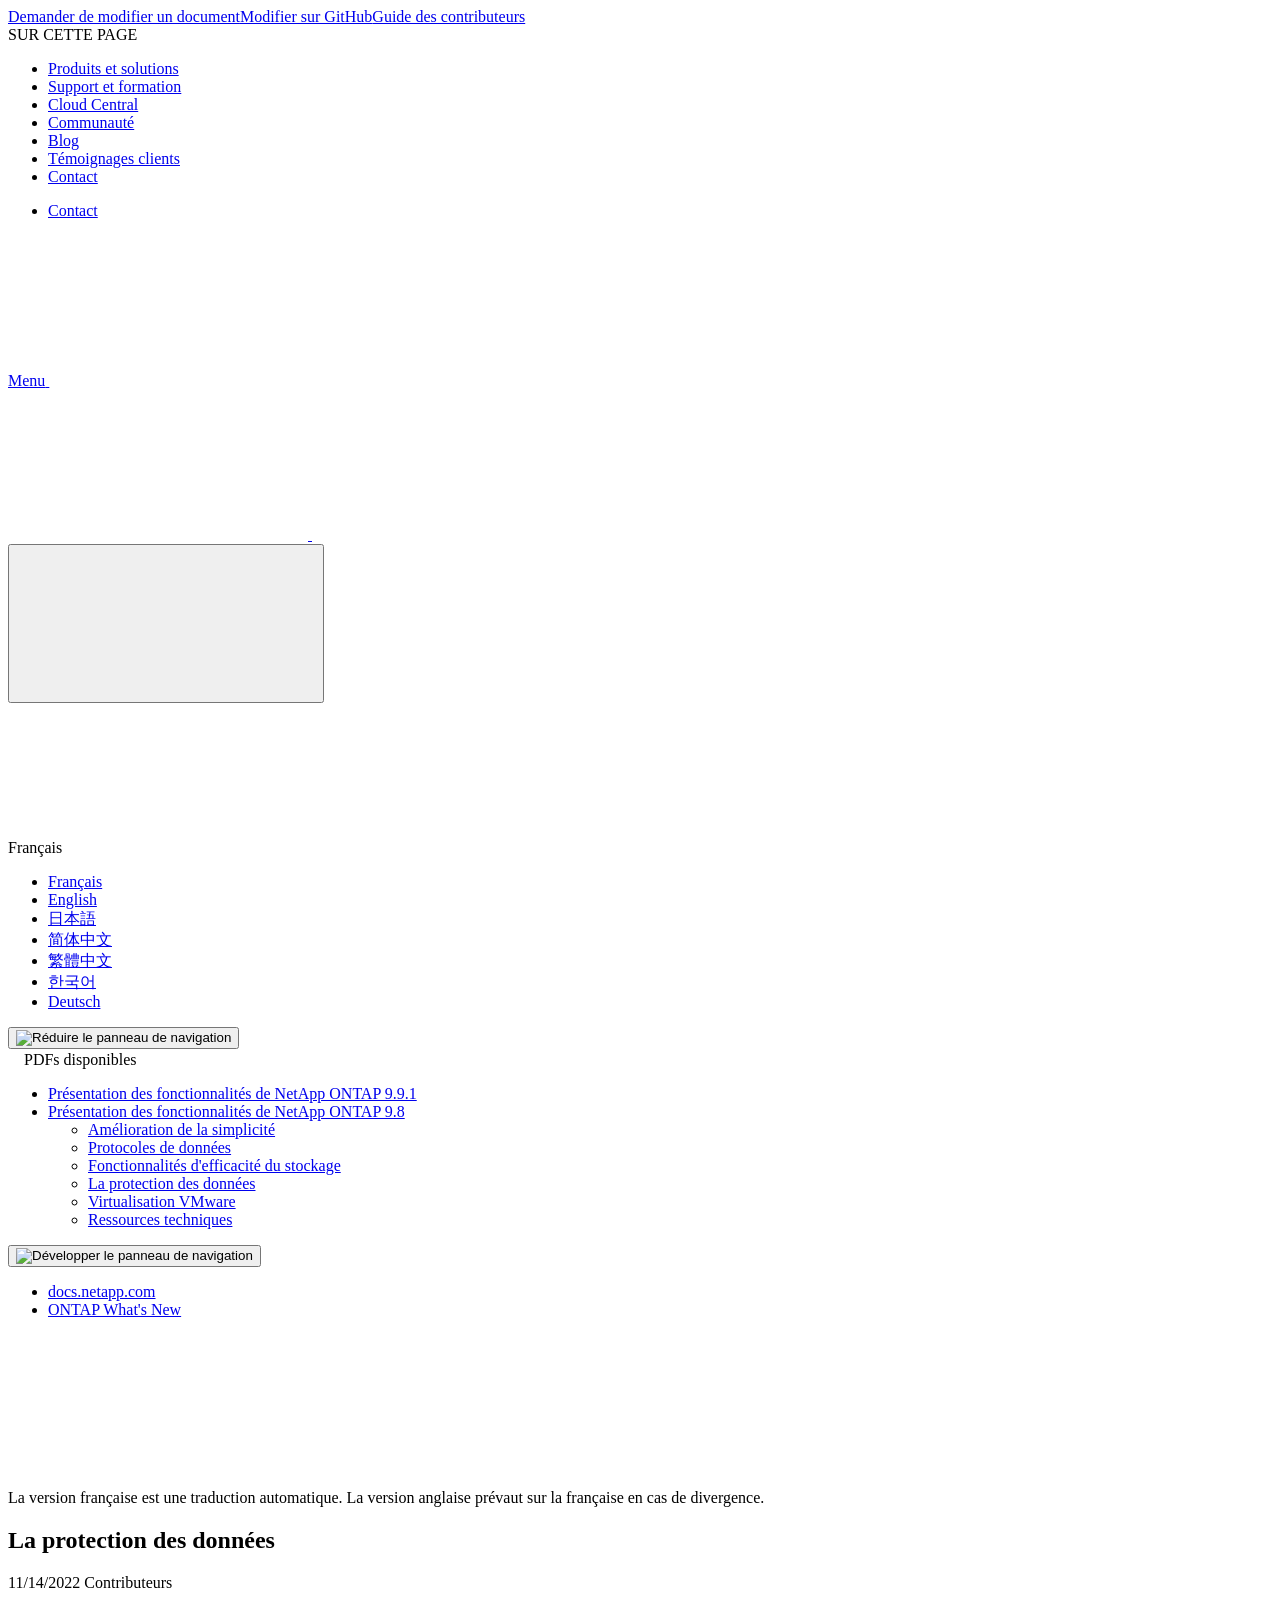
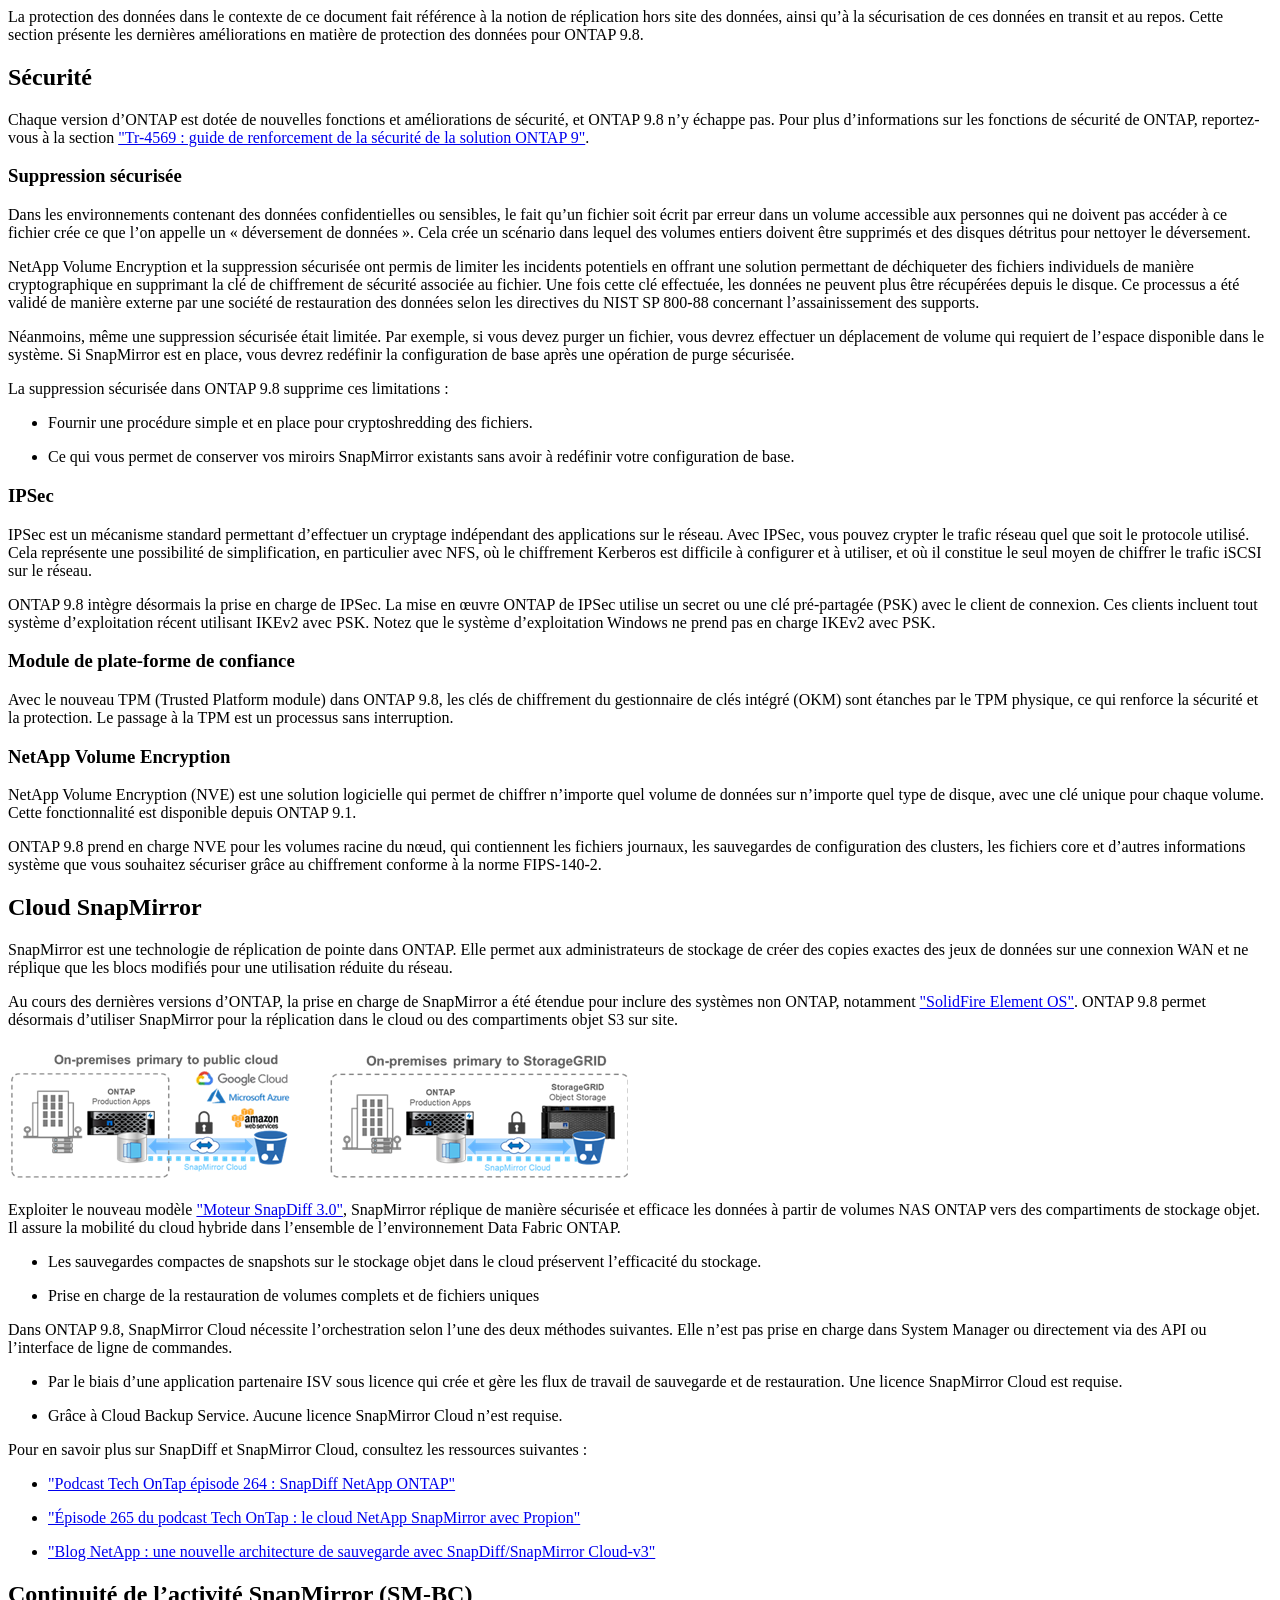
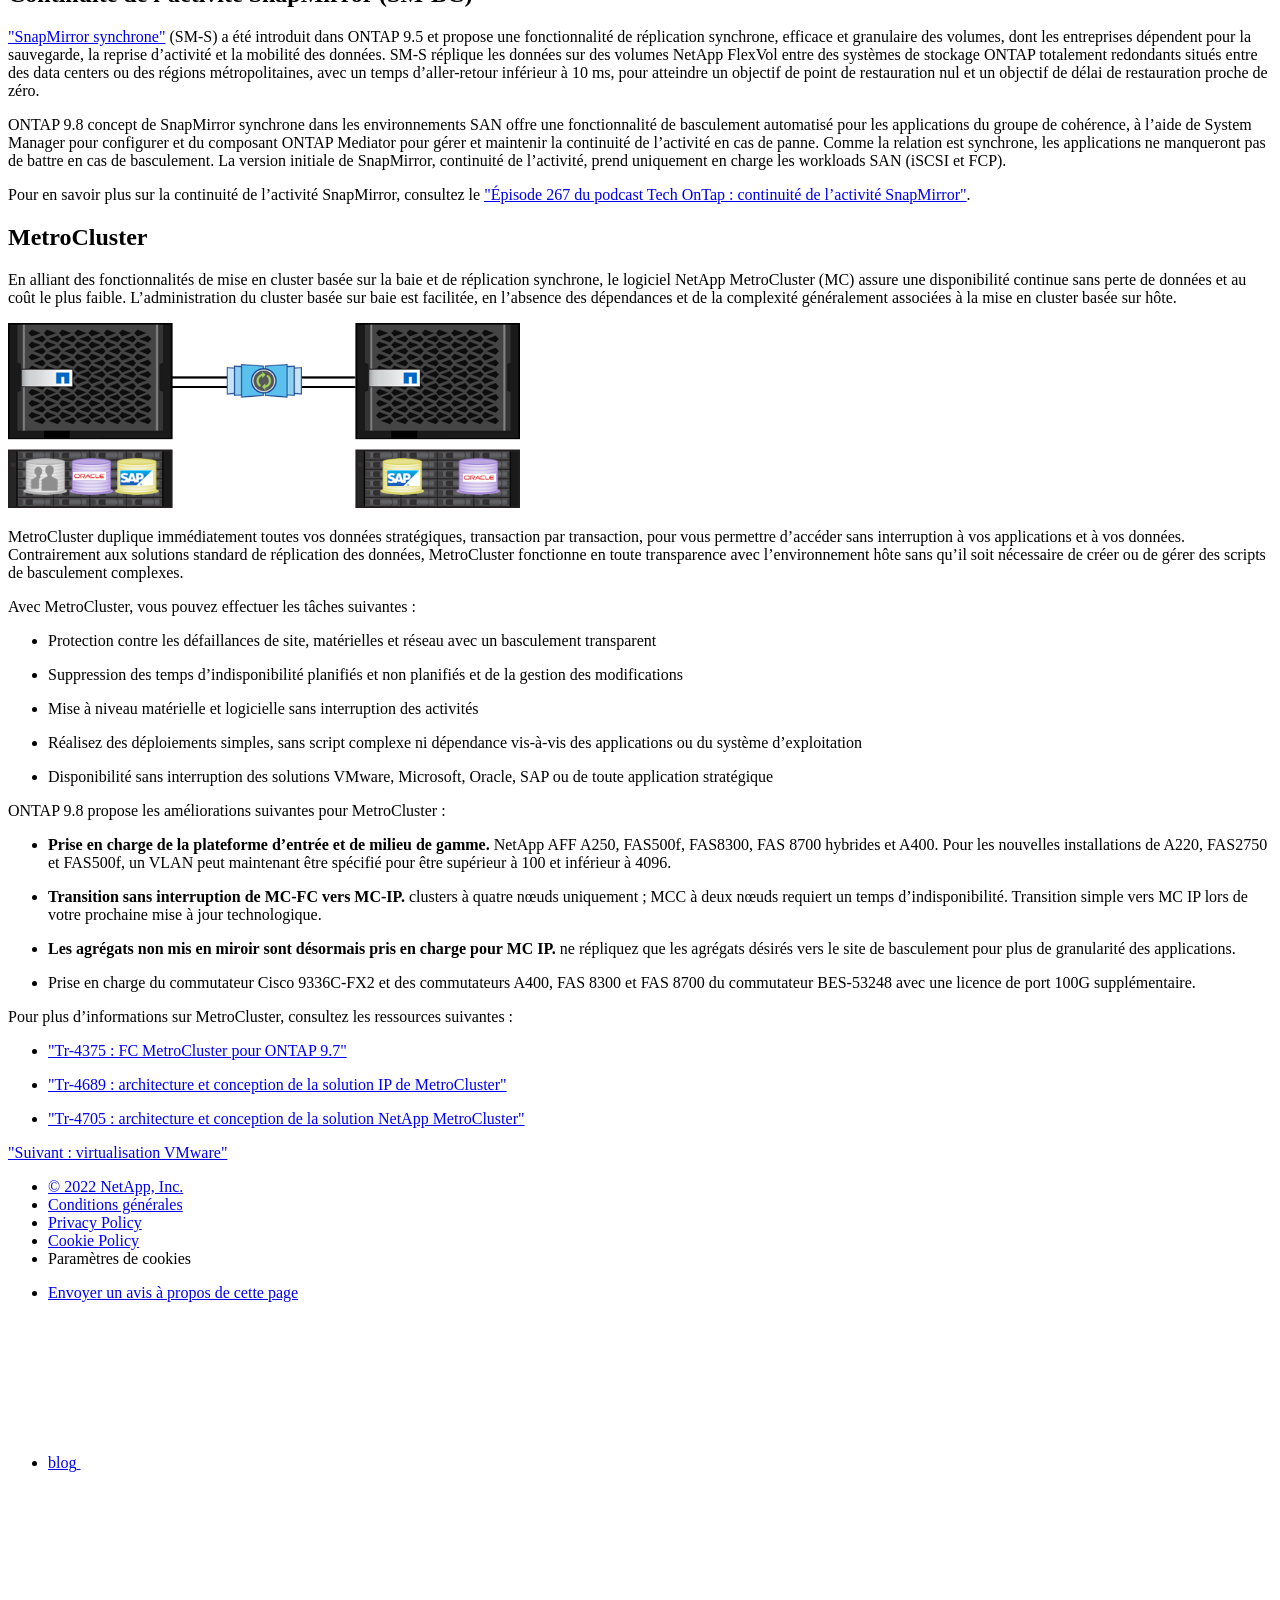
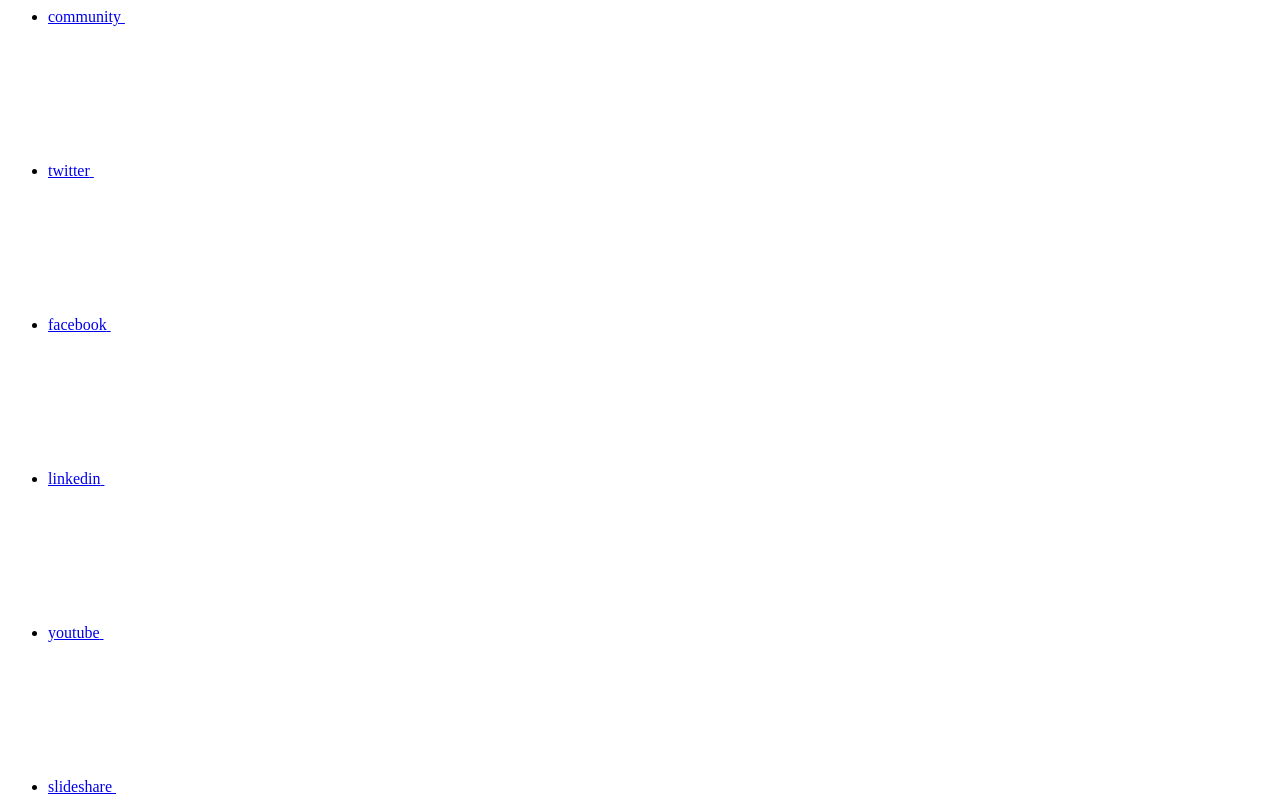
==== ontap98fo_data_protection.html @ 40cfe723 "Deploying to gh-pages from  @ 5d980a3601728f5c5541cc295f511326e43423eb 🚀" ====
<!DOCTYPE html>
<html lang="fr">
  <head class="at-element-marker">
  <title>La protection des données</title>
  <meta charset="utf-8">
  <meta http-equiv="x-ua-compatible" content="ie=edge,chrome=1">
  <meta http-equiv="language" content="en">
  <meta name="viewport" content="width=device-width, initial-scale=1">
  <meta property="og:title" content="La protection des données" />
	<meta property="og:type" content="website" />
	<meta property="og:url" content="https://docs.netapp.com/fr-fr/ontap-whatsnew/ontap98fo_data_protection.html" />
	<meta property="og:description" content="Cette page présente les dernières améliorations en matière de protection des données pour ONTAP 9.8, dont la notion de réplication hors site des données, ain..." />
  <meta property="og:image" content="https://docs.netapp.com/fr-fr/ontap-whatsnew/images/logo-tophat-social.png" />
  <meta property="og:image:alt" content="NetApp Logo" />
  <meta name="format-detection" content="telephone=no">
  <meta http-equiv="Content-Type" content="text/html; charset=utf-8">
  <meta http-equiv="encoding" content="utf-8">
  <meta http-equiv="nss-type" content="Product Documentation"/>
  <meta http-equiv="nss-subtype" content="User Guide"/><meta name="description" content="Cette page présente les dernières améliorations en matière de protection des données pour ONTAP 9.8, dont la notion de réplication hors site des données, ain...">
  <meta name="keywords" content=" TR-4872, Data Protection, Security, Secure Purge, IPSec, NetApp Volume Encryption, NVE, SnapMirror Cloud, SnapMirror Business Continuity (SM-BC)"><!-- Icons -->
  <link rel="icon" href="/fr-fr/ontap-whatsnew/images/favicon.ico" type="image/x-icon">

  <!-- RSS Feed --><!-- CSS Definitions: NetApp CSS should be defined after generic css -->

  <!-- Elastic Search -->
  <link rel="stylesheet" href="//cdn.jsdelivr.net/searchkit/0.10.0/theme.css">

  <!-- Combined CSS -->
  <link rel="stylesheet" type="text/css" href="/fr-fr/ontap-whatsnew/css/netappdocs.css">

  
  <link rel="stylesheet" href="/fr-fr/ontap-whatsnew/css/landing-page.css" type="text/css">
  <link rel="stylesheet" href="/fr-fr/ontap-whatsnew/css/tabbed-blocks.css" type="text/css">
  <!-- Canonical url -->
  <link rel='stylesheet' href='/fr-fr/ontap-whatsnew/css/na-feature.css' type='text/css'><!-- Top level site integrations --><script>
    function addAdobeLaunch(adobeId) {
      var head = document.getElementsByTagName('head')[0];
      var adobe = document.createElement("script");
      adobe.type = "text/plain";
      adobe.className = "optanon-category-C0002";
      adobe.src = "//assets.adobedtm.com/60287eadf1ee/c284da483c83/"+adobeId+".min.js";
      head.appendChild(adobe);
    }

    function addGoogleAnalytics(gtagId) {
      var google = document.createElement("script");
      google.type = "text/plain";
      google.className = "optanon-category-C0002";
      google.src = "https://www.googletagmanager.com/gtag/js?id="+gtagId;
      var head = document.getElementsByTagName('head')[0];
      head.appendChild(google);

      window.dataLayer = window.dataLayer || [];
      function gtag(){dataLayer.push(arguments);}
      gtag('js', new Date());
      gtag('config', gtagId);
    }

    function addConsent(consentId) {
      var head = document.getElementsByTagName('head')[0];
      var onetrustConsent = document.createElement("script");
      onetrustConsent.type = "text/javascript";
      onetrustConsent.src = "https://cdn.cookielaw.org/consent/"+consentId+"/OtAutoBlock.js";
      head.appendChild(onetrustConsent);

      var onetrustScript = document.createElement("script");
      onetrustScript.type = "text/javascript";
      onetrustScript.src = "https://cdn.cookielaw.org/scripttemplates/otSDKStub.js";
      onetrustScript.charset = "UTF-8";
      onetrustScript.dataset.documentLanguage = "true";
      onetrustScript.dataset.domainScript = consentId;
      head.appendChild(onetrustScript);
    }addConsent("72570c5c-fe30-465f-b0e0-b77f7fb4ae34");
    addAdobeLaunch("launch-e9ff3acac59f");
    addGoogleAnalytics("UA-81697994-3");function OptanonWrapper() { }
  </script>
  <script src="https://cdnjs.cloudflare.com/ajax/libs/jquery/2.1.4/jquery.min.js"></script>
  <script src="https://cdnjs.cloudflare.com/ajax/libs/jquery-cookie/1.4.1/jquery.cookie.min.js"></script>

  <!-- Used for Product Family Page Sidebar Visibility --><!-- Used to import Promise for IE. Required for SearchKit -->
  <script src="https://cdnjs.cloudflare.com/ajax/libs/bluebird/3.3.5/bluebird.min.js"></script><script src='/fr-fr/ontap-whatsnew/js/na-search.js'></script><script src='/fr-fr/ontap-whatsnew/js/na-pagenav.js'></script><script src='/fr-fr/ontap-whatsnew/js/na-utility.js'></script>
  <script src='/fr-fr/ontap-whatsnew/js/clouddocs.js'></script>
  <script src='/fr-fr/ontap-whatsnew/js/jquery.navgoco.min.js'></script>
  <script src="https://maxcdn.bootstrapcdn.com/bootstrap/3.3.7/js/bootstrap.min.js" integrity="sha384-Tc5IQib027qvyjSMfHjOMaLkfuWVxZxUPnCJA7l2mCWNIpG9mGCD8wGNIcPD7Txa" crossorigin="anonymous"></script>
  <script src='/fr-fr/ontap-whatsnew/js/toc.js'></script>
  <script src='/fr-fr/ontap-whatsnew/js/customscripts.js'></script><script>
      $(document).ready(function() {
          
          var collapseOnInit = true;
          

          var navSettings = {
              "caretHtml": '',
              "accordion": collapseOnInit,
              "openClass": 'active', // open
              "save": false, // leave false or nav highlighting doesn't work right
              "cookie": {
                  "name": 'navgoco',
                  "expires": false,
                  "path": '/'
              },
              "slide": {
                  "duration": 400,
                  "easing": 'swing'
              }
          };

          // Initialize navgoco with default options
          $("#mysidebar").navgoco(navSettings);
          

          $("#collapseAll").click(function(e) {
              e.preventDefault();
              $("#mysidebar").navgoco('toggle', false);
          });

          $("#expandAll").click(function(e) {
              e.preventDefault();
              $("#mysidebar").navgoco('toggle', true);
          });

          $(".sidebar-nav-container").on("scroll", function() {
            $.cookie("sidebarScroll", $(".sidebar-nav-container").scrollTop(), {
              path    : "/fr-fr/ontap-whatsnew"  
            });
          });
          $(function() {
            if ($.cookie("sidebarScroll")) {
              $(".sidebar-nav-container").scrollTop($.cookie("sidebarScroll"));
            }
          });

      });

  </script>
  <script>
      $(document).ready(function() {
          $("#tg-sb-link").click(function() {
              $("#tg-sb-sidebar").toggle();
              $("#tg-sb-content").toggleClass('col-md-9');
              $("#tg-sb-content").toggleClass('col-md-12');
              $("#tg-sb-icon").toggleClass('fa-toggle-on');
              $("#tg-sb-icon").toggleClass('fa-toggle-off');
          });
      });
  </script>
  <script src='/fr-fr/ontap-whatsnew/js/custom-dropdown.js'></script>
  <script src='/fr-fr/ontap-whatsnew/js/FileSaver.min.js'></script>
  <script src='/fr-fr/ontap-whatsnew/js/jszip-utils.min.js'></script>
  <script src='/fr-fr/ontap-whatsnew/js/jszip.min.js'></script>
  <script src='/fr-fr/ontap-whatsnew/js/pdf-ux.js'></script>
</head>


  <body class role="document" data-flavor="">
    <div id="page" class="n-off-canvas-menu">
      <div class="n-off-canvas-menu__menu"><!--TODO: Add offcanvas code --></div>
      <div class="n-off-canvas-menu__content-wrap">
        <header class="site-header" id="banner">
  
  <!-- Start Page Toolbar -->
  
  <div class="page-nav-toolbar"><div class="page-nav-contribute"><a target="_blank" href="https://github.com/NetAppDocs/ontap-whatsnew/issues/new?body=Page%3A%20[La protection des données](https://docs.netapp.com/fr-fr/ontap-whatsnew/ontap98fo_data_protection.html)&template=public-issue-template.md" class="page-nav-contribute-link" role="button"><img src="/fr-fr/ontap-whatsnew/images/discuss-sm.svg" alt="" class="github-icon" />Demander de modifier un document</a><a target="_blank" href="https://github.com/NetAppDocs/ontap-whatsnew/blob/main/ontap98fo_data_protection.adoc" class="page-nav-contribute-link" role="button"><img src="/fr-fr/ontap-whatsnew/images/edit-sm.svg" alt="" class="github-icon" />Modifier sur GitHub</a><a target="_blank" href="https://docs.netapp.com/us-en/contribute/" class="page-nav-contribute-link"  ><img src="/fr-fr/ontap-whatsnew/images/article-sm.svg" alt="" class="github-icon" />Guide des contributeurs</a></div>
    <div class="page-nav-container">
      <nav class="page-nav-fixed">
        <div class="page-nav-title">SUR CETTE PAGE</div>
        <div class="page-nav-links">
          <ul class="page-nav-inner" id="page-menu"></ul>
        </div>
      </nav>
    </div>
  </div>
  
  
  <!-- Start top_hat -->
  <div class="n-top-hat">
    <div class="n-container">
      <div class="n-top-hat__cross-property-nav">
        <ul class="n-top-hat__list">
          <li class="n-top-hat__list-item">
            <a href="https://www.netapp.com/products-a-z/" class="n-top-hat__link">Produits et solutions</a>
          </li>
          <li class="n-top-hat__list-item">
            <a href="https://www.netapp.com/support-and-training/netapp-university/" class="n-top-hat__link">Support et formation</a>
          </li>
          <li class="n-top-hat__list-item">
            <a href="https://cloud.netapp.com" class="n-top-hat__link">Cloud Central</a>
          </li>
          <li class="n-top-hat__list-item">
            <a href="https://community.netapp.com/" class="n-top-hat__link">Communauté</a>
          </li>
          <li class="n-top-hat__list-item">
            <a href="https://blog.netapp.com/" class="n-top-hat__link">Blog</a>
          </li>
          <li class="n-top-hat__list-item">
            <a href="https://customers.netapp.com/en/" class="n-top-hat__link">Témoignages clients</a>
          </li>
          <li class="n-top-hat__list-item">
            <a href="https://www.netapp.com/us/contact-us/index.aspx" target="_self" class="n-top-hat__link" data-ntap-ui="contact-us">Contact</a>
          </li>
        </ul>
      </div>
      <div class="n-top-hat__utils">
        <ul class="n-top-hat__list">
          <li class="n-top-hat__list-item">
            <a href="https://www.netapp.com/us/contact-us/index.aspx" target="_self" class="n-top-hat__link" data-ntap-ui="contact-us">Contact</a>
          </li>
        </ul>
      </div>
    </div>
  </div>
  <!-- End top_hat -->

  <!-- Start property bar -->
  <style>
    .n-property-navigation-bar__menus--desktop-experience .n-menu--mega__default-content__heading span {
    color: #34B0FF;
    }
  </style>
  <div class="n-property-bar " data-ntap-ui="sticky-nav">
    <div class="n-property-bar__inner-wrap">
      <div class="n-property-bar__menu-toggle">
        <a href="#" class="n-property-bar__menu-toggle-link">
          <span class="n-property-bar__menu-toggle-text">Menu</span>
          <svg class="n-icon-bars n-property-bar__menu-toggle-icon" aria-labelledby="title">
            <title>bars</title>
            <use xlink:href="/fr-fr/ontap-whatsnew/common/svg/sprite.svg#bars"></use>
          </svg>
        </a>
      </div>
      <div class="n-property-bar__property-mark ">
        <a href="https://www.netapp.com" class="n-property-bar__property-link">
          <div class="n-property-bar__logo">
            <svg class="n-icon-netapp-mark n-icon-netapp-mark n-property-bar__netapp-mark-icon" aria-labelledby="title">
              <title>netapp-mark</title>
              <use xlink:href="/fr-fr/ontap-whatsnew/common/svg/sprite.svg#netapp-mark"></use>
            </svg>
            <svg class="n-icon-netapp-logo n-property-bar__logo-svg" aria-labelledby="title">
              <title>netapp-logo</title>
              <use xlink:href="/fr-fr/ontap-whatsnew/common/svg/sprite.svg#netapp-logo"></use>
            </svg>
          </div>
        </a>
      </div>

      
      
      
      <div class="search-property-bar">
        <div id="search-demo-container" class="searchbox n-property-bar__search">
          <div id="react-search" 
          data-search-html="/fr-fr/ontap-whatsnew/search.html"
          data-type="widget" 
          data-placeholder="Rechercher une documentation"
          data-no-results-found="Aucun résultat n'a été trouvé pour {query}"
          data-did-you-mean="Rechercher {suggestion}."
          data-no-results-found-did-you-mean="Aucun résultat n’a été trouvé pour {query}. Voulez-vous dire {suggestion} ?"
          data-results-found="{hitCount} résultats trouvés"
          data-error-message="We're sorry, an issue occurred when fetching your results. Please try again."
          data-error-reset="Reset Search"
          data-sk-es-pf-indexes=""
          data-flavor=""></div>
          <button class="n-property-bar__search-toggle-button" type="button">
            <svg class="n-icon-search n-property-bar__search-toggle-button-icon" aria-labelledby="title">
              <title>search</title>
              <use xmlns:xlink="http://www.w3.org/1999/xlink" xlink:href="/fr-fr/ontap-whatsnew/common/svg/sprite.svg#search"></use>
            </svg>
          </button>
        </div>
      </div>
      
    </div>
  </div>
  <div class="n-property-bar__toolbar">
    <!-- Start Language Selector --><div id="language-dropdown" class="custom-dropdown custom-dropdown-lang">
      <div class="custom-dropdown-select custom-dropdown-select-lang">
      <span class="lang-name">Français</span>
          <svg class="n-globe__icon" aria-labelledby="title">
            <title>globe</title>
            <use xmlns:xlink="http://www.w3.org/1999/xlink" xlink:href="/fr-fr/ontap-whatsnew/common/svg/sprite.svg#globe"></use>
          </svg>
        </button>
      </div>

      <ul class="custom-dropdown-menu"><li>
          <a href="https://docs.netapp.com/fr-fr/ontap-whatsnew/ontap98fo_data_protection.html" target="_self"><span translate="no" class="notranslate">Français</span></a>
        </li><li>
          <a href="https://docs.netapp.com/us-en/ontap-whatsnew/ontap98fo_data_protection.html" target="_self"><span translate="no" class="notranslate">English</span></a>
        </li><li>
          <a href="https://docs.netapp.com/ja-jp/ontap-whatsnew/ontap98fo_data_protection.html" target="_self"><span translate="no" class="notranslate">日本語</span></a>
        </li><li>
          <a href="https://docs.netapp.com/zh-cn/ontap-whatsnew/ontap98fo_data_protection.html" target="_self"><span translate="no" class="notranslate">简体中文</span></a>
        </li><li>
          <a href="https://docs.netapp.com/zh-tw/ontap-whatsnew/ontap98fo_data_protection.html" target="_self"><span translate="no" class="notranslate">繁體中文</span></a>
        </li><li>
          <a href="https://docs.netapp.com/ko-kr/ontap-whatsnew/ontap98fo_data_protection.html" target="_self"><span translate="no" class="notranslate">한국어</span></a>
        </li><li>
          <a href="https://docs.netapp.com/de-de/ontap-whatsnew/ontap98fo_data_protection.html" target="_self"><span translate="no" class="notranslate">Deutsch</span></a>
        </li></ul>
    </div><!-- End Language Selector -->

    <div class="n-property-bar__cta"></div>
  </div>
  <script>
    $(function(){
        var currentLocalization = $('html').attr('lang');

        var localizationsDictionary = {
            "en-CA" : "https://www.netapp.com/search/index.aspx?for_cr=canada&",
            "en-IN" : "https://www.netapp.com/search/index.aspx?for_cr=india&",
            "nl-NL" : "https://www.netapp.com/search/index.aspx?for_cr=netherlands&",
            "ru-RU" : "https://www.netapp.com/search/index.aspx?for_cr=russia&",
            "sv-SE" : "https://www.netapp.com/search/index.aspx?for_cr=sweden&",
            "it-IT" : "https://www.netapp.com/search/index.aspx?for_cr=italy&",
            "he-IL" : "https://www.netapp.com/search/index.aspx?for_cr=israel&",
            "ko-KR" : "https://www.netapp.com/search/index.aspx?for_cr=korea&",
            "zh-TW" : "https://www.netapp.com/search/index.aspx?for_cr=taiwan&",
            "en-GB" : "https://www.netapp.com/search/index.aspx?for_cr=unitedkingdom&",
            "en-SG" : "https://www.netapp.com/search/index.aspx?for_cr=asean&",
            "en-AU" : "https://www.netapp.com/search/index.aspx?for_cr=australia&",
            "pt-BR" : "https://www.netapp.com/search/index.aspx?for_cr=brasil&",
            "de-CH" : "https://www.netapp.com/search/index.aspx?for_cr=switzerland&",
            "es-MX" : "https://www.netapp.com/search/index.aspx?for_cr=mexico&"
        };

        if($('html').hasClass('ntap-whitelisted') && localizationsDictionary.hasOwnProperty(currentLocalization)) {
            $('.n-property-bar__property-link').attr('href', '/');
        }
    });
  </script>
  <!-- End property bar -->
</header>


        <main id="n-main-content" class="n-main-content">
          <!-- Start Documentation Content -->
<div class="ie-main">
  <!-- Sidebar Column -->
  
  <div class="col-md-3" id="sidebar-height">
      <button id="btn-sidebar-collapse" onclick="hideSidebar()"><img src="/fr-fr/ontap-whatsnew/images/collapse.png" alt="Réduire le panneau de navigation"></button>
      <div class="n-pdf-header">
  <a id="toggleButtonPdf" class="n-pdf-button" type="button">
    <img src="/fr-fr/ontap-whatsnew/images/pdf.png" alt="" width="16" height="16"/>PDFs disponibles<span>
    </span>
  </a>
</div>
<div class="n-pdf-body-container">
  <ul id="toggleContainerPdf" class="n-pdf-body" style="display:none;"><li class="pdf-ux-container">
        
        
        
        <a target="_blank" href="/fr-fr/ontap-whatsnew/pdfs/fullsite-sidebar/Tr_4894___présentation_des_fonctionnalités_de_NetApp_ONTAP_9_9_1.pdf" >
          <img src="/fr-fr/ontap-whatsnew/images/pdf.png" alt="" width="16" height="16"/>PDF de ce site de documentation</a>

    
      <ul class="subfolders" style="display:none;">
        <li class="pdf-ux-container">
          
          
          
          <a target="_blank" 
            
              href="/fr-fr/ontap-whatsnew/pdfs/sidebar/Présentation_des_fonctionnalités_de_NetApp_ONTAP_9_9_1.pdf" 
            
          >
            <img src="/fr-fr/ontap-whatsnew/images/pdf.png" alt="" width="16" height="16"/>
            Présentation des fonctionnalités de NetApp ONTAP 9.9.1
          </a>
          










        </li>
      </ul>
    

  



    
      <ul class="subfolders" style="display:none;">
        <li class="pdf-ux-container">
          
          
          
          <a target="_blank" 
            
              href="/fr-fr/ontap-whatsnew/pdfs/sidebar/Présentation_des_fonctionnalités_de_NetApp_ONTAP_9_8.pdf" 
            
          >
            <img src="/fr-fr/ontap-whatsnew/images/pdf.png" alt="" width="16" height="16"/>
            Présentation des fonctionnalités de NetApp ONTAP 9.8
          </a>
          






    <ul class="subfolders" id="pdf-remove" style="display:none;"><li class="active"></li></ul>
  






        </li>
      </ul>
    

  

</li></ul>
  <div class="zip-pdf-link-container" style="display: none;">   
    <a href="#" id="zipPdf">
      <img src="/fr-fr/ontap-whatsnew/images/pdf-zip.png" alt="" width="16" height="16"/>
      <pre>Collection de documents PDF séparés<span class="zip-size"></span></pre>
    </a><div id="zip-link-popup" class="hide">
    <div class="inner-modal">
        <div class="downloading-progress">
            <div class="spinner"></div>
            <h1>Creating your file...</h1>
            <div>This may take a few minutes. Thanks for your patience.</div>
            <button class="cancel-download-btn" type="button">Cancel</button>
        </div>
        <div class="download-complete hide">
            <div class="done-icon">
                <svg xmlns="http://www.w3.org/2000/svg" width="24" height="24" viewBox="0 0 24 24"><path d="M20.285 2l-11.285 11.567-5.286-5.011-3.714 3.716 9 8.728 15-15.285z"/></svg>
            </div>
            <div>Your file is ready</div>
            <button class="cancel-download-btn" type="button">OK</button>
        </div>
    </div>
</div>
<script>
    $(".cancel-download-btn").click(function(){
        $("#zip-link-popup").addClass("hide");
        $("#zip-link-popup .downloading-progress").removeClass("hide");
        $("#zip-link-popup .download-complete").addClass("hide");
    });
</script></div>
</div>
<script>
  $("#toggleContainerPdf li.active:last-child").parents('ul.subfolders').toggle('display');
  $("#toggleButtonPdf").click(function () {
    $("#toggleContainerPdf").toggle('display');
    $(".n-pdf-body-container .zip-pdf-link-container").toggle('display');
  });
</script><div class="sidebar-nav-container" id="mysidebardiv">
  <ul id="mysidebar" class="nav"><li 
      data-pdf-exists="true" 
      data-pdf-filename="Présentation des fonctionnalités de NetApp ONTAP 9.9.1"
      data-li-level="1" 
      class="subfolders "
    ><a href="/fr-fr/ontap-whatsnew/index.html">
        <div class="na-navbar-padding"> Présentation des fonctionnalités de NetApp ONTAP 9.9.1</div>
      </a>
      <ul style="display: none;">
        <li 
      data-pdf-exists="true" 
      data-pdf-filename="Améliorations apportées à System Manager"
      data-li-level="2#" 
      class=" "
    ><a class="na-navbar-padding" href="/fr-fr/ontap-whatsnew/ontap991fo_system_manager_enhancements.html">
        Améliorations apportées à System Manager
      </a></li><li 
      data-pdf-exists="true" 
      data-pdf-filename="Améliorations SAN"
      data-li-level="2#" 
      class=" "
    ><a class="na-navbar-padding" href="/fr-fr/ontap-whatsnew/ontap991fo_san_enhancements.html">
        Améliorations SAN
      </a></li><li 
      data-pdf-exists="true" 
      data-pdf-filename="Amélioration de la protection des données"
      data-li-level="2#" 
      class=" "
    ><a class="na-navbar-padding" href="/fr-fr/ontap-whatsnew/ontap991fo_data_protection_enhancements.html">
        Amélioration de la protection des données
      </a></li><li 
      data-pdf-exists="true" 
      data-pdf-filename="Autres ajouts importants"
      data-li-level="2#" 
      class=" "
    ><a class="na-navbar-padding" href="/fr-fr/ontap-whatsnew/ontap991fo_other_major_additions.html">
        Autres ajouts importants
      </a></li><li 
      data-pdf-exists="true" 
      data-pdf-filename="Ressources techniques"
      data-li-level="2#" 
      class=" "
    ><a class="na-navbar-padding" href="/fr-fr/ontap-whatsnew/ontap991fo_technical_resources.html">
        Ressources techniques
      </a></li></ul></li><li 
      data-pdf-exists="true" 
      data-pdf-filename="Présentation des fonctionnalités de NetApp ONTAP 9.8"
      data-li-level="1" 
      class="subfolders "
    ><a href="/fr-fr/ontap-whatsnew/ontap98fo_netapp_ontap.html">
        <div class="na-navbar-padding"> Présentation des fonctionnalités de NetApp ONTAP 9.8</div>
      </a>
      <ul style="display: none;">
        <li 
      data-pdf-exists="true" 
      data-pdf-filename="Amélioration de la simplicité"
      data-li-level="2#" 
      class=" "
    ><a class="na-navbar-padding" href="/fr-fr/ontap-whatsnew/ontap98fo_simplicity_enhancements.html">
        Amélioration de la simplicité
      </a></li><li 
      data-pdf-exists="true" 
      data-pdf-filename="Protocoles de données"
      data-li-level="2#" 
      class=" "
    ><a class="na-navbar-padding" href="/fr-fr/ontap-whatsnew/ontap98fo_data_protocols.html">
        Protocoles de données
      </a></li><li 
      data-pdf-exists="true" 
      data-pdf-filename="Fonctionnalités d'efficacité du stockage"
      data-li-level="2#" 
      class=" "
    ><a class="na-navbar-padding" href="/fr-fr/ontap-whatsnew/ontap98fo_storage_efficiencies.html">
        Fonctionnalités d'efficacité du stockage
      </a></li><li 
      data-pdf-exists="true" 
      data-pdf-filename="La protection des données"
      data-li-level="2#" 
      class="  active "
    ><a class="na-navbar-padding" href="/fr-fr/ontap-whatsnew/ontap98fo_data_protection.html">
        La protection des données
      </a></li><li 
      data-pdf-exists="true" 
      data-pdf-filename="Virtualisation VMware"
      data-li-level="2#" 
      class=" "
    ><a class="na-navbar-padding" href="/fr-fr/ontap-whatsnew/ontap98fo_vmware_virtualization.html">
        Virtualisation VMware
      </a></li><li 
      data-pdf-exists="true" 
      data-pdf-filename="Ressources techniques"
      data-li-level="2#" 
      class=" "
    ><a class="na-navbar-padding" href="/fr-fr/ontap-whatsnew/ontap98fo_technical_resources.html">
        Ressources techniques
      </a></li></ul></li></ul>
</div>
<script>
  window.onscroll = () => {
    const value = -40 - (document.body.scrollHeight - (window.innerHeight + document.scrollingElement.scrollTop));
    
    document.getElementById("sidebar-height").style.bottom = Math.max(0,value) + "px";
};
</script>
<!-- this highlights the active parent class in the navgoco sidebar. this is critical so that the parent expands when you're viewing a page. This must appear below the sidebar code above. Otherwise, if placed inside customscripts.js, the script runs before the sidebar code runs and the class never gets inserted.-->
<script>$("li.active").parents('li').toggleClass("active");</script>
<script>$("#mysidebar li.active").parents('ul').css("display","block");</script>


  </div>
  

  <div class="ie-content-pane n-doc__component-detail-content n-doc__component-detail-content--show-code">
    <!-- Begin of page container --><article class="page-content" id="main">
      <div class="ie-utility">
  <button id="btn-sidebar-expand" onclick="showSidebar()"><img src="/fr-fr/ontap-whatsnew/images/expand.png" alt="Développer le panneau de navigation"></button>
  <div class="ie-menu">
    <div class="n-breadcrumb">
      <ul class="n-breadcrumb__list">
        <li class="n-breadcrumb__list-item">
          <a href="https://docs.netapp.com">docs.netapp.com</a>
        </li>
        

        

        <li class="n-breadcrumb__list-item">
          <a href="/fr-fr/ontap-whatsnew/">ONTAP&nbsp;What's&nbsp;New</a>
        </li>

      </ul>
    </div>
    <div style="clear: both"></div><!-- Main needs to have height -->
  </div>
</div>

      <div class="ie-nmt-disclaimer">
  <span>
    <div class="ie-nmt-disclaimer-container">
      <div class="ie-nmt-disclaimer-icon">
        <svg class="luci-icon" aria-hidden="true">
          <use xlink:href="/fr-fr/ontap-whatsnew/common/svg/sprite.svg#circle-info">
        </svg>
      </div>
      <div class="ie-nmt-disclaimer-content">
        <span> La version française est une traduction automatique. La version anglaise prévaut sur la française en cas de divergence. </span>
      </div>
      <div style="clear:both;"></div>
    </div>
  </span>
</div><div class="n-doc__component-detail-heading-wrap">
  <h1 class="n-doc__component-detail-heading">La protection des données</h1>
</div>


<p class="page-details">
  
    
    <time datetime="2022-11-14 19:53:08 +0000">11/14/2022</time>
    
  

<span>Contributeurs
</span>


</p>

<div id="preamble">
<div class="sectionbody">
<div class="paragraph">
<p>La protection des données dans le contexte de ce document fait référence à la notion de réplication hors site des données, ainsi qu&#8217;à la sécurisation de ces données en transit et au repos. Cette section présente les dernières améliorations en matière de protection des données pour ONTAP 9.8.</p>
</div>
</div>
</div>
<div class="sect1">
<h2 id="sécurité">Sécurité</h2>
<div class="sectionbody">
<div class="paragraph">
<p>Chaque version d&#8217;ONTAP est dotée de nouvelles fonctions et améliorations de sécurité, et ONTAP 9.8 n&#8217;y échappe pas. Pour plus d&#8217;informations sur les fonctions de sécurité de ONTAP, reportez-vous à la section <a href="https://www.netapp.com/pdf.html?item=/media/10674-tr4569pdf.pdf" target="_blank" rel="noopener">"Tr-4569 : guide de renforcement de la sécurité de la solution ONTAP 9"</a>.</p>
</div>
<div class="sect2">
<h3 id="suppression-sécurisée">Suppression sécurisée</h3>
<div class="paragraph">
<p>Dans les environnements contenant des données confidentielles ou sensibles, le fait qu&#8217;un fichier soit écrit par erreur dans un volume accessible aux personnes qui ne doivent pas accéder à ce fichier crée ce que l&#8217;on appelle un « déversement de données ». Cela crée un scénario dans lequel des volumes entiers doivent être supprimés et des disques détritus pour nettoyer le déversement.</p>
</div>
<div class="paragraph">
<p>NetApp Volume Encryption et la suppression sécurisée ont permis de limiter les incidents potentiels en offrant une solution permettant de déchiqueter des fichiers individuels de manière cryptographique en supprimant la clé de chiffrement de sécurité associée au fichier. Une fois cette clé effectuée, les données ne peuvent plus être récupérées depuis le disque. Ce processus a été validé de manière externe par une société de restauration des données selon les directives du NIST SP 800-88 concernant l&#8217;assainissement des supports.</p>
</div>
<div class="paragraph">
<p>Néanmoins, même une suppression sécurisée était limitée. Par exemple, si vous devez purger un fichier, vous devrez effectuer un déplacement de volume qui requiert de l&#8217;espace disponible dans le système. Si SnapMirror est en place, vous devrez redéfinir la configuration de base après une opération de purge sécurisée.</p>
</div>
<div class="paragraph">
<p>La suppression sécurisée dans ONTAP 9.8 supprime ces limitations :</p>
</div>
<div class="ulist">
<ul>
<li>
<p>Fournir une procédure simple et en place pour cryptoshredding des fichiers.</p>
</li>
<li>
<p>Ce qui vous permet de conserver vos miroirs SnapMirror existants sans avoir à redéfinir votre configuration de base.</p>
</li>
</ul>
</div>
</div>
<div class="sect2">
<h3 id="ipsec">IPSec</h3>
<div class="paragraph">
<p>IPSec est un mécanisme standard permettant d&#8217;effectuer un cryptage indépendant des applications sur le réseau. Avec IPSec, vous pouvez crypter le trafic réseau quel que soit le protocole utilisé. Cela représente une possibilité de simplification, en particulier avec NFS, où le chiffrement Kerberos est difficile à configurer et à utiliser, et où il constitue le seul moyen de chiffrer le trafic iSCSI sur le réseau.</p>
</div>
<div class="paragraph">
<p>ONTAP 9.8 intègre désormais la prise en charge de IPSec. La mise en œuvre ONTAP de IPSec utilise un secret ou une clé pré-partagée (PSK) avec le client de connexion. Ces clients incluent tout système d&#8217;exploitation récent utilisant IKEv2 avec PSK. Notez que le système d&#8217;exploitation Windows ne prend pas en charge IKEv2 avec PSK.</p>
</div>
</div>
<div class="sect2">
<h3 id="module-de-plate-forme-de-confiance">Module de plate-forme de confiance</h3>
<div class="paragraph">
<p>Avec le nouveau TPM (Trusted Platform module) dans ONTAP 9.8, les clés de chiffrement du gestionnaire de clés intégré (OKM) sont étanches par le TPM physique, ce qui renforce la sécurité et la protection. Le passage à la TPM est un processus sans interruption.</p>
</div>
</div>
<div class="sect2">
<h3 id="netapp-volume-encryption">NetApp Volume Encryption</h3>
<div class="paragraph">
<p>NetApp Volume Encryption (NVE) est une solution logicielle qui permet de chiffrer n&#8217;importe quel volume de données sur n&#8217;importe quel type de disque, avec une clé unique pour chaque volume. Cette fonctionnalité est disponible depuis ONTAP 9.1.</p>
</div>
<div class="paragraph">
<p>ONTAP 9.8 prend en charge NVE pour les volumes racine du nœud, qui contiennent les fichiers journaux, les sauvegardes de configuration des clusters, les fichiers core et d&#8217;autres informations système que vous souhaitez sécuriser grâce au chiffrement conforme à la norme FIPS-140-2.</p>
</div>
</div>
</div>
</div>
<div class="sect1">
<h2 id="cloud-snapmirror">Cloud SnapMirror</h2>
<div class="sectionbody">
<div class="paragraph">
<p>SnapMirror est une technologie de réplication de pointe dans ONTAP. Elle permet aux administrateurs de stockage de créer des copies exactes des jeux de données sur une connexion WAN et ne réplique que les blocs modifiés pour une utilisation réduite du réseau.</p>
</div>
<div class="paragraph">
<p>Au cours des dernières versions d&#8217;ONTAP, la prise en charge de SnapMirror a été étendue pour inclure des systèmes non ONTAP, notamment <a href="https://blog.netapp.com/introducing-snapmirror-for-solidfire-element-os-enabling-data-replication-across-the-data-fabric/" target="_blank" rel="noopener">"SolidFire Element OS"</a>. ONTAP 9.8 permet désormais d&#8217;utiliser SnapMirror pour la réplication dans le cloud ou des compartiments objet S3 sur site.</p>
</div>
<div class="paragraph">
<p><span class="image"><img src="./media/ontap98fo_image23.png" alt="Erreur : image graphique manquante"></span></p>
</div>
<div class="paragraph">
<p>Exploiter le nouveau modèle <a href="https://blog.netapp.com/new-backup-architecture-snapdiff-v3" target="_blank" rel="noopener">"Moteur SnapDiff 3.0"</a>, SnapMirror réplique de manière sécurisée et efficace les données à partir de volumes NAS ONTAP vers des compartiments de stockage objet. Il assure la mobilité du cloud hybride dans l&#8217;ensemble de l&#8217;environnement Data Fabric ONTAP.</p>
</div>
<div class="ulist">
<ul>
<li>
<p>Les sauvegardes compactes de snapshots sur le stockage objet dans le cloud préservent l&#8217;efficacité du stockage.</p>
</li>
<li>
<p>Prise en charge de la restauration de volumes complets et de fichiers uniques</p>
</li>
</ul>
</div>
<div class="paragraph">
<p>Dans ONTAP 9.8, SnapMirror Cloud nécessite l&#8217;orchestration selon l&#8217;une des deux méthodes suivantes. Elle n&#8217;est pas prise en charge dans System Manager ou directement via des API ou l&#8217;interface de ligne de commandes.</p>
</div>
<div class="ulist">
<ul>
<li>
<p>Par le biais d&#8217;une application partenaire ISV sous licence qui crée et gère les flux de travail de sauvegarde et de restauration. Une licence SnapMirror Cloud est requise.</p>
</li>
<li>
<p>Grâce à Cloud Backup Service. Aucune licence SnapMirror Cloud n&#8217;est requise.</p>
</li>
</ul>
</div>
<div class="paragraph">
<p>Pour en savoir plus sur SnapDiff et SnapMirror Cloud, consultez les ressources suivantes :</p>
</div>
<div class="ulist">
<ul>
<li>
<p><a href="https://soundcloud.com/techontap_podcast/episode-264-netapp-ontap-snapdiff" target="_blank" rel="noopener">"Podcast Tech OnTap épisode 264 : SnapDiff NetApp ONTAP"</a></p>
</li>
<li>
<p><a href="https://soundcloud.com/techontap_podcast/episode-265-netapp-snapmirror-cloud-featuring-prolion" target="_blank" rel="noopener">"Épisode 265 du podcast Tech OnTap : le cloud NetApp SnapMirror avec Propion"</a></p>
</li>
<li>
<p><a href="https://blog.netapp.com/new-backup-architecture-snapdiff-v3" target="_blank" rel="noopener">"Blog NetApp : une nouvelle architecture de sauvegarde avec SnapDiff/SnapMirror Cloud-v3"</a></p>
</li>
</ul>
</div>
</div>
</div>
<div class="sect1">
<h2 id="continuité-de-lactivité-snapmirror-sm-bc">Continuité de l&#8217;activité SnapMirror (SM-BC)</h2>
<div class="sectionbody">
<div class="paragraph">
<p><a href="https://blog.netapp.com/snapmirror-synchronous-ontap-9-6/" target="_blank" rel="noopener">"SnapMirror synchrone"</a> (SM-S) a été introduit dans ONTAP 9.5 et propose une fonctionnalité de réplication synchrone, efficace et granulaire des volumes, dont les entreprises dépendent pour la sauvegarde, la reprise d&#8217;activité et la mobilité des données. SM-S réplique les données sur des volumes NetApp FlexVol entre des systèmes de stockage ONTAP totalement redondants situés entre des data centers ou des régions métropolitaines, avec un temps d&#8217;aller-retour inférieur à 10 ms, pour atteindre un objectif de point de restauration nul et un objectif de délai de restauration proche de zéro.</p>
</div>
<div class="paragraph">
<p>ONTAP 9.8 concept de SnapMirror synchrone dans les environnements SAN offre une fonctionnalité de basculement automatisé pour les applications du groupe de cohérence, à l&#8217;aide de System Manager pour configurer et du composant ONTAP Mediator pour gérer et maintenir la continuité de l&#8217;activité en cas de panne. Comme la relation est synchrone, les applications ne manqueront pas de battre en cas de basculement. La version initiale de SnapMirror, continuité de l&#8217;activité, prend uniquement en charge les workloads SAN (iSCSI et FCP).</p>
</div>
<div class="paragraph">
<p>Pour en savoir plus sur la continuité de l&#8217;activité SnapMirror, consultez le <a href="https://soundcloud.com/techontap_podcast/episode-267-snapmirror-business-continuity-sm-bc-for-ontap-98" target="_blank" rel="noopener">"Épisode 267 du podcast Tech OnTap : continuité de l&#8217;activité SnapMirror"</a>.</p>
</div>
</div>
</div>
<div class="sect1">
<h2 id="metrocluster">MetroCluster</h2>
<div class="sectionbody">
<div class="paragraph">
<p>En alliant des fonctionnalités de mise en cluster basée sur la baie et de réplication synchrone, le logiciel NetApp MetroCluster (MC) assure une disponibilité continue sans perte de données et au coût le plus faible. L&#8217;administration du cluster basée sur baie est facilitée, en l&#8217;absence des dépendances et de la complexité généralement associées à la mise en cluster basée sur hôte.</p>
</div>
<div class="paragraph">
<p><span class="image"><img src="./media/ontap98fo_image24.png" alt="Erreur : image graphique manquante"></span></p>
</div>
<div class="paragraph">
<p>MetroCluster duplique immédiatement toutes vos données stratégiques, transaction par transaction, pour vous permettre d&#8217;accéder sans interruption à vos applications et à vos données. Contrairement aux solutions standard de réplication des données, MetroCluster fonctionne en toute transparence avec l&#8217;environnement hôte sans qu&#8217;il soit nécessaire de créer ou de gérer des scripts de basculement complexes.</p>
</div>
<div class="paragraph">
<p>Avec MetroCluster, vous pouvez effectuer les tâches suivantes :</p>
</div>
<div class="ulist">
<ul>
<li>
<p>Protection contre les défaillances de site, matérielles et réseau avec un basculement transparent</p>
</li>
<li>
<p>Suppression des temps d&#8217;indisponibilité planifiés et non planifiés et de la gestion des modifications</p>
</li>
<li>
<p>Mise à niveau matérielle et logicielle sans interruption des activités</p>
</li>
<li>
<p>Réalisez des déploiements simples, sans script complexe ni dépendance vis-à-vis des applications ou du système d&#8217;exploitation</p>
</li>
<li>
<p>Disponibilité sans interruption des solutions VMware, Microsoft, Oracle, SAP ou de toute application stratégique</p>
</li>
</ul>
</div>
<div class="paragraph">
<p>ONTAP 9.8 propose les améliorations suivantes pour MetroCluster :</p>
</div>
<div class="ulist">
<ul>
<li>
<p><strong>Prise en charge de la plateforme d&#8217;entrée et de milieu de gamme.</strong> NetApp AFF A250, FAS500f, FAS8300, FAS 8700 hybrides et A400. Pour les nouvelles installations de A220, FAS2750 et FAS500f, un VLAN peut maintenant être spécifié pour être supérieur à 100 et inférieur à 4096.</p>
</li>
<li>
<p><strong>Transition sans interruption de MC-FC vers MC-IP.</strong> clusters à quatre nœuds uniquement ; MCC à deux nœuds requiert un temps d&#8217;indisponibilité. Transition simple vers MC IP lors de votre prochaine mise à jour technologique.</p>
</li>
<li>
<p><strong>Les agrégats non mis en miroir sont désormais pris en charge pour MC IP.</strong> ne répliquez que les agrégats désirés vers le site de basculement pour plus de granularité des applications.</p>
</li>
<li>
<p>Prise en charge du commutateur Cisco 9336C-FX2 et des commutateurs A400, FAS 8300 et FAS 8700 du commutateur BES-53248 avec une licence de port 100G supplémentaire.</p>
</li>
</ul>
</div>
<div class="paragraph">
<p>Pour plus d&#8217;informations sur MetroCluster, consultez les ressources suivantes :</p>
</div>
<div class="ulist">
<ul>
<li>
<p><a href="https://www.netapp.com/us/media/tr-4375.pdf" target="_blank" rel="noopener">"Tr-4375 : FC MetroCluster pour ONTAP 9.7"</a></p>
</li>
<li>
<p><a href="https://www.netapp.com/us/media/tr-4689.pdf" target="_blank" rel="noopener">"Tr-4689 : architecture et conception de la solution IP de MetroCluster"</a></p>
</li>
<li>
<p><a href="https://www.netapp.com/pdf.html?item=/media/13480-tr4705pdf.pdf" target="_blank" rel="noopener">"Tr-4705 : architecture et conception de la solution NetApp MetroCluster"</a></p>
</li>
</ul>
</div>
<div class="paragraph">
<p><a href="ontap98fo_vmware_virtualization.html">"Suivant : virtualisation VMware"</a></p>
</div>
</div>
</div>

    </article>
    <!-- Page Container -->
  </div>

  <div style="clear: both"></div><!-- Main needs to have height --></div>

        </main>

        <footer class="n-footer">
  <div class="n-footer__bottom">
    <div class="n-container">
      <div class="n-footer__bottom-left">
        <div class="n-footer__copyright">
          <ul class="n-footer__copyright-list">
            <li class="n-footer__copyright-link">
              <a href="https://www.netapp.com/us/legal/copyright.aspx">© 2022 NetApp, Inc.</a>
            </li>
            <li class="n-footer__copyright-link">
              <a href="https://www.netapp.com/company/legal/terms-of-use/">Conditions générales</a>
            </li>
            <li class="n-footer__copyright-link">
              <a href="https://www.netapp.com/company/legal/privacy-policy/">Privacy Policy</a>
            </li>
            <li class="n-footer__copyright-link">
              <a href="https://www.netapp.com/company/legal/cookie-policy/">Cookie Policy</a>
            </li>
            <li class="n-footer__copyright-link">
              <a class="ot-sdk-show-settings">Paramètres de cookies</a>
            </li>
          </ul>
        </div>
      </div>
      <div class="n-footer__bottom-right">
        <div class="n-footer__copyright">
          <ul class="n-footer__copyright-list">
            <li class="n-footer__copyright-link">
              <a target="_self" href="javascript:netapp_mailto()">Envoyer un avis à propos de cette page</a>
            </li>
          </ul>
        </div>
        <div class="n-footer__social-links">
          <ul class="n-footer__social-link-list">
            <li class="n-footer__social-link-list-item">
              <a class="n-footer__social-link" data-ntap-social="follow-blog" href="https://blog.netapp.com"
                target="_blank" title="blog" alt="blog">
                <span class="n-footer__social-link-text">blog</span>
                <svg class="n-icon-blog n-footer__social-link-icon" aria-labelledby="title">
                  <title>blog@</title>
                  <use xmlns:xlink="http://www.w3.org/1999/xlink"
                    xlink:href="/fr-fr/ontap-whatsnew/common/svg/sprite.svg#blog"></use>
                </svg>
              </a>
            </li>
            <li class="n-footer__social-link-list-item">
              <a class="n-footer__social-link" data-ntap-social="follow-community" href="https://community.netapp.com/"
                target="_blank" title="community" alt="community">
                <span class="n-footer__social-link-text">community</span>
                <svg class="n-icon-community n-footer__social-link-icon" aria-labelledby="title">
                  <title>community@</title>
                  <use xmlns:xlink="http://www.w3.org/1999/xlink"
                    xlink:href="/fr-fr/ontap-whatsnew/common/svg/sprite.svg#comments"></use>
                </svg>
              </a>
            </li>
            <li class="n-footer__social-link-list-item">
              <a class="n-footer__social-link" data-ntap-social="follow-twitter" href="https://twitter.com/netapp"
                target="_blank" title="twitter" alt="twitter">
                <span class="n-footer__social-link-text">twitter</span>
                <svg class="n-icon-twitter n-footer__social-link-icon" aria-labelledby="title">
                  <title>twitter@</title>
                  <use xmlns:xlink="http://www.w3.org/1999/xlink"
                    xlink:href="/fr-fr/ontap-whatsnew/common/svg/sprite.svg#twitter"></use>
                </svg>
              </a>
            </li>
            <li class="n-footer__social-link-list-item">
              <a class="n-footer__social-link" data-ntap-social="follow-facebook" href="https://www.facebook.com/NetApp"
                target="_blank" title="facebook" alt="facebook">
                <span class="n-footer__social-link-text">facebook</span>
                <svg class="n-icon-facebook n-footer__social-link-icon" aria-labelledby="title">
                  <title>facebook@</title>
                  <use xmlns:xlink="http://www.w3.org/1999/xlink"
                    xlink:href="/fr-fr/ontap-whatsnew/common/svg/sprite.svg#facebook"></use>
                </svg>
              </a>
            </li>
            <li class="n-footer__social-link-list-item">
              <a class="n-footer__social-link" data-ntap-social="follow-linkedin"
                href="https://www.linkedin.com/company/netapp" target="_blank" title="linkedin" alt="linkedin">
                <span class="n-footer__social-link-text">linkedin</span>
                <svg class="n-icon-linkedin n-footer__social-link-icon" aria-labelledby="title">
                  <title>linkedin@</title>
                  <use xmlns:xlink="http://www.w3.org/1999/xlink"
                    xlink:href="/fr-fr/ontap-whatsnew/common/svg/sprite.svg#linkedin"></use>
                </svg>
              </a>
            </li>
            <li class="n-footer__social-link-list-item">
              <a class="n-footer__social-link" data-ntap-social="follow-youtube"
                href="https://www.youtube.com/user/NetAppTV" target="_blank" title="youtube" alt="youtube">
                <span class="n-footer__social-link-text">youtube</span>
                <svg class="n-icon-youtube n-footer__social-link-icon" aria-labelledby="title">
                  <title>youtube@</title>
                  <use xmlns:xlink="http://www.w3.org/1999/xlink"
                    xlink:href="/fr-fr/ontap-whatsnew/common/svg/sprite.svg#youtube"></use>
                </svg>
              </a>
            </li>
            <li class="n-footer__social-link-list-item">
              <a class="n-footer__social-link" data-ntap-social="follow-slideshare"
                href="https://www.slideshare.net/NetApp" target="_blank" title="slideshare" alt="slideshare">
                <span class="n-footer__social-link-text">slideshare</span>
                <svg class="n-icon-slideshare n-footer__social-link-icon" aria-labelledby="title">
                  <title>slideshare@</title>
                  <use xmlns:xlink="http://www.w3.org/1999/xlink"
                    xlink:href="/fr-fr/ontap-whatsnew/common/svg/sprite.svg#slideshare"></use>
                </svg>
              </a>
            </li>
          </ul>
        </div>
      </div>
    </div>
  </div>
</footer>

      </div><!-- Elasticsearch JS -->
      <script type="text/javascript" src='/fr-fr/ontap-whatsnew/js/bundle.js'></script>

      <!-- Syntax Highlighting -->
      <script type="text/javascript" src='/fr-fr/ontap-whatsnew/js/prism.js'></script>
      <script type="text/javascript" src='/fr-fr/ontap-whatsnew/js/prism-curl.js'></script>
    </div>
    <script>
      document.body.offsetWidth=1903;
      cookieLaw = {}
      cookieLaw.euCountry = "US";
      cookieLaw.invoke = function(){return false;}
    </script>
    <script src='/fr-fr/ontap-whatsnew/js/www-ntap.js'></script>
    <script src='/fr-fr/ontap-whatsnew/js/tabbed-blocks.js'></script>
    <script src='/fr-fr/ontap-whatsnew/js/sidebar.js'></script>
  </body></html>
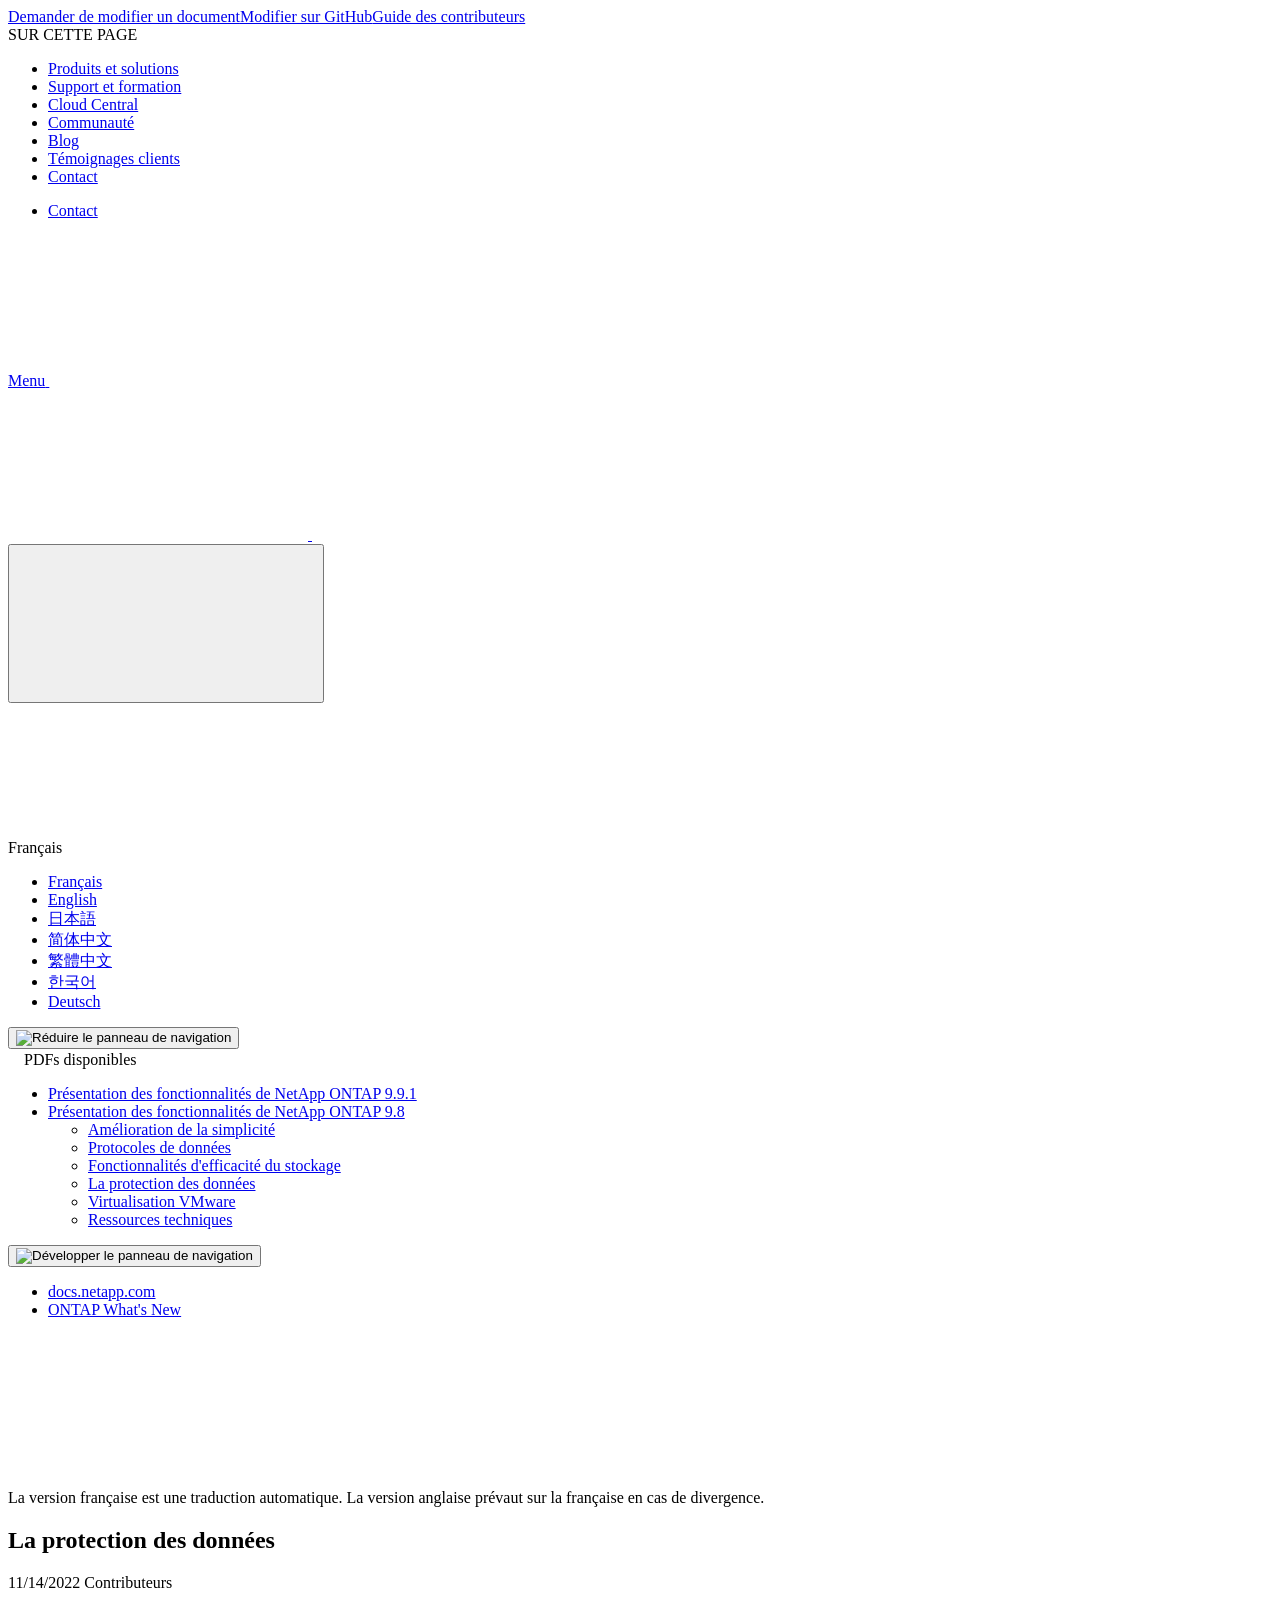
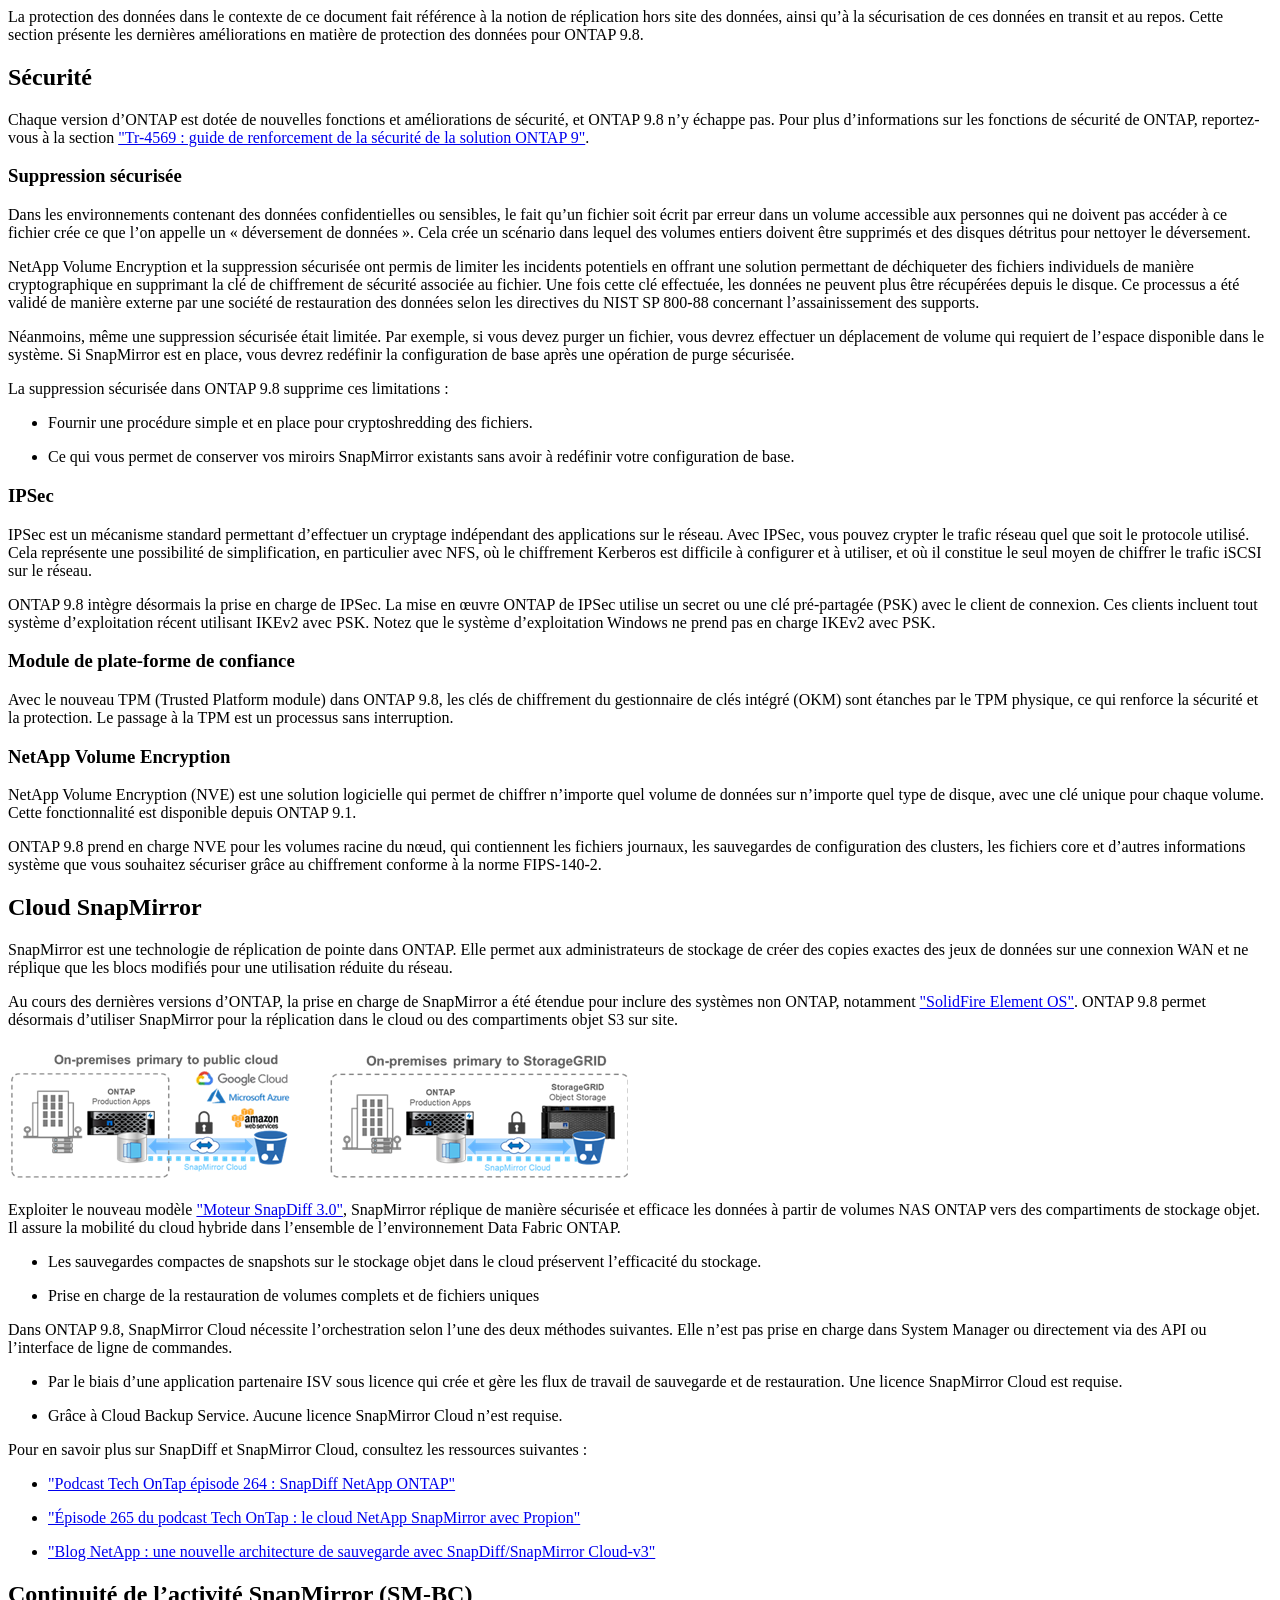
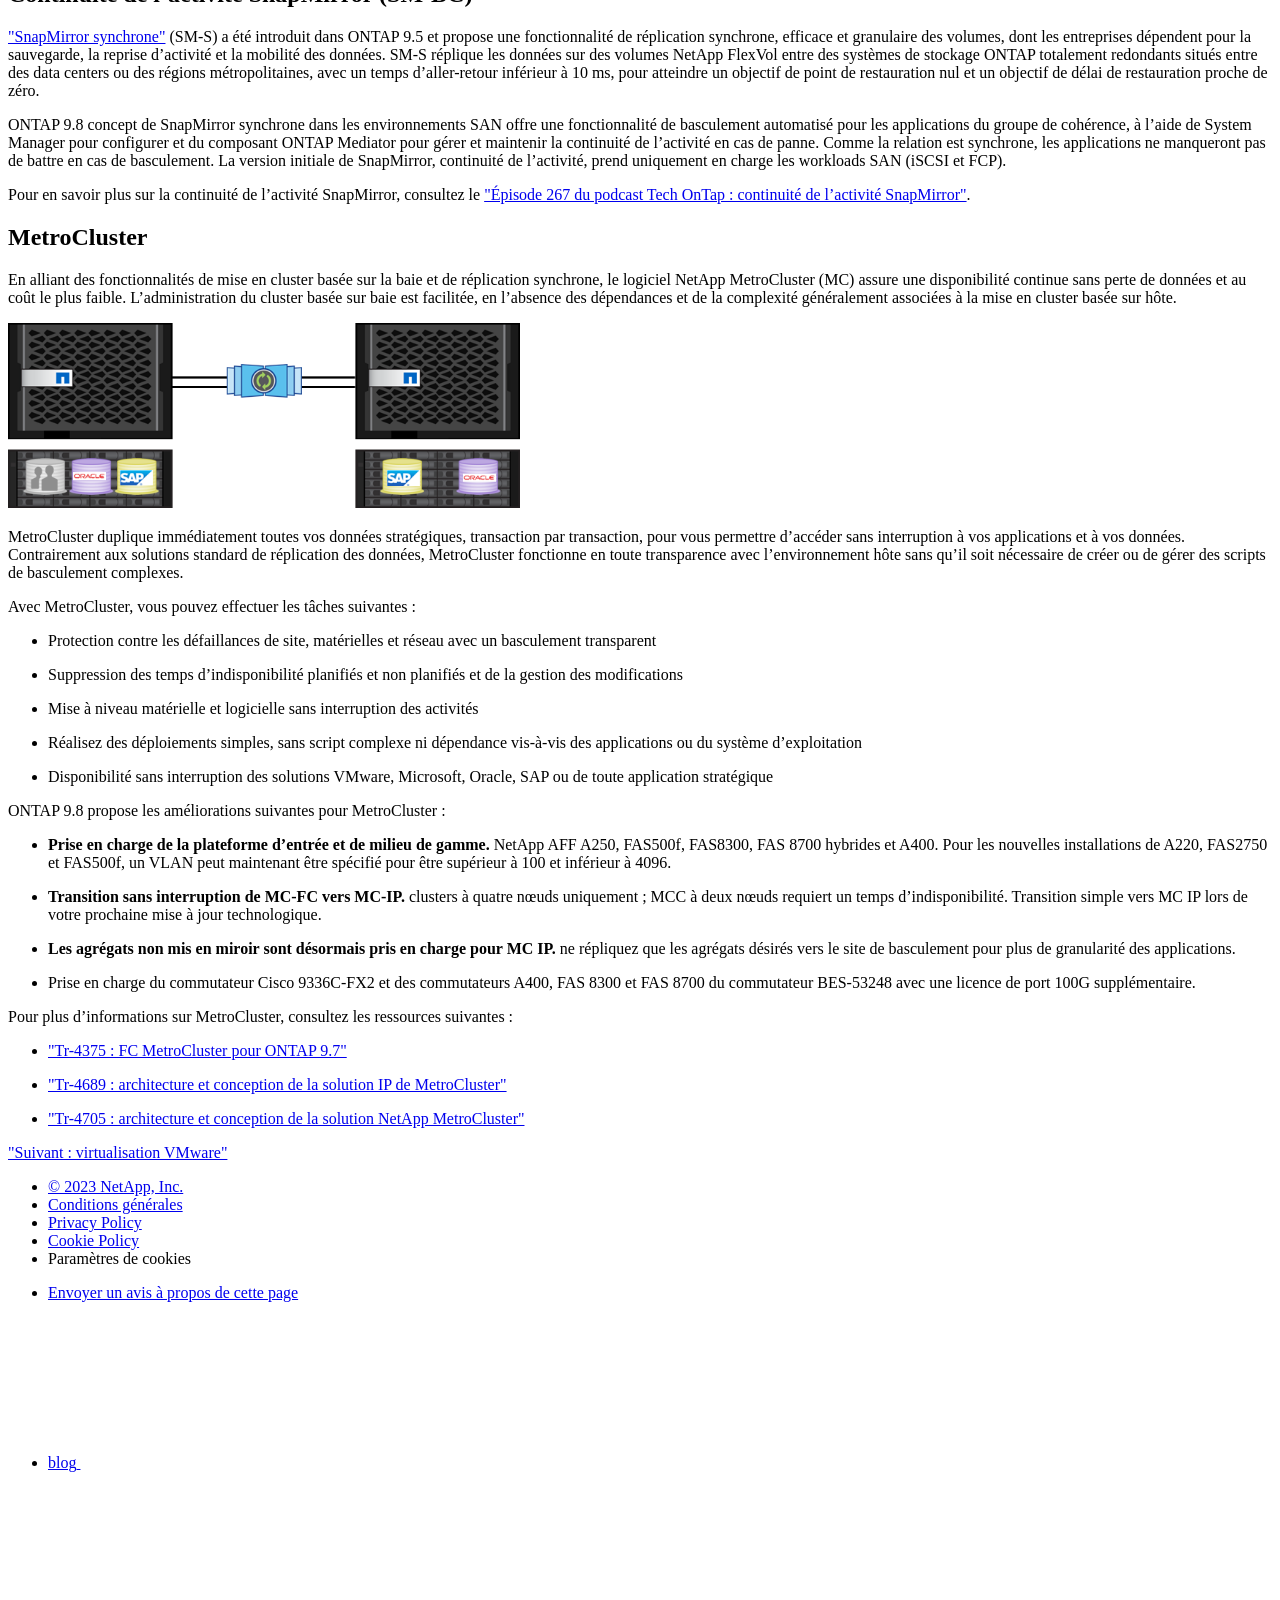
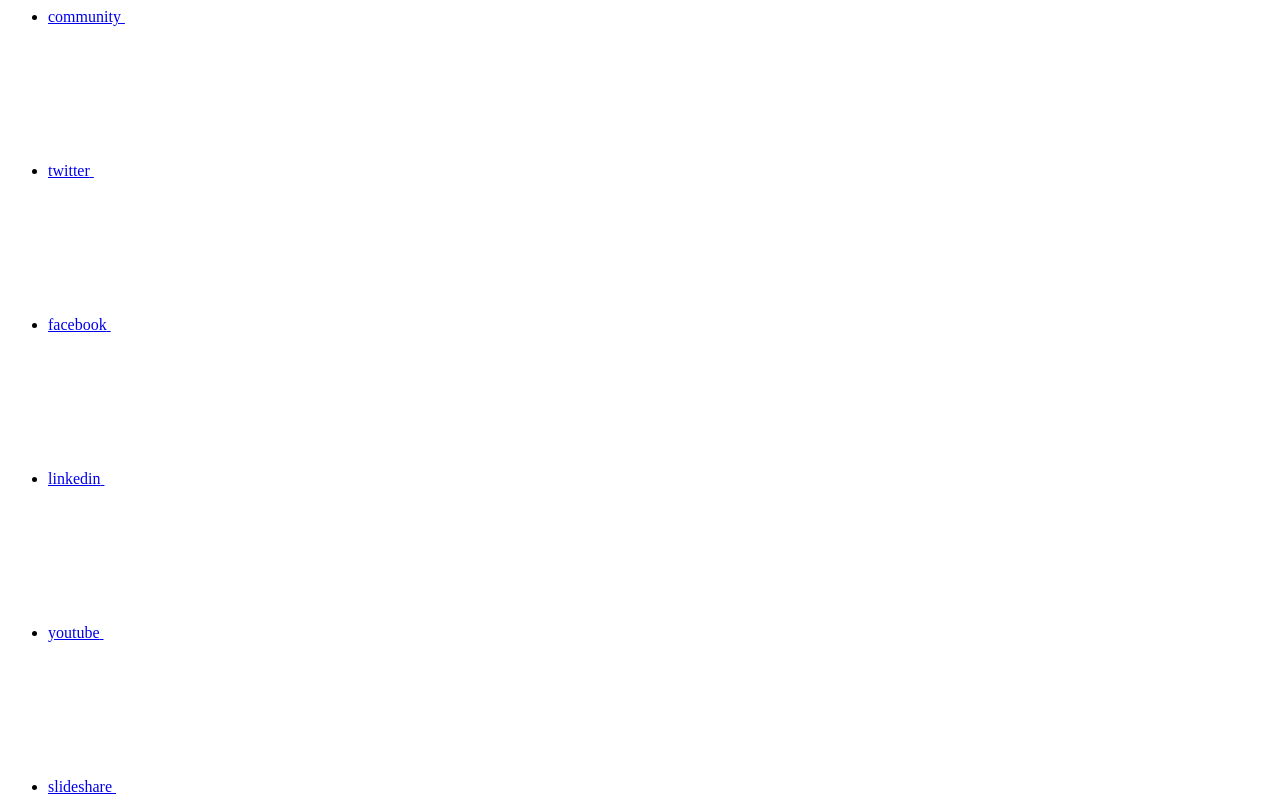
==== commit d0150b44: "Deploying to gh-pages from  @ 2d2bab5cb56187cb8d8ef48a72f1f67d9537a2cd 🚀" ====
--- a/ontap98fo_data_protection.html
+++ b/ontap98fo_data_protection.html
@@ -850,7 +850,7 @@
         <div class="n-footer__copyright">
           <ul class="n-footer__copyright-list">
             <li class="n-footer__copyright-link">
-              <a href="https://www.netapp.com/us/legal/copyright.aspx">© 2022 NetApp, Inc.</a>
+              <a href="https://www.netapp.com/us/legal/copyright.aspx">© 2023 NetApp, Inc.</a>
             </li>
             <li class="n-footer__copyright-link">
               <a href="https://www.netapp.com/company/legal/terms-of-use/">Conditions générales</a>
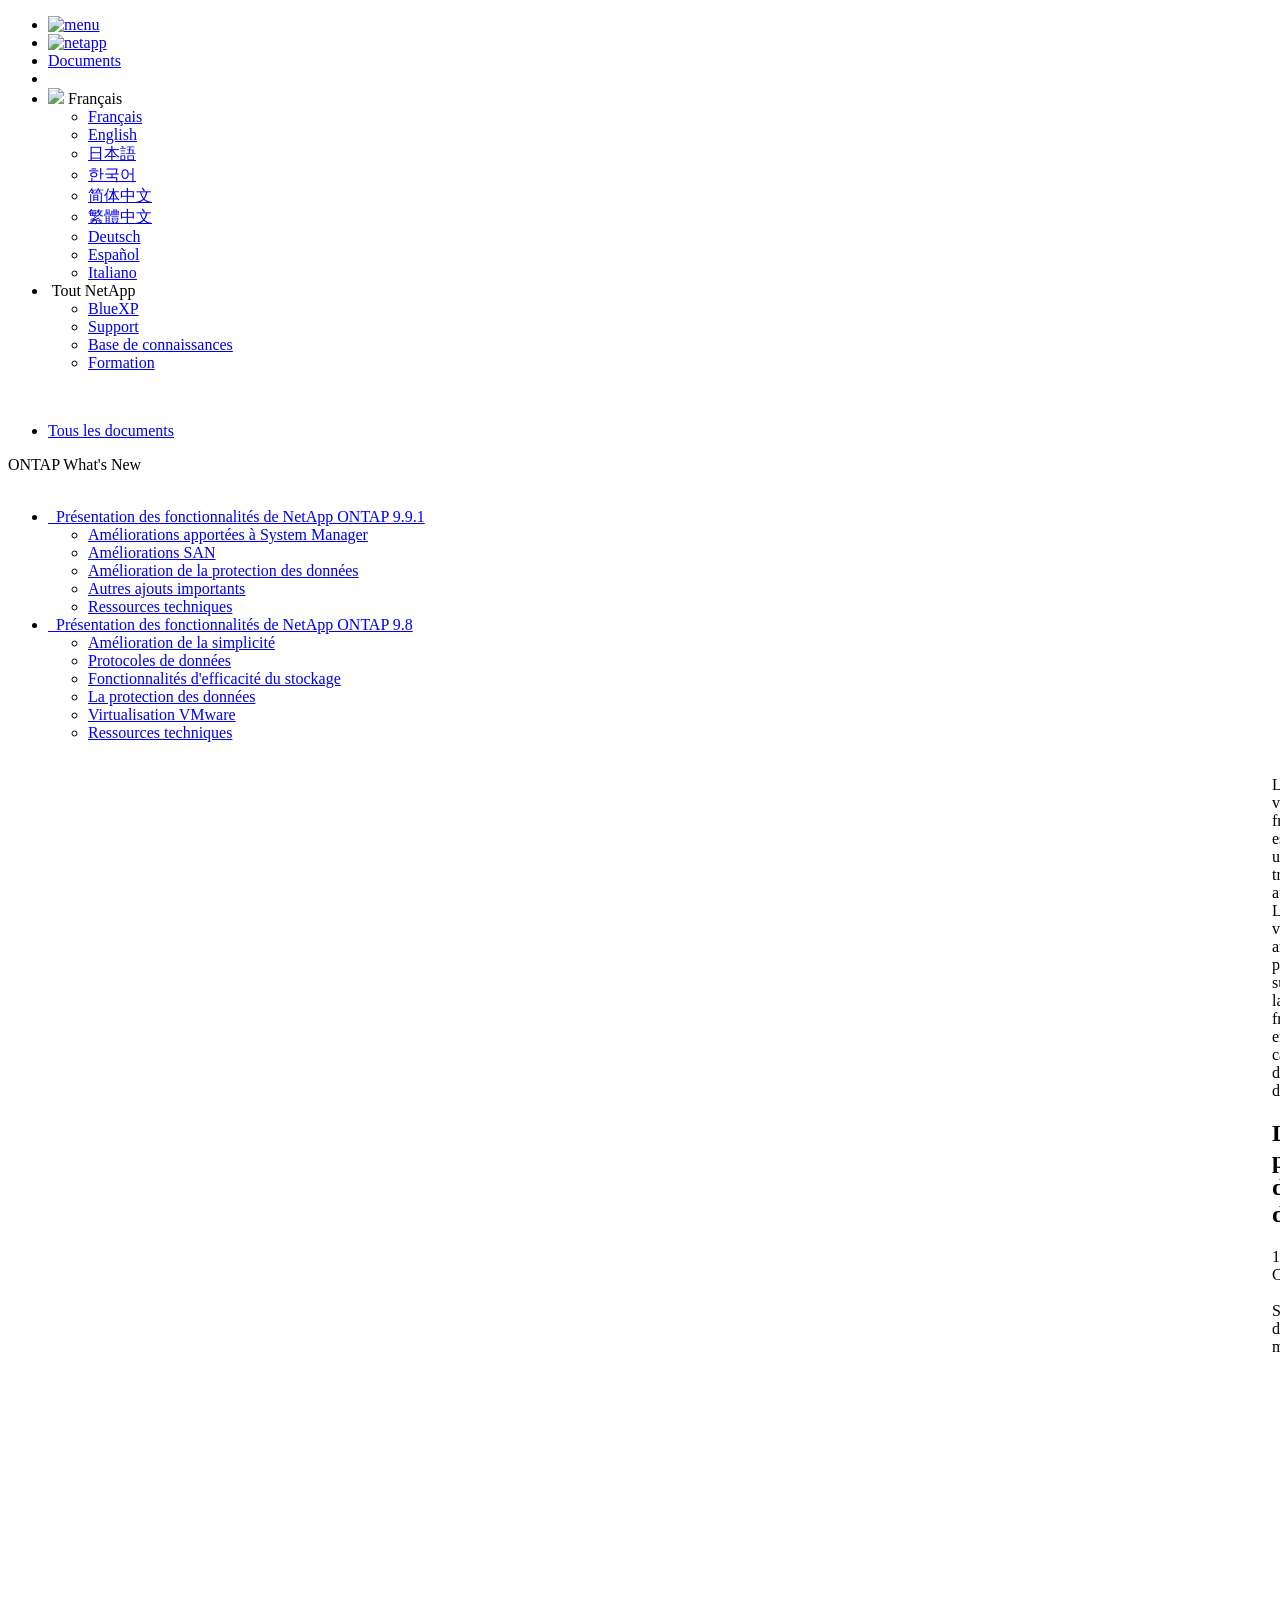
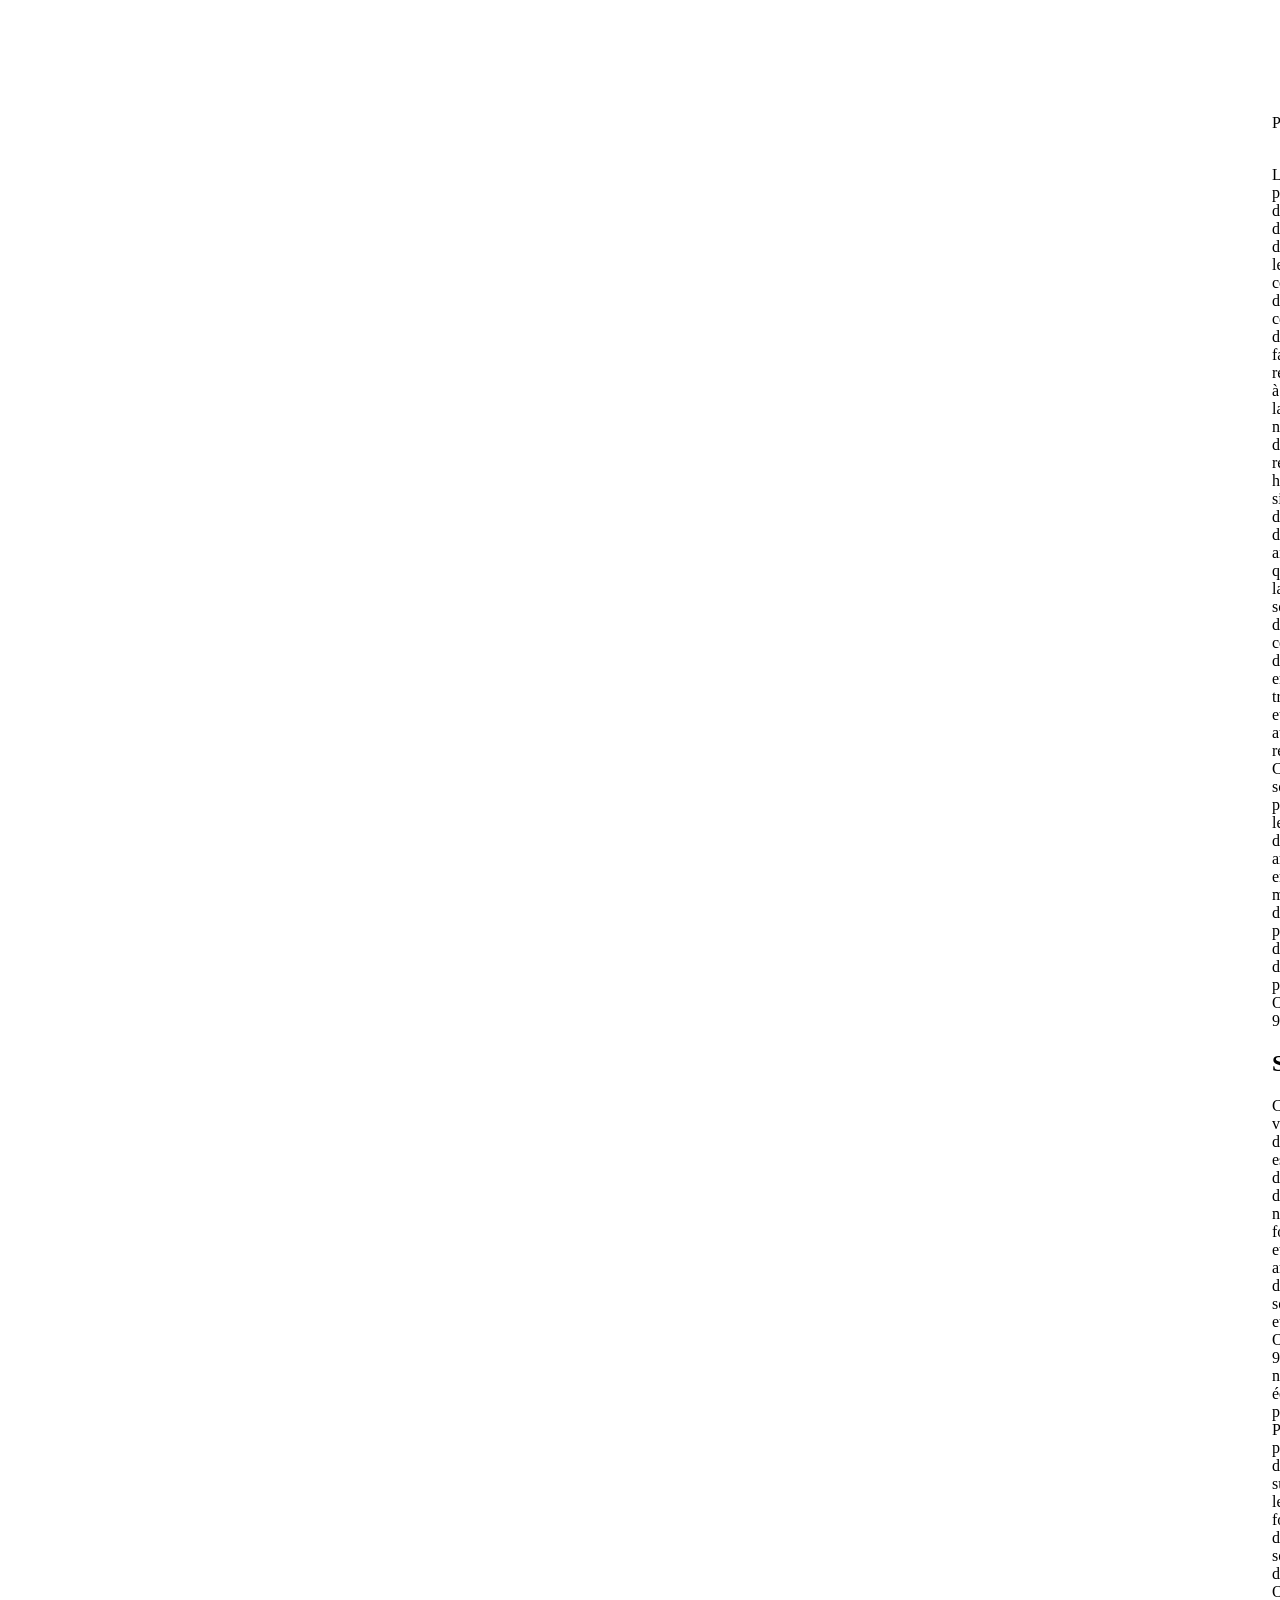
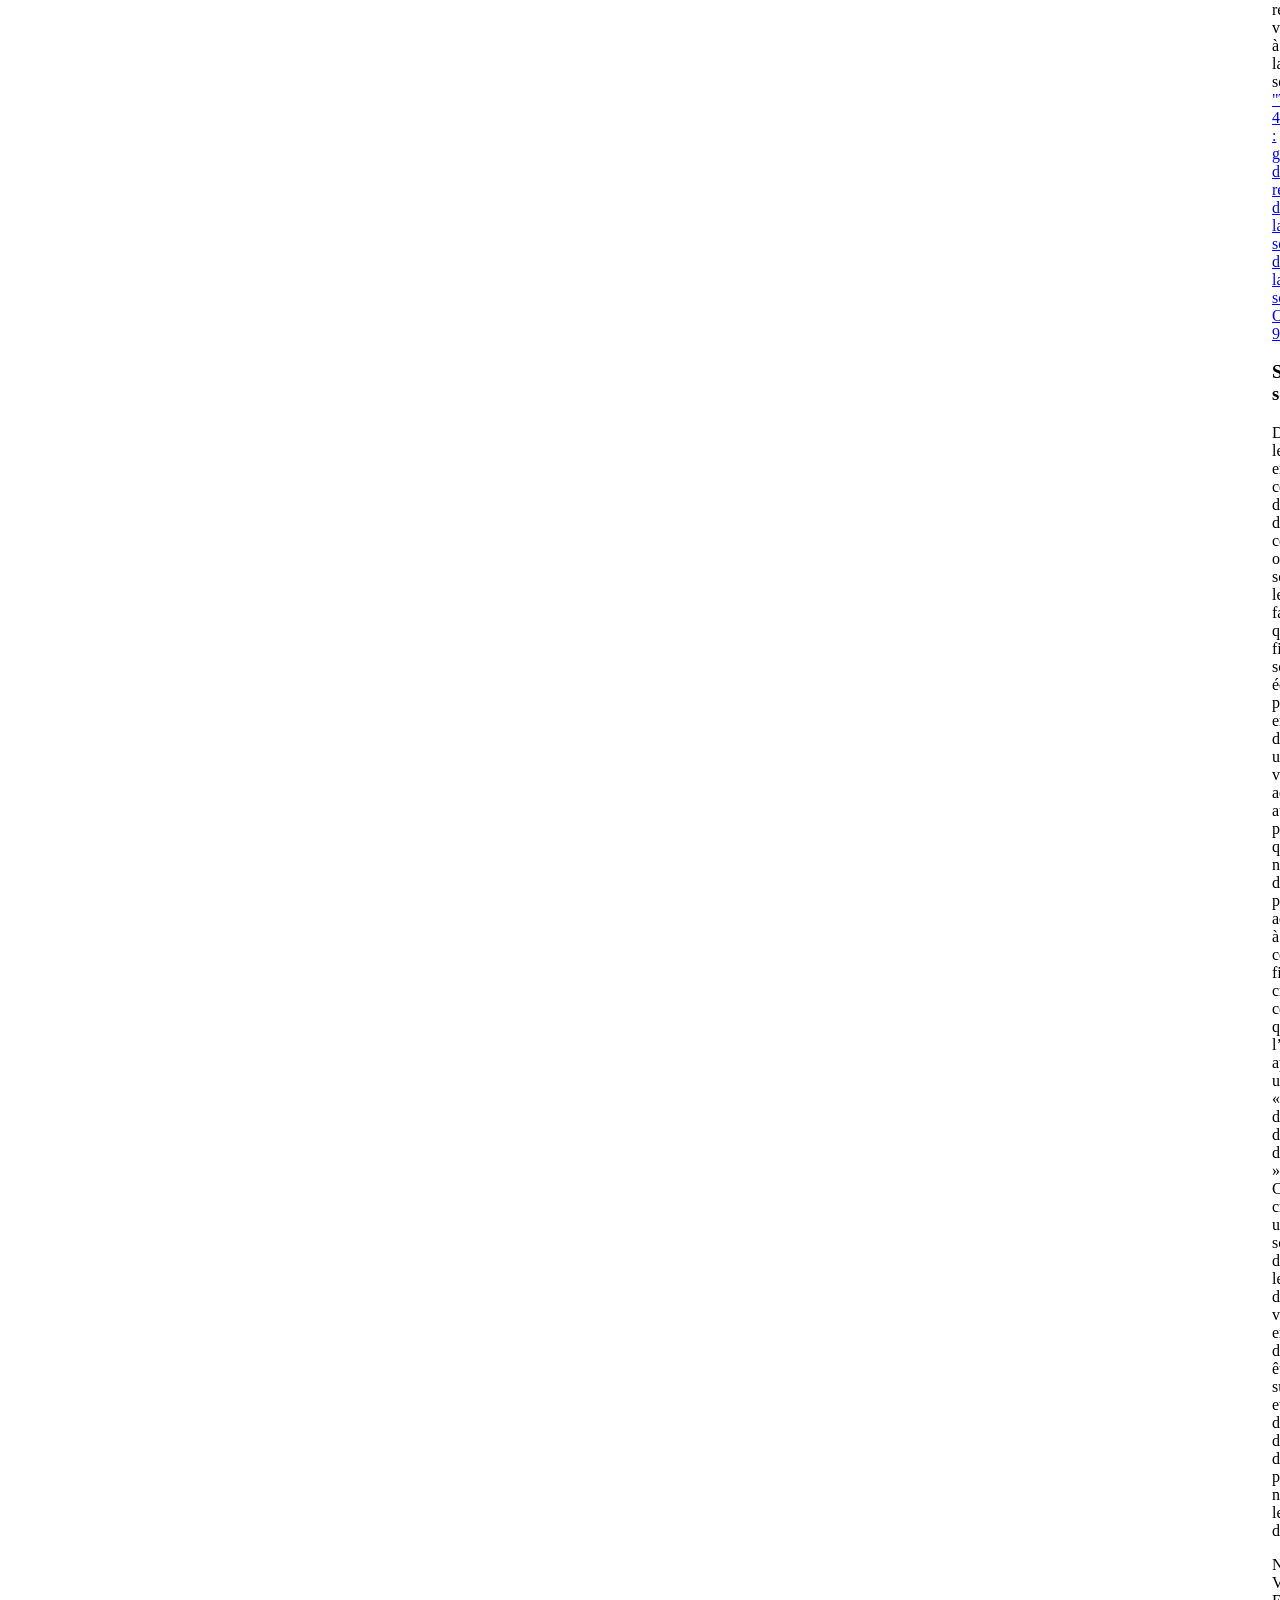
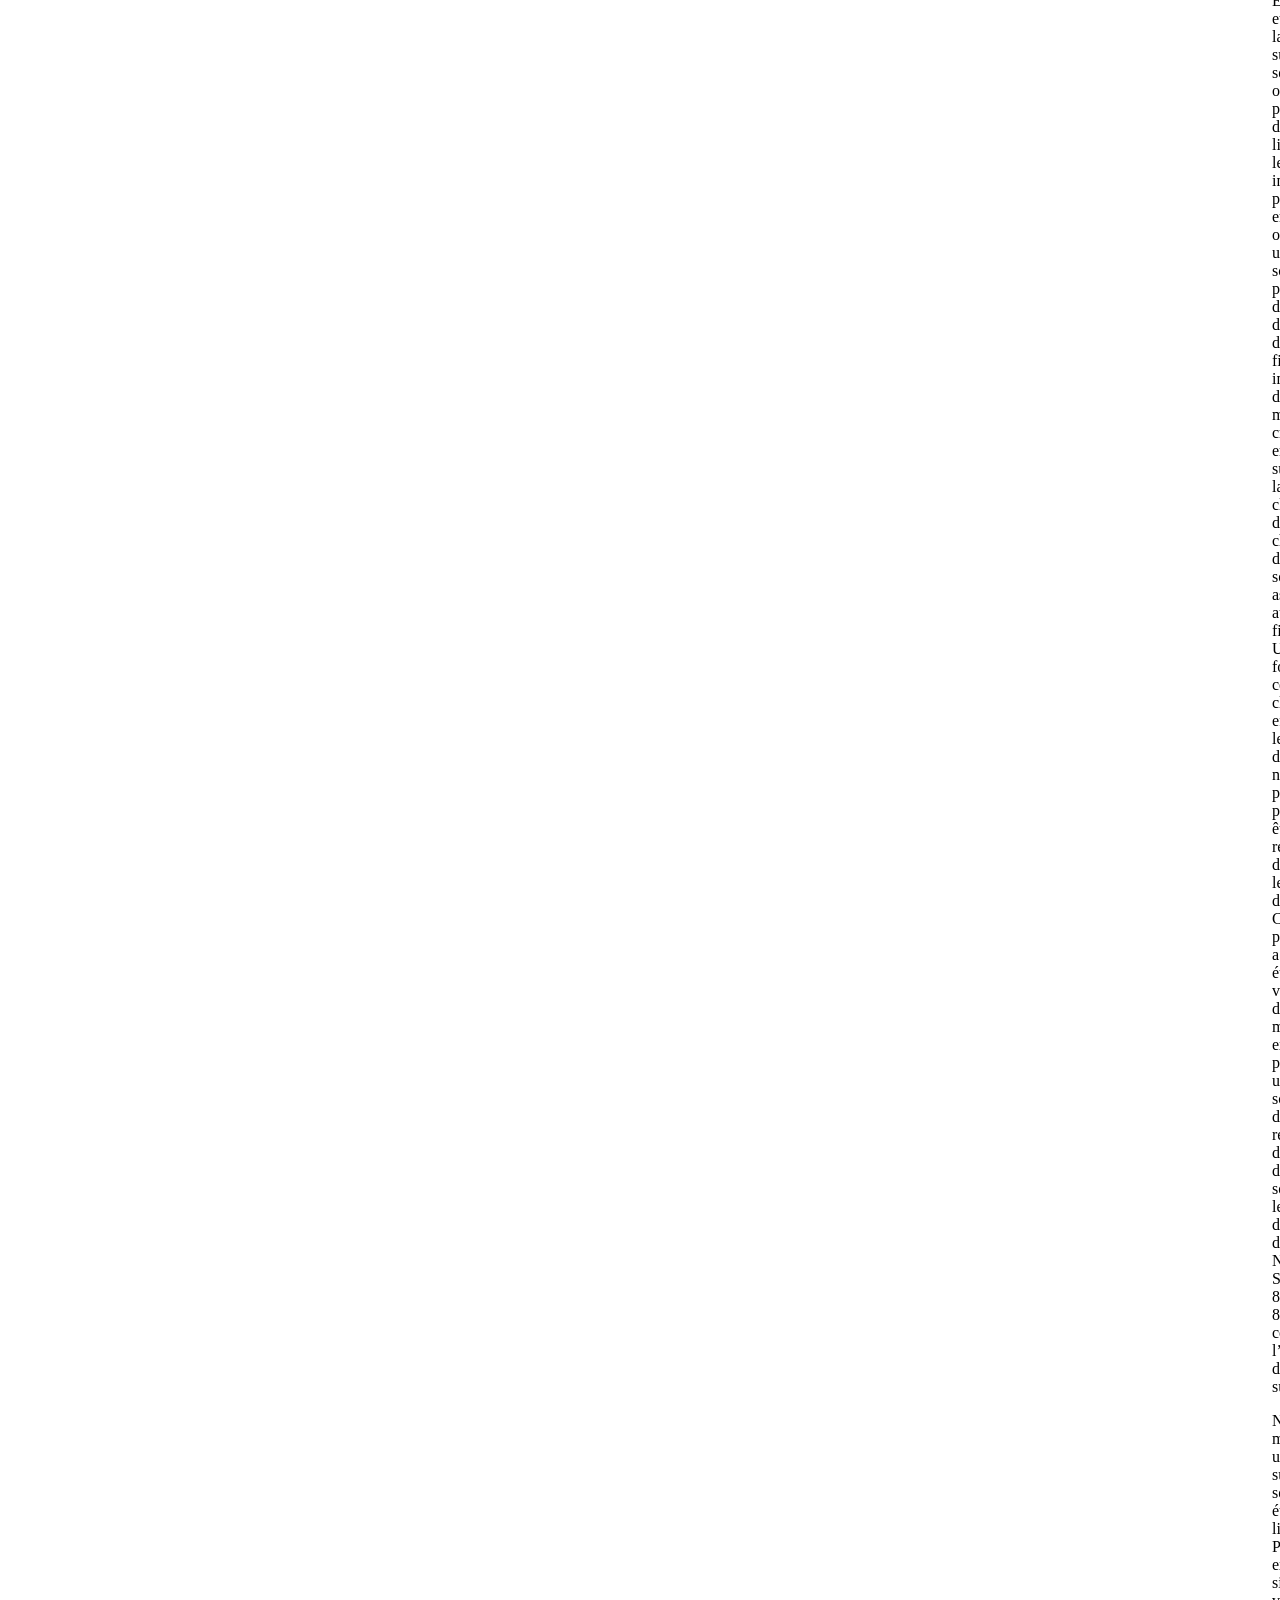
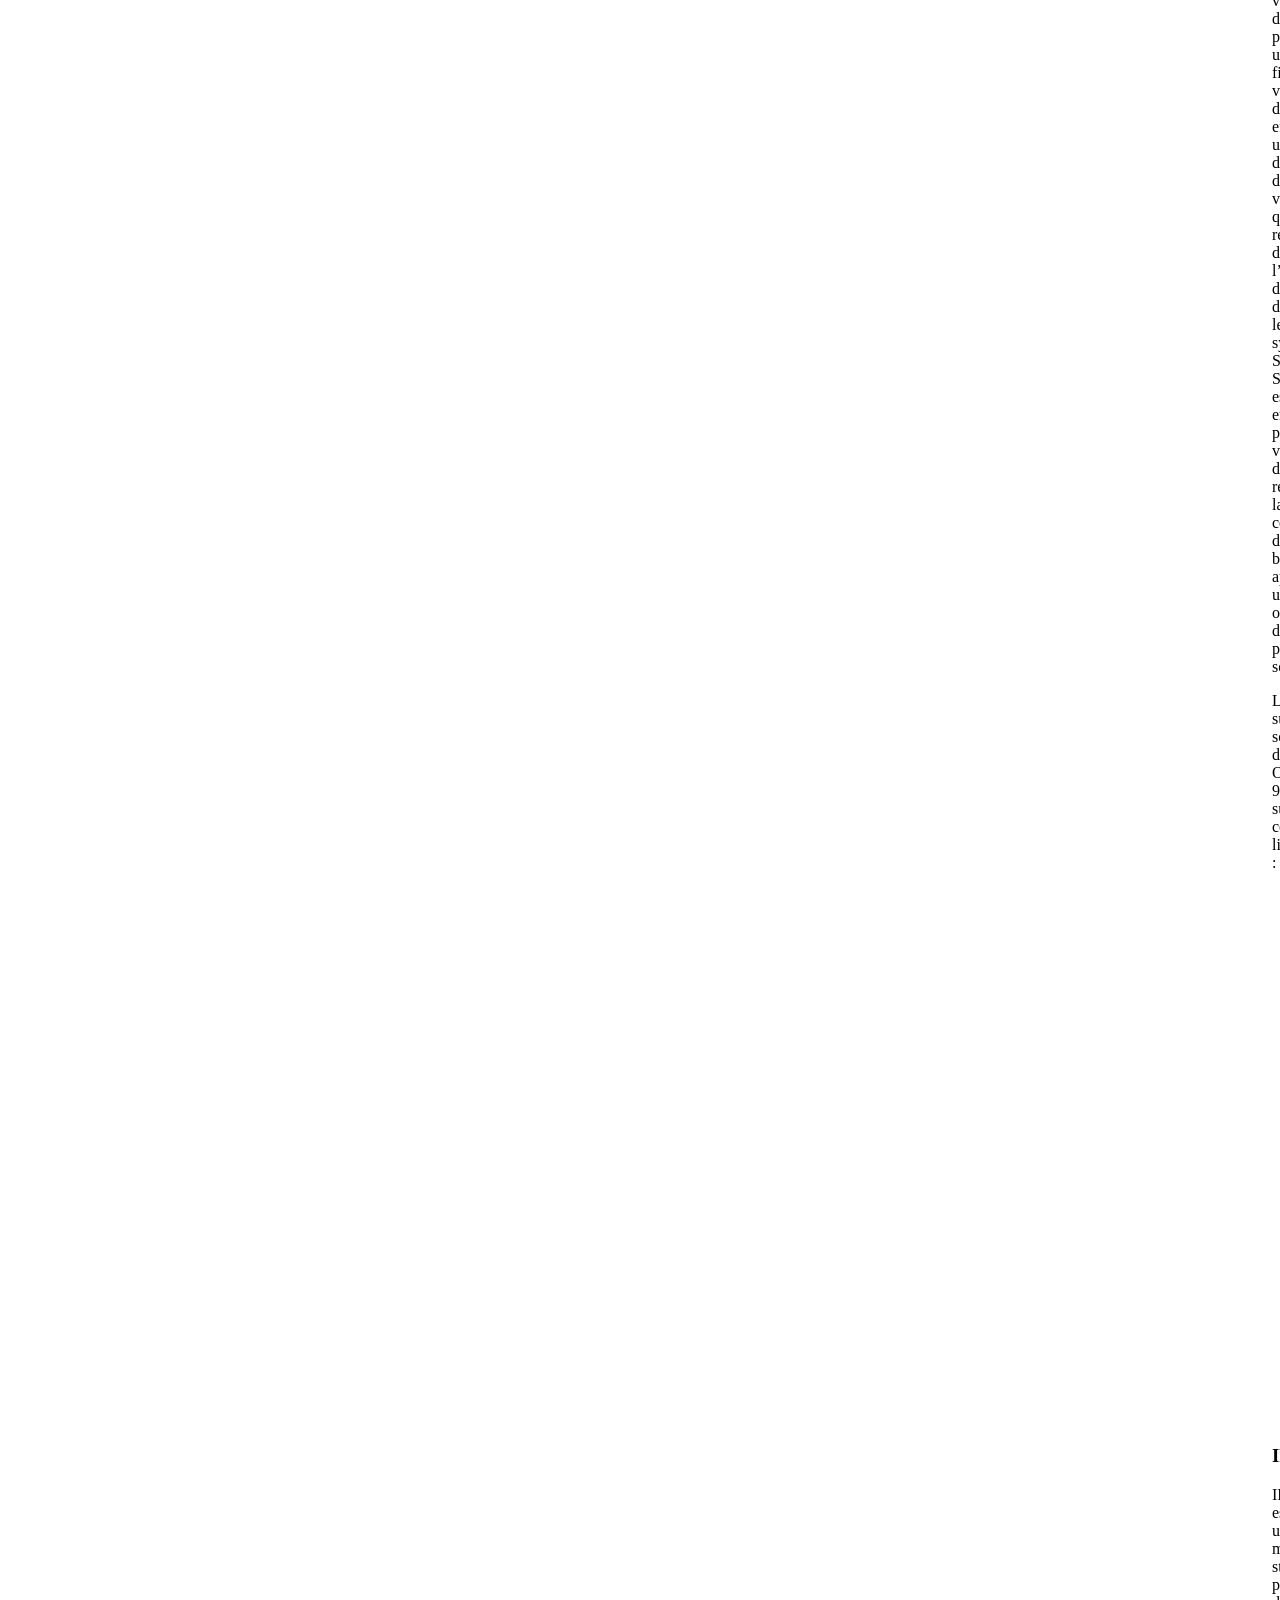
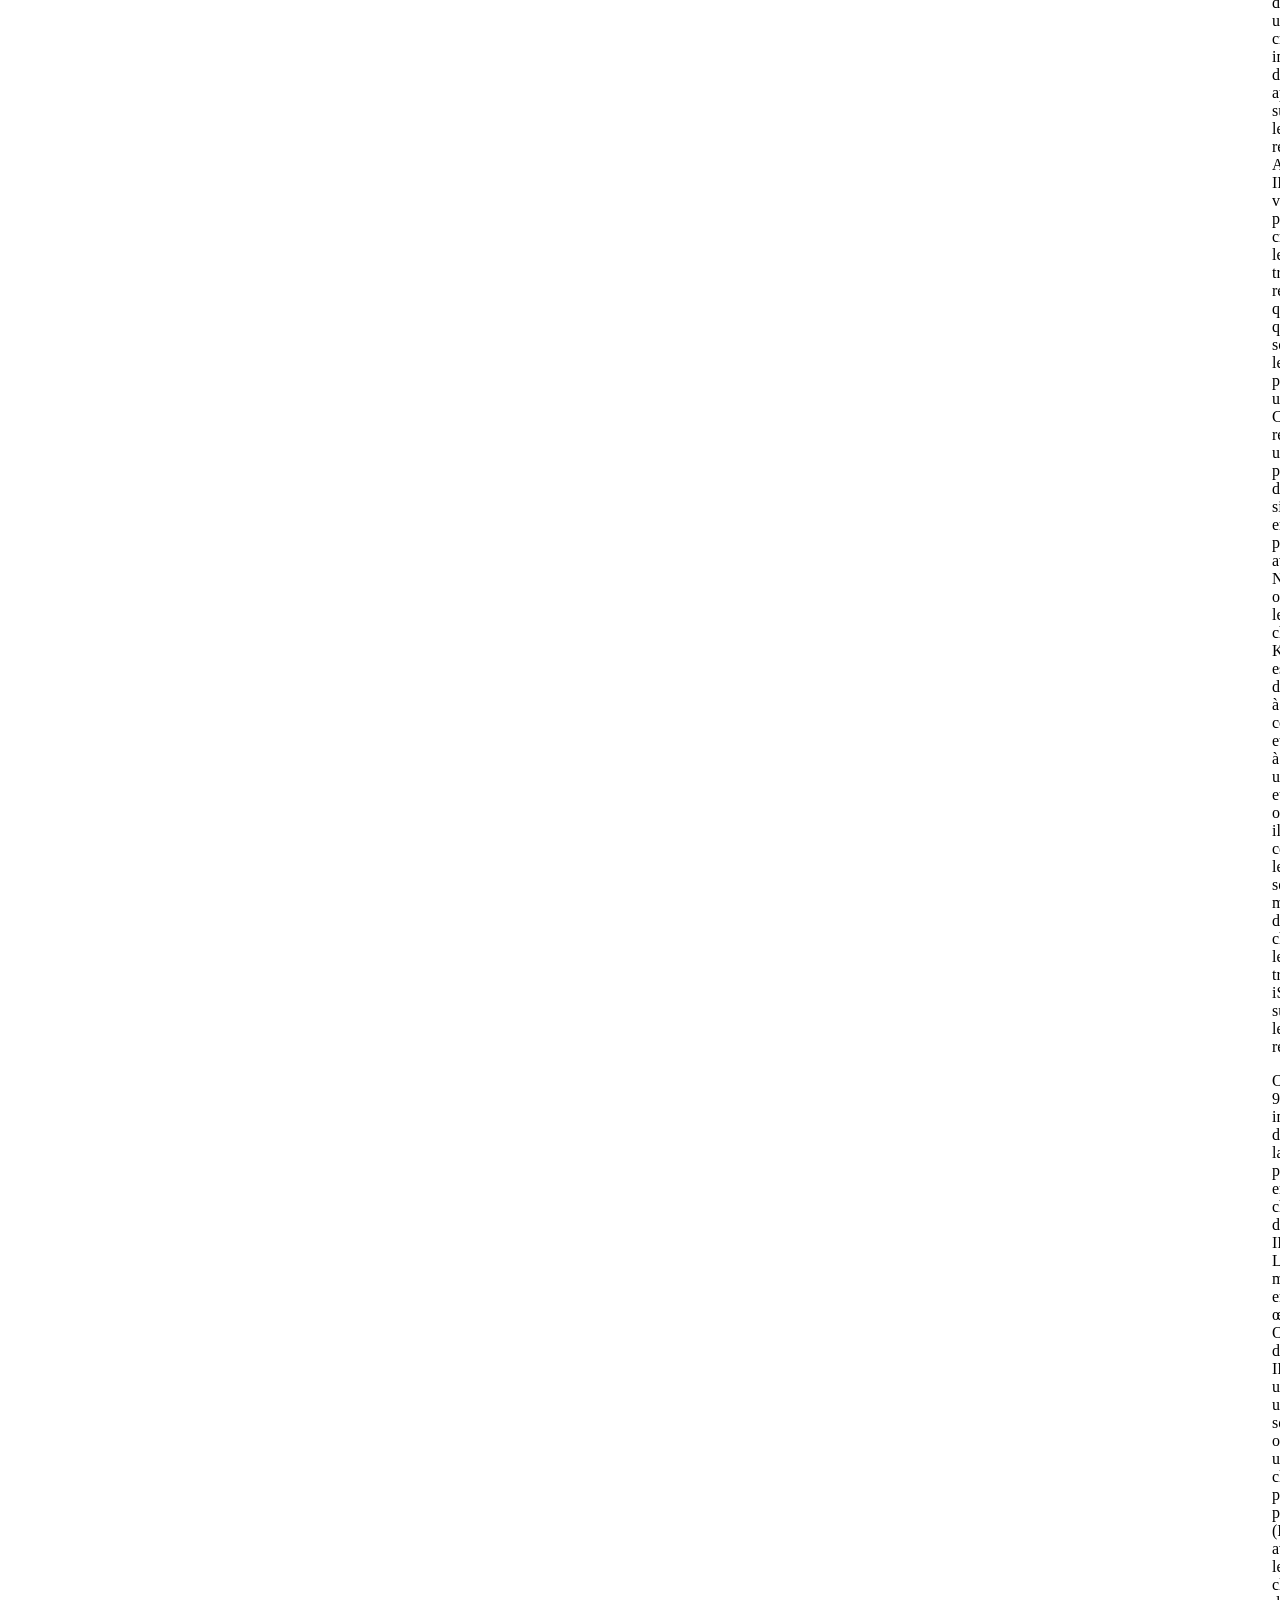
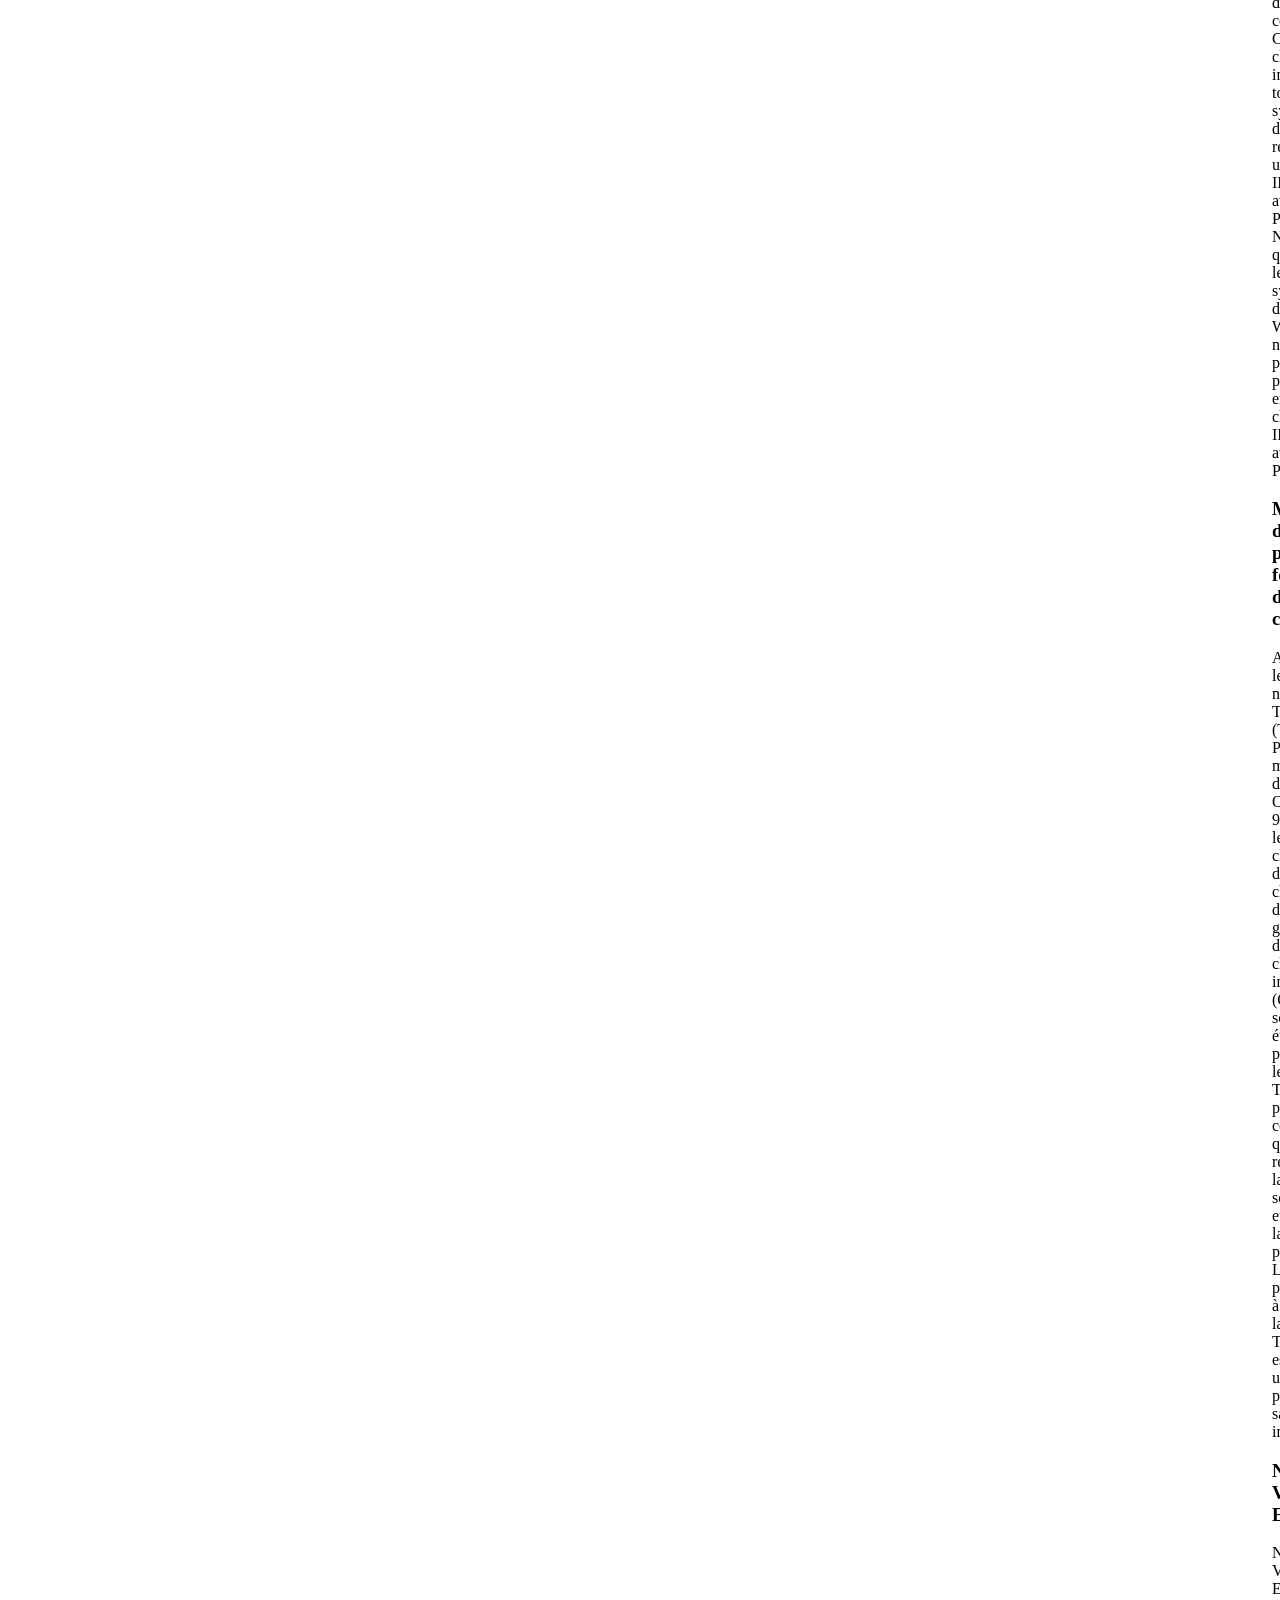
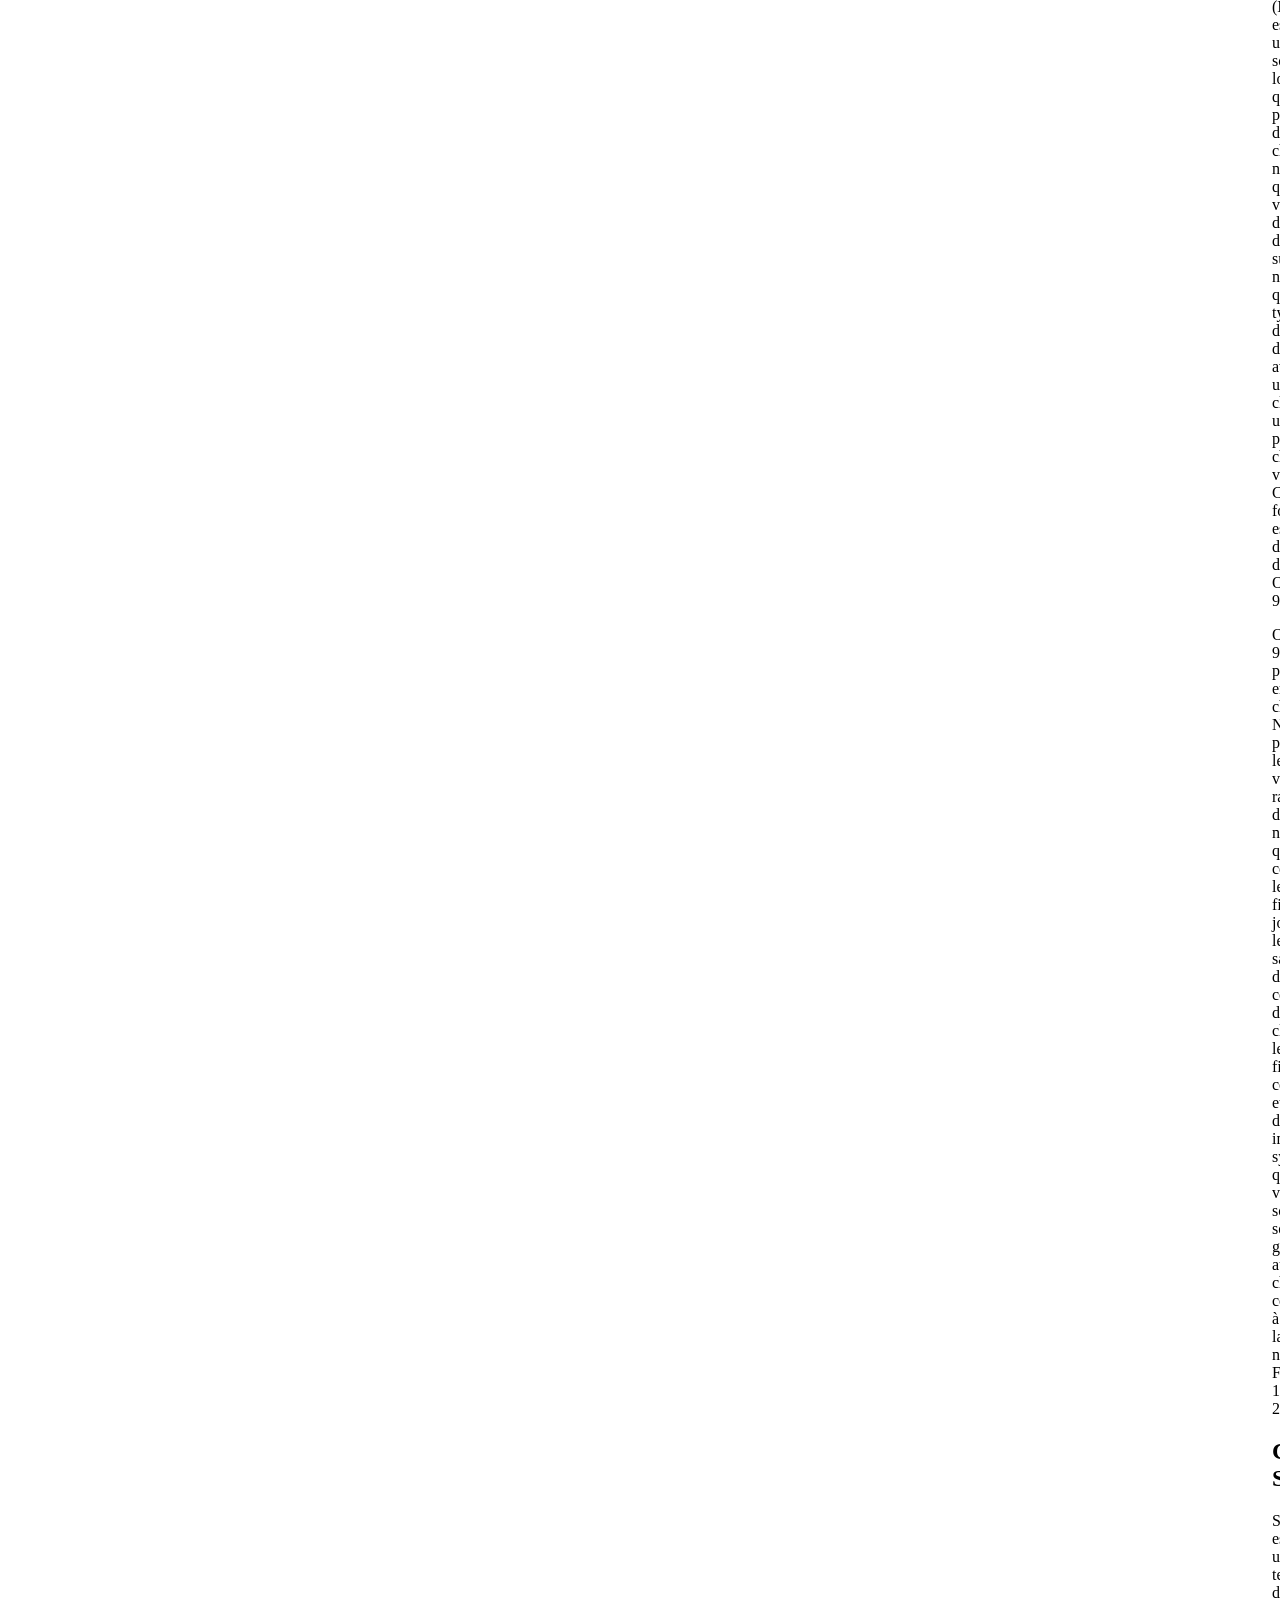
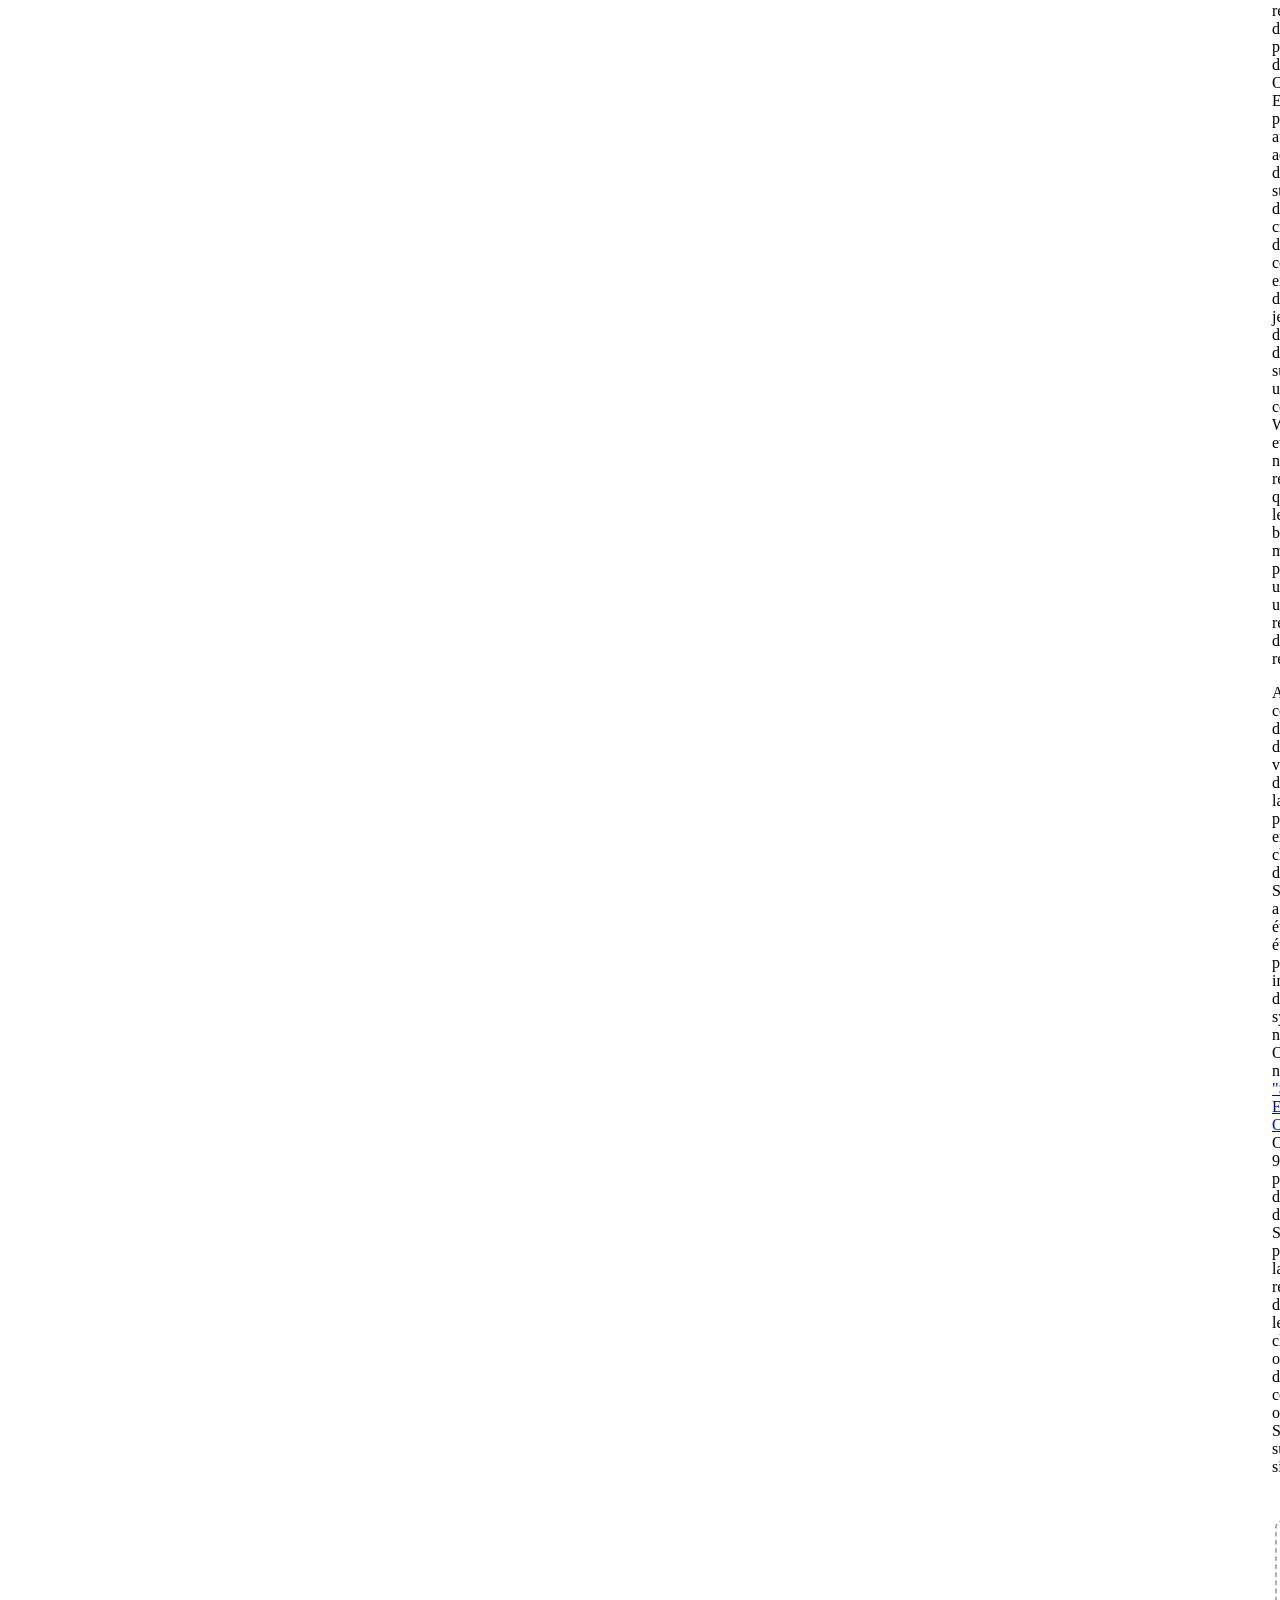
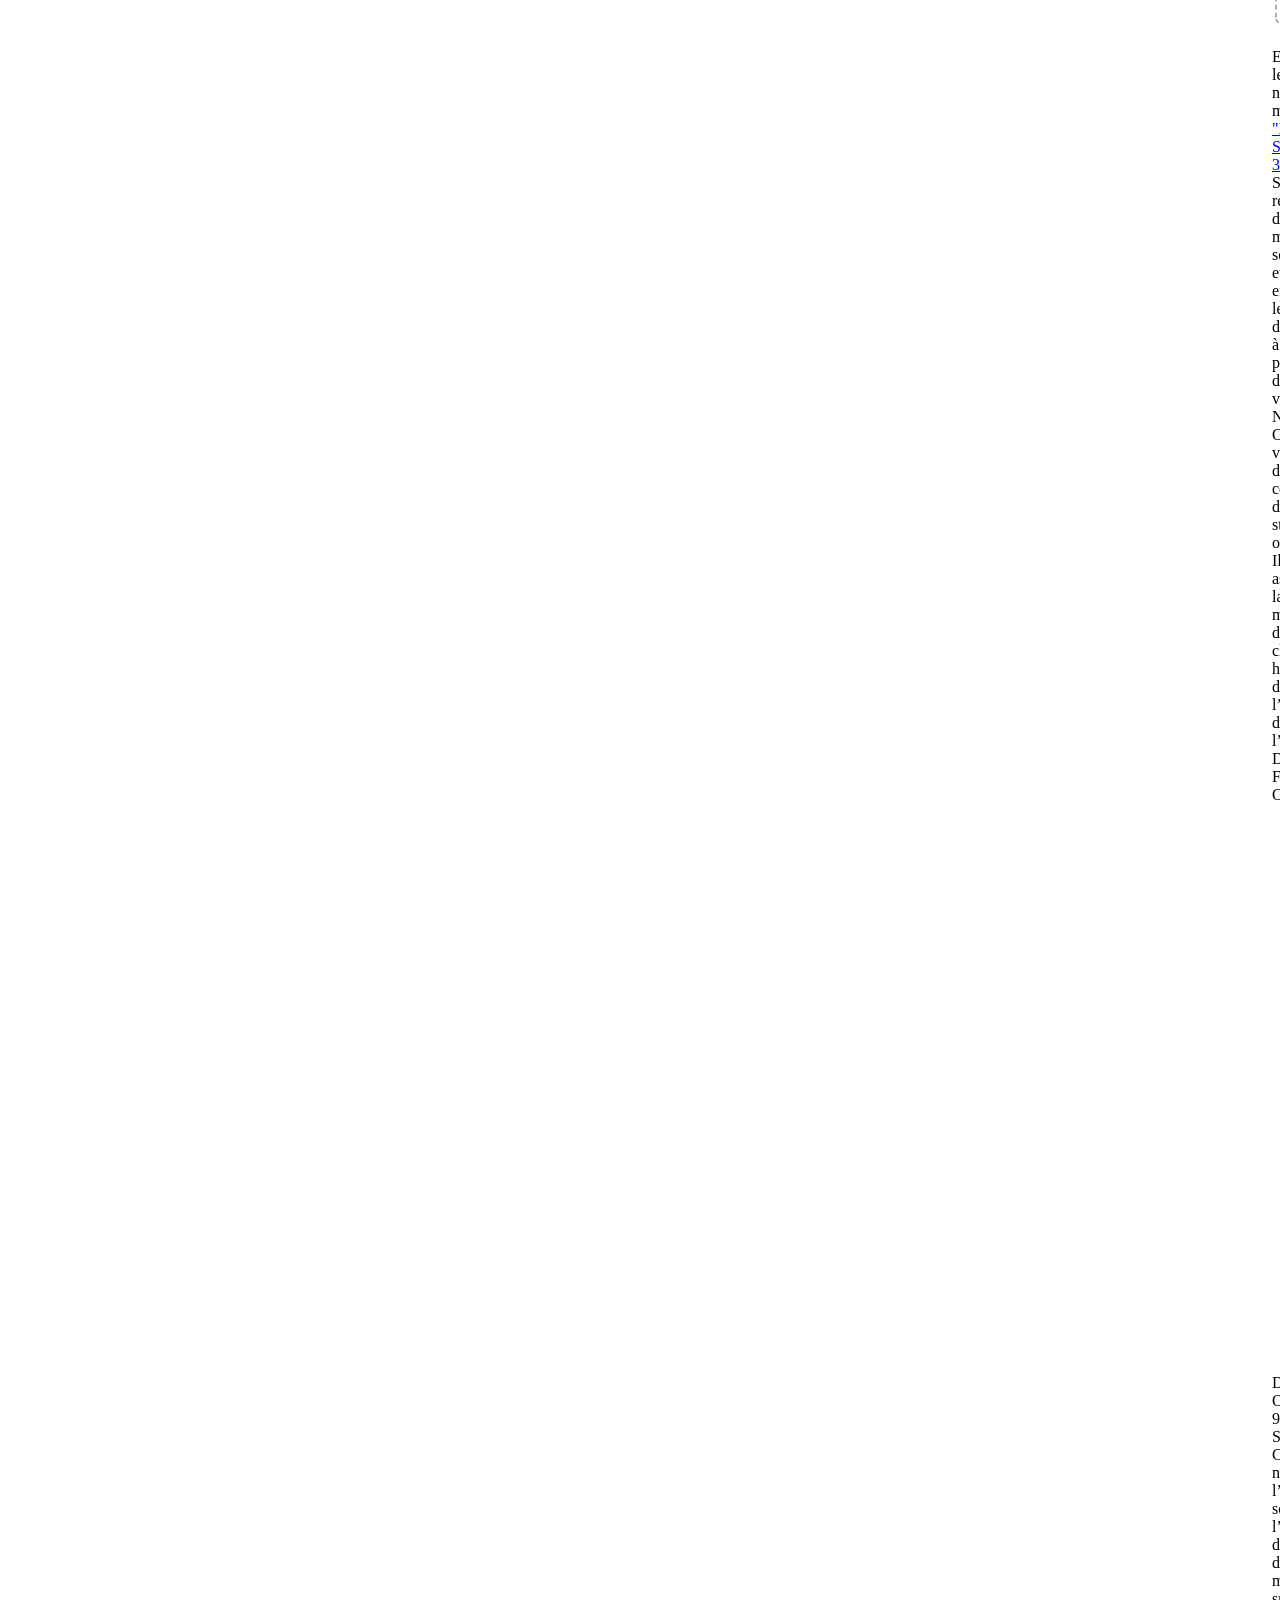
==== commit 13091acf: "Built from 4b3b28a NetAppDocs/netappdocs-build@be8ef0b9cd8c529ac7e777b02defdfe8e4872c66" ====
--- a/ontap98fo_data_protection.html
+++ b/ontap98fo_data_protection.html
@@ -22,118 +22,68 @@
 
   <!-- RSS Feed --><!-- CSS Definitions: NetApp CSS should be defined after generic css -->
 
-  <!-- Elastic Search -->
-  <link rel="stylesheet" href="//cdn.jsdelivr.net/searchkit/0.10.0/theme.css">
 
   <!-- Combined CSS -->
-  <link rel="stylesheet" type="text/css" href="/fr-fr/ontap-whatsnew/css/netappdocs.css">
+  <link rel="stylesheet" type="text/css" href="/fr-fr/ontap-whatsnew/css/ie-netappdocs.css">
 
   
-  <link rel="stylesheet" href="/fr-fr/ontap-whatsnew/css/landing-page.css" type="text/css">
-  <link rel="stylesheet" href="/fr-fr/ontap-whatsnew/css/tabbed-blocks.css" type="text/css">
+  <link rel="stylesheet" href="/fr-fr/ontap-whatsnew/css/ie-landing-page.css" type="text/css">
+  <link rel="stylesheet" href="/fr-fr/ontap-whatsnew/css/ie-tabbed-blocks.css" type="text/css">
   <!-- Canonical url -->
-  <link rel='stylesheet' href='/fr-fr/ontap-whatsnew/css/na-feature.css' type='text/css'><!-- Top level site integrations --><script>
-    function addAdobeLaunch(adobeId) {
-      var head = document.getElementsByTagName('head')[0];
-      var adobe = document.createElement("script");
-      adobe.type = "text/plain";
-      adobe.className = "optanon-category-C0002";
-      adobe.src = "//assets.adobedtm.com/60287eadf1ee/c284da483c83/"+adobeId+".min.js";
-      head.appendChild(adobe);
-    }
-
-    function addGoogleAnalytics(gtagId) {
-      var google = document.createElement("script");
-      google.type = "text/plain";
-      google.className = "optanon-category-C0002";
-      google.src = "https://www.googletagmanager.com/gtag/js?id="+gtagId;
-      var head = document.getElementsByTagName('head')[0];
-      head.appendChild(google);
-
-      window.dataLayer = window.dataLayer || [];
-      function gtag(){dataLayer.push(arguments);}
-      gtag('js', new Date());
-      gtag('config', gtagId);
-    }
-
-    function addConsent(consentId) {
-      var head = document.getElementsByTagName('head')[0];
-      var onetrustConsent = document.createElement("script");
-      onetrustConsent.type = "text/javascript";
-      onetrustConsent.src = "https://cdn.cookielaw.org/consent/"+consentId+"/OtAutoBlock.js";
-      head.appendChild(onetrustConsent);
-
-      var onetrustScript = document.createElement("script");
-      onetrustScript.type = "text/javascript";
-      onetrustScript.src = "https://cdn.cookielaw.org/scripttemplates/otSDKStub.js";
-      onetrustScript.charset = "UTF-8";
-      onetrustScript.dataset.documentLanguage = "true";
-      onetrustScript.dataset.domainScript = consentId;
-      head.appendChild(onetrustScript);
-    }addConsent("72570c5c-fe30-465f-b0e0-b77f7fb4ae34");
-    addAdobeLaunch("launch-e9ff3acac59f");
-    addGoogleAnalytics("UA-81697994-3");function OptanonWrapper() { }
+  <link rel="canonical" href="https://docs.netapp.com/fr-fr/ontap-whatsnew/ontap98fo_data_protection.html" />
+  <link rel="alternate" hreflang="x-default" href="https://docs.netapp.com/us-en/ontap-whatsnew/ontap98fo_data_protection.html" />
+  <link rel="alternate" hreflang="fr" href="https://docs.netapp.com/fr-fr/ontap-whatsnew/ontap98fo_data_protection.html" />
+  <link rel="alternate" hreflang="en" href="https://docs.netapp.com/us-en/ontap-whatsnew/ontap98fo_data_protection.html" />
+  <link rel="alternate" hreflang="ja" href="https://docs.netapp.com/ja-jp/ontap-whatsnew/ontap98fo_data_protection.html" />
+  <link rel="alternate" hreflang="ko" href="https://docs.netapp.com/ko-kr/ontap-whatsnew/ontap98fo_data_protection.html" />
+  <link rel="alternate" hreflang="zh-Hans" href="https://docs.netapp.com/zh-cn/ontap-whatsnew/ontap98fo_data_protection.html" />
+  <link rel="alternate" hreflang="zh-Hant" href="https://docs.netapp.com/zh-tw/ontap-whatsnew/ontap98fo_data_protection.html" />
+  <link rel="alternate" hreflang="de" href="https://docs.netapp.com/de-de/ontap-whatsnew/ontap98fo_data_protection.html" />
+  <link rel="alternate" hreflang="es" href="https://docs.netapp.com/es-es/ontap-whatsnew/ontap98fo_data_protection.html" />
+  <link rel="alternate" hreflang="it" href="https://docs.netapp.com/it-it/ontap-whatsnew/ontap98fo_data_protection.html" />
+  <!-- Top level site integrations -->
+<script type="text/javascript" src="https://cdn.cookielaw.org/consent/72570c5c-fe30-465f-b0e0-b77f7fb4ae34/OtAutoBlock.js"></script>
+    <script type="text/javascript" src="https://cdn.cookielaw.org/scripttemplates/otSDKStub.js" charset="UTF-8" data-document-language="true" data-domain-script="72570c5c-fe30-465f-b0e0-b77f7fb4ae34"></script>
+    <script type="text/javascript">function OptanonWrapper() { }</script>
+    <script type="text/plain" class="optanon-category-C0002" src="https://assets.adobedtm.com/60287eadf1ee/c284da483c83/launch-e9ff3acac59f.min.js"></script>
+    <script class="optanon-category-C0001">(function(w,d,s,l,i){w[l]=w[l]||[];w[l].push({'gtm.start':
+        new Date().getTime(),event:'gtm.js'});var f=d.getElementsByTagName(s)[0],
+        j=d.createElement(s),dl=l!='dataLayer'?'&l='+l:'';j.setAttributeNode(d.createAttribute('data-ot-ignore'));j.setAttribute('class','optanon-category-C0001');j.async=true;
+        j.src='https://www.googletagmanager.com/gtm.js?id='+i+dl+'';f.parentNode.insertBefore(j,f);
+        })(window,document,'script','dataLayer','GTM-MD73T9M');</script>
+
+  <script src="https://cdnjs.cloudflare.com/ajax/libs/jquery/2.1.4/jquery.min.js"></script>
+  
+  <script>
+    $(document).ready(function() {
+      const MASTHEAD_OFFSET = 65;
+      const SECTIONS = $("main h2, main h3");
+      // PAGE NAV - Init
+      if (SECTIONS.length == 0) {
+        // remove if there is no elements
+        /*
+        $("#ie-right-navbar").remove();
+        $("#ie-right-navbar-collapse").remove();
+        */
+      } else {
+        $(".page-nav-title").css('display', 'block');
+        for (var i = 0; i < SECTIONS.length; i++) {
+          var sectionId = $(SECTIONS[i]).attr('id');
+          var sectionName = $(SECTIONS[i]).text();
+          var subClass = $(SECTIONS[i]).is("h3") ? ' page-nav__sublink' : '';
+          $("#page-menu").append('<li class="page-nav-item"><a href="#' + sectionId + '" class="page-nav__link' + subClass + '">' + sectionName + '</a></li>');
+        }
+        $(".page-nav__link").first().addClass('page-nav__link--active');
+      }
+    });
   </script>
-  <script src="https://cdnjs.cloudflare.com/ajax/libs/jquery/2.1.4/jquery.min.js"></script>
+  
   <script src="https://cdnjs.cloudflare.com/ajax/libs/jquery-cookie/1.4.1/jquery.cookie.min.js"></script>
 
   <!-- Used for Product Family Page Sidebar Visibility --><!-- Used to import Promise for IE. Required for SearchKit -->
-  <script src="https://cdnjs.cloudflare.com/ajax/libs/bluebird/3.3.5/bluebird.min.js"></script><script src='/fr-fr/ontap-whatsnew/js/na-search.js'></script><script src='/fr-fr/ontap-whatsnew/js/na-pagenav.js'></script><script src='/fr-fr/ontap-whatsnew/js/na-utility.js'></script>
-  <script src='/fr-fr/ontap-whatsnew/js/clouddocs.js'></script>
-  <script src='/fr-fr/ontap-whatsnew/js/jquery.navgoco.min.js'></script>
-  <script src="https://maxcdn.bootstrapcdn.com/bootstrap/3.3.7/js/bootstrap.min.js" integrity="sha384-Tc5IQib027qvyjSMfHjOMaLkfuWVxZxUPnCJA7l2mCWNIpG9mGCD8wGNIcPD7Txa" crossorigin="anonymous"></script>
-  <script src='/fr-fr/ontap-whatsnew/js/toc.js'></script>
-  <script src='/fr-fr/ontap-whatsnew/js/customscripts.js'></script><script>
-      $(document).ready(function() {
-          
-          var collapseOnInit = true;
-          
-
-          var navSettings = {
-              "caretHtml": '',
-              "accordion": collapseOnInit,
-              "openClass": 'active', // open
-              "save": false, // leave false or nav highlighting doesn't work right
-              "cookie": {
-                  "name": 'navgoco',
-                  "expires": false,
-                  "path": '/'
-              },
-              "slide": {
-                  "duration": 400,
-                  "easing": 'swing'
-              }
-          };
-
-          // Initialize navgoco with default options
-          $("#mysidebar").navgoco(navSettings);
-          
-
-          $("#collapseAll").click(function(e) {
-              e.preventDefault();
-              $("#mysidebar").navgoco('toggle', false);
-          });
-
-          $("#expandAll").click(function(e) {
-              e.preventDefault();
-              $("#mysidebar").navgoco('toggle', true);
-          });
-
-          $(".sidebar-nav-container").on("scroll", function() {
-            $.cookie("sidebarScroll", $(".sidebar-nav-container").scrollTop(), {
-              path    : "/fr-fr/ontap-whatsnew"  
-            });
-          });
-          $(function() {
-            if ($.cookie("sidebarScroll")) {
-              $(".sidebar-nav-container").scrollTop($.cookie("sidebarScroll"));
-            }
-          });
-
-      });
-
-  </script>
-  <script>
+  <script src="https://cdnjs.cloudflare.com/ajax/libs/bluebird/3.3.5/bluebird.min.js"></script><script src='/fr-fr/ontap-whatsnew/js/na-search.js'></script><script src='/fr-fr/ontap-whatsnew/js/ie-clouddocs.js'></script>
+  <script src="https://maxcdn.bootstrapcdn.com/bootstrap/3.3.7/js/bootstrap.min.js" integrity="sha384-Tc5IQib027qvyjSMfHjOMaLkfuWVxZxUPnCJA7l2mCWNIpG9mGCD8wGNIcPD7Txa" crossorigin="anonymous"></script><script>
+    /*
       $(document).ready(function() {
           $("#tg-sb-link").click(function() {
               $("#tg-sb-sidebar").toggle();
@@ -143,215 +93,528 @@
               $("#tg-sb-icon").toggleClass('fa-toggle-off');
           });
       });
+      */
   </script>
   <script src='/fr-fr/ontap-whatsnew/js/custom-dropdown.js'></script>
   <script src='/fr-fr/ontap-whatsnew/js/FileSaver.min.js'></script>
   <script src='/fr-fr/ontap-whatsnew/js/jszip-utils.min.js'></script>
-  <script src='/fr-fr/ontap-whatsnew/js/jszip.min.js'></script>
-  <script src='/fr-fr/ontap-whatsnew/js/pdf-ux.js'></script>
-</head>
-
-
-  <body class role="document" data-flavor="">
-    <div id="page" class="n-off-canvas-menu">
-      <div class="n-off-canvas-menu__menu"><!--TODO: Add offcanvas code --></div>
-      <div class="n-off-canvas-menu__content-wrap">
-        <header class="site-header" id="banner">
-  
-  <!-- Start Page Toolbar -->
-  
-  <div class="page-nav-toolbar"><div class="page-nav-contribute"><a target="_blank" href="https://github.com/NetAppDocs/ontap-whatsnew/issues/new?body=Page%3A%20[La protection des données](https://docs.netapp.com/fr-fr/ontap-whatsnew/ontap98fo_data_protection.html)&template=public-issue-template.md" class="page-nav-contribute-link" role="button"><img src="/fr-fr/ontap-whatsnew/images/discuss-sm.svg" alt="" class="github-icon" />Demander de modifier un document</a><a target="_blank" href="https://github.com/NetAppDocs/ontap-whatsnew/blob/main/ontap98fo_data_protection.adoc" class="page-nav-contribute-link" role="button"><img src="/fr-fr/ontap-whatsnew/images/edit-sm.svg" alt="" class="github-icon" />Modifier sur GitHub</a><a target="_blank" href="https://docs.netapp.com/us-en/contribute/" class="page-nav-contribute-link"  ><img src="/fr-fr/ontap-whatsnew/images/article-sm.svg" alt="" class="github-icon" />Guide des contributeurs</a></div>
-    <div class="page-nav-container">
-      <nav class="page-nav-fixed">
-        <div class="page-nav-title">SUR CETTE PAGE</div>
-        <div class="page-nav-links">
-          <ul class="page-nav-inner" id="page-menu"></ul>
-        </div>
-      </nav>
-    </div>
-  </div>
-  
-  
-  <!-- Start top_hat -->
-  <div class="n-top-hat">
-    <div class="n-container">
-      <div class="n-top-hat__cross-property-nav">
-        <ul class="n-top-hat__list">
-          <li class="n-top-hat__list-item">
-            <a href="https://www.netapp.com/products-a-z/" class="n-top-hat__link">Produits et solutions</a>
-          </li>
-          <li class="n-top-hat__list-item">
-            <a href="https://www.netapp.com/support-and-training/netapp-university/" class="n-top-hat__link">Support et formation</a>
-          </li>
-          <li class="n-top-hat__list-item">
-            <a href="https://cloud.netapp.com" class="n-top-hat__link">Cloud Central</a>
-          </li>
-          <li class="n-top-hat__list-item">
-            <a href="https://community.netapp.com/" class="n-top-hat__link">Communauté</a>
-          </li>
-          <li class="n-top-hat__list-item">
-            <a href="https://blog.netapp.com/" class="n-top-hat__link">Blog</a>
-          </li>
-          <li class="n-top-hat__list-item">
-            <a href="https://customers.netapp.com/en/" class="n-top-hat__link">Témoignages clients</a>
-          </li>
-          <li class="n-top-hat__list-item">
-            <a href="https://www.netapp.com/us/contact-us/index.aspx" target="_self" class="n-top-hat__link" data-ntap-ui="contact-us">Contact</a>
-          </li>
-        </ul>
-      </div>
-      <div class="n-top-hat__utils">
-        <ul class="n-top-hat__list">
-          <li class="n-top-hat__list-item">
-            <a href="https://www.netapp.com/us/contact-us/index.aspx" target="_self" class="n-top-hat__link" data-ntap-ui="contact-us">Contact</a>
-          </li>
-        </ul>
-      </div>
-    </div>
-  </div>
-  <!-- End top_hat -->
-
-  <!-- Start property bar -->
-  <style>
-    .n-property-navigation-bar__menus--desktop-experience .n-menu--mega__default-content__heading span {
-    color: #34B0FF;
-    }
-  </style>
-  <div class="n-property-bar " data-ntap-ui="sticky-nav">
-    <div class="n-property-bar__inner-wrap">
-      <div class="n-property-bar__menu-toggle">
-        <a href="#" class="n-property-bar__menu-toggle-link">
-          <span class="n-property-bar__menu-toggle-text">Menu</span>
-          <svg class="n-icon-bars n-property-bar__menu-toggle-icon" aria-labelledby="title">
-            <title>bars</title>
-            <use xlink:href="/fr-fr/ontap-whatsnew/common/svg/sprite.svg#bars"></use>
-          </svg>
-        </a>
-      </div>
-      <div class="n-property-bar__property-mark ">
-        <a href="https://www.netapp.com" class="n-property-bar__property-link">
-          <div class="n-property-bar__logo">
-            <svg class="n-icon-netapp-mark n-icon-netapp-mark n-property-bar__netapp-mark-icon" aria-labelledby="title">
-              <title>netapp-mark</title>
-              <use xlink:href="/fr-fr/ontap-whatsnew/common/svg/sprite.svg#netapp-mark"></use>
-            </svg>
-            <svg class="n-icon-netapp-logo n-property-bar__logo-svg" aria-labelledby="title">
-              <title>netapp-logo</title>
-              <use xlink:href="/fr-fr/ontap-whatsnew/common/svg/sprite.svg#netapp-logo"></use>
-            </svg>
-          </div>
-        </a>
-      </div>
-
-      
-      
-      
-      <div class="search-property-bar">
-        <div id="search-demo-container" class="searchbox n-property-bar__search">
-          <div id="react-search" 
-          data-search-html="/fr-fr/ontap-whatsnew/search.html"
-          data-type="widget" 
-          data-placeholder="Rechercher une documentation"
-          data-no-results-found="Aucun résultat n'a été trouvé pour {query}"
-          data-did-you-mean="Rechercher {suggestion}."
-          data-no-results-found-did-you-mean="Aucun résultat n’a été trouvé pour {query}. Voulez-vous dire {suggestion} ?"
-          data-results-found="{hitCount} résultats trouvés"
-          data-error-message="We're sorry, an issue occurred when fetching your results. Please try again."
-          data-error-reset="Reset Search"
-          data-sk-es-pf-indexes=""
-          data-flavor=""></div>
-          <button class="n-property-bar__search-toggle-button" type="button">
-            <svg class="n-icon-search n-property-bar__search-toggle-button-icon" aria-labelledby="title">
-              <title>search</title>
-              <use xmlns:xlink="http://www.w3.org/1999/xlink" xlink:href="/fr-fr/ontap-whatsnew/common/svg/sprite.svg#search"></use>
-            </svg>
-          </button>
-        </div>
-      </div>
-      
-    </div>
-  </div>
-  <div class="n-property-bar__toolbar">
-    <!-- Start Language Selector --><div id="language-dropdown" class="custom-dropdown custom-dropdown-lang">
-      <div class="custom-dropdown-select custom-dropdown-select-lang">
-      <span class="lang-name">Français</span>
-          <svg class="n-globe__icon" aria-labelledby="title">
-            <title>globe</title>
-            <use xmlns:xlink="http://www.w3.org/1999/xlink" xlink:href="/fr-fr/ontap-whatsnew/common/svg/sprite.svg#globe"></use>
-          </svg>
-        </button>
-      </div>
-
-      <ul class="custom-dropdown-menu"><li>
-          <a href="https://docs.netapp.com/fr-fr/ontap-whatsnew/ontap98fo_data_protection.html" target="_self"><span translate="no" class="notranslate">Français</span></a>
-        </li><li>
-          <a href="https://docs.netapp.com/us-en/ontap-whatsnew/ontap98fo_data_protection.html" target="_self"><span translate="no" class="notranslate">English</span></a>
-        </li><li>
-          <a href="https://docs.netapp.com/ja-jp/ontap-whatsnew/ontap98fo_data_protection.html" target="_self"><span translate="no" class="notranslate">日本語</span></a>
-        </li><li>
-          <a href="https://docs.netapp.com/zh-cn/ontap-whatsnew/ontap98fo_data_protection.html" target="_self"><span translate="no" class="notranslate">简体中文</span></a>
-        </li><li>
-          <a href="https://docs.netapp.com/zh-tw/ontap-whatsnew/ontap98fo_data_protection.html" target="_self"><span translate="no" class="notranslate">繁體中文</span></a>
-        </li><li>
-          <a href="https://docs.netapp.com/ko-kr/ontap-whatsnew/ontap98fo_data_protection.html" target="_self"><span translate="no" class="notranslate">한국어</span></a>
-        </li><li>
-          <a href="https://docs.netapp.com/de-de/ontap-whatsnew/ontap98fo_data_protection.html" target="_self"><span translate="no" class="notranslate">Deutsch</span></a>
-        </li></ul>
-    </div><!-- End Language Selector -->
-
-    <div class="n-property-bar__cta"></div>
-  </div>
-  <script>
-    $(function(){
-        var currentLocalization = $('html').attr('lang');
-
-        var localizationsDictionary = {
-            "en-CA" : "https://www.netapp.com/search/index.aspx?for_cr=canada&",
-            "en-IN" : "https://www.netapp.com/search/index.aspx?for_cr=india&",
-            "nl-NL" : "https://www.netapp.com/search/index.aspx?for_cr=netherlands&",
-            "ru-RU" : "https://www.netapp.com/search/index.aspx?for_cr=russia&",
-            "sv-SE" : "https://www.netapp.com/search/index.aspx?for_cr=sweden&",
-            "it-IT" : "https://www.netapp.com/search/index.aspx?for_cr=italy&",
-            "he-IL" : "https://www.netapp.com/search/index.aspx?for_cr=israel&",
-            "ko-KR" : "https://www.netapp.com/search/index.aspx?for_cr=korea&",
-            "zh-TW" : "https://www.netapp.com/search/index.aspx?for_cr=taiwan&",
-            "en-GB" : "https://www.netapp.com/search/index.aspx?for_cr=unitedkingdom&",
-            "en-SG" : "https://www.netapp.com/search/index.aspx?for_cr=asean&",
-            "en-AU" : "https://www.netapp.com/search/index.aspx?for_cr=australia&",
-            "pt-BR" : "https://www.netapp.com/search/index.aspx?for_cr=brasil&",
-            "de-CH" : "https://www.netapp.com/search/index.aspx?for_cr=switzerland&",
-            "es-MX" : "https://www.netapp.com/search/index.aspx?for_cr=mexico&"
-        };
-
-        if($('html').hasClass('ntap-whitelisted') && localizationsDictionary.hasOwnProperty(currentLocalization)) {
-            $('.n-property-bar__property-link').attr('href', '/');
-        }
-    });
-  </script>
-  <!-- End property bar -->
-</header>
-
+  <script src='/fr-fr/ontap-whatsnew/js/jszip.min.js'></script><script src='/fr-fr/ontap-whatsnew/js/ie-pdf-ux.js'></script></head>
+
+
+  <body class role="document" data-flavor=""><noscript><iframe src="https://www.googletagmanager.com/ns.html?id=GTM-MD73T9M"
+      height="0" width="0" style="display:none;visibility:hidden"></iframe></noscript><div id="page" class="">
+      <div id="ie-phone-menu" class=""></div>
+      <div id="ie-content-wrap" class="">
+        <nav id="ie-new-header">
+    <ul>
+        <li id="ie-phone-menu-button">
+            <a href="#">
+                <image id="" src="/fr-fr/ontap-whatsnew/images/hamburger.svg" alt="menu" />
+            </a>
+        </li>
+
+        <li>
+            <a href="https://www.netapp.com/fr">
+                <image id="ie-header-logo" src="/fr-fr/ontap-whatsnew/images/netapp_logo.svg" alt="netapp" />
+            </a>
+        </li>
+        <li id="ie-header-docs">
+            <a href="https://www.netapp.com/fr/support-and-training/documentation/">Documents</a>
+        </li>
+
+        <!-- Empty container to push header left with or without lang selector -->
+        <li id="empty-container" style="margin-left: auto">
+        </li>
+        <!-- Start Language Selector --><li id="ie-language-dropdown">
+            <div id="language-dropdown" class="custom-dropdown custom-dropdown-lang">
+                <div class="custom-dropdown-select custom-dropdown-select-lang">
+                    <img src="/fr-fr/ontap-whatsnew/images/language_white_24dp.svg" class="n-globe__icon" />
+                    <span class="lang-name">Français</span>
+                    <img src="/fr-fr/ontap-whatsnew/images/dropdown-arrow.svg" alt="" class="custom-icon chevrondown header invisible" />
+                    <img src="/fr-fr/ontap-whatsnew/images/dropdown-arrow.svg" alt="" class="custom-icon chevronup header" />
+                    </button>
+                </div>
+
+                <ul class="custom-dropdown-menu"><li>
+                        <a href="https://docs.netapp.com/fr-fr/ontap-whatsnew/ontap98fo_data_protection.html"
+                            target="_self"><span translate="no" class="notranslate">Français</span></a>
+                    </li><li>
+                        <a href="https://docs.netapp.com/us-en/ontap-whatsnew/ontap98fo_data_protection.html"
+                            target="_self"><span translate="no" class="notranslate">English</span></a>
+                    </li><li>
+                        <a href="https://docs.netapp.com/ja-jp/ontap-whatsnew/ontap98fo_data_protection.html"
+                            target="_self"><span translate="no" class="notranslate">日本語</span></a>
+                    </li><li>
+                        <a href="https://docs.netapp.com/ko-kr/ontap-whatsnew/ontap98fo_data_protection.html"
+                            target="_self"><span translate="no" class="notranslate">한국어</span></a>
+                    </li><li>
+                        <a href="https://docs.netapp.com/zh-cn/ontap-whatsnew/ontap98fo_data_protection.html"
+                            target="_self"><span translate="no" class="notranslate">简体中文</span></a>
+                    </li><li>
+                        <a href="https://docs.netapp.com/zh-tw/ontap-whatsnew/ontap98fo_data_protection.html"
+                            target="_self"><span translate="no" class="notranslate">繁體中文</span></a>
+                    </li><li>
+                        <a href="https://docs.netapp.com/de-de/ontap-whatsnew/ontap98fo_data_protection.html"
+                            target="_self"><span translate="no" class="notranslate">Deutsch</span></a>
+                    </li><li>
+                        <a href="https://docs.netapp.com/es-es/ontap-whatsnew/ontap98fo_data_protection.html"
+                            target="_self"><span translate="no" class="notranslate">Español</span></a>
+                    </li><li>
+                        <a href="https://docs.netapp.com/it-it/ontap-whatsnew/ontap98fo_data_protection.html"
+                            target="_self"><span translate="no" class="notranslate">Italiano</span></a>
+                    </li></ul>
+            </div>
+            </li>
+        <!-- End Language Selector -->
+
+
+        <li id="ie-allnetapp">
+            <div id="allnetapp-dropdown" class="custom-dropdown custom-dropdown-allnetapp">
+                <div class="custom-dropdown-select custom-dropdown-select-allnetapp">
+                    <img src="/fr-fr/ontap-whatsnew/images/apps_white_24dp.svg" alt="" class="allnetapp-icon" />
+                    <span class="allnetapp-name">Tout NetApp</span>
+                    <img src="/fr-fr/ontap-whatsnew/images/dropdown-arrow.svg" alt="" class="custom-icon chevrondown header invisible" />
+                    <img src="/fr-fr/ontap-whatsnew/images/dropdown-arrow.svg" alt="" class="custom-icon chevronup header" />
+                    </button>
+                </div>
+
+                <ul class="custom-dropdown-menu allnetapp-dropdown">
+                    <li>
+                        <a href="https://bluexp.netapp.com/fr/"
+                            target="_self"><span translate="no" class="notranslate">BlueXP</span></a>
+                    </li>
+                    <li>
+                        <a href="https://mysupport.netapp.com/site/"
+                            target="_self"><span translate="no" class="notranslate">Support</span></a>
+                    </li>
+                    <li>
+                        <a href="https://kb.netapp.com/"
+                            target="_self"><span translate="no" class="notranslate">Base de connaissances</span></a>
+                    </li>
+                    <li>
+                        <a href="https://www.netapp.com/fr/support-and-training/netapp-learning-services/"
+                            target="_self"><span translate="no" class="notranslate">Formation</span></a>
+                    </li>
+                </ul>
+            </div>
+
+        </li>
+
+    </ul>
+</nav>
 
         <main id="n-main-content" class="n-main-content">
           <!-- Start Documentation Content -->
 <div class="ie-main">
-  <!-- Sidebar Column -->
+
+<div id="ie-new-sidebar-collapse" style="display: none">
+    <img id="sidebar-expand" class="ie-searchbox-icon" src="/fr-fr/ontap-whatsnew/images/double_arrow.svg" alt="" />
+</div>
+<div id="ie-new-sidebar">
+    <div id="ie-product-identity-lockup">
+        <div id="sidebar-collapse" class="">
+            <img src="/fr-fr/ontap-whatsnew/images/double_arrow.svg" alt="" />
+        </div>
+        <div id="ie-breadcrumb" class="">
+  <ul class="ie-breadcrumb">
+    <li class="">
+      <a href="https://docs.netapp.com">Tous les documents</a>
+    </li>
+    
+    
+
+    
+  </ul>
   
-  <div class="col-md-3" id="sidebar-height">
-      <button id="btn-sidebar-collapse" onclick="hideSidebar()"><img src="/fr-fr/ontap-whatsnew/images/collapse.png" alt="Réduire le panneau de navigation"></button>
-      <div class="n-pdf-header">
-  <a id="toggleButtonPdf" class="n-pdf-button" type="button">
-    <img src="/fr-fr/ontap-whatsnew/images/pdf.png" alt="" width="16" height="16"/>PDFs disponibles<span>
-    </span>
-  </a>
-</div>
-<div class="n-pdf-body-container">
-  <ul id="toggleContainerPdf" class="n-pdf-body" style="display:none;"><li class="pdf-ux-container">
+  <div class="ie-product-name" >
+    <!--<a href="/fr-fr/ontap-whatsnew/">-->
+      ONTAP What's New
+    <!--</a>-->
+  </div>
+</div>
+
+            
+
         
         
+
+<div id="ie-searchbox" class="ie-searchbox-sidebar ">
+    <img class="ie-searchbox-icon" src="/fr-fr/ontap-whatsnew/images/loupe.svg" alt=""/>
+    <div id="react-search" 
+        data-search-html="/fr-fr/ontap-whatsnew/search.html" 
+        data-type="widget"
+        data-placeholder="Rechercher dans la documentation"
+        data-no-results-found="Aucun résultat trouvé pour : {query}"
+        data-did-you-mean="Rechercher {suggestion}."
+        data-no-results-found-did-you-mean="Aucun résultat n'a été trouvé pour {query}. Voulez-vous dire {suggestion} ?"
+        data-results-found="{hitCount} résultats"
+        data-error-message="Une erreur s'est produite. Merci de réessayer."
+        data-error-reset="Réinitialiser la recherche"
+        data-sk-es-pf-indexes="" 
+        data-flavor="">
+    </div>
+</div>
         
-        <a target="_blank" href="/fr-fr/ontap-whatsnew/pdfs/fullsite-sidebar/Tr_4894___présentation_des_fonctionnalités_de_NetApp_ONTAP_9_9_1.pdf" >
-          <img src="/fr-fr/ontap-whatsnew/images/pdf.png" alt="" width="16" height="16"/>PDF de ce site de documentation</a>
+    </div>
+    <div id="ie-new-toc"><script>
+  let sidebarAccordion = true;
+
+  /* specific css rules for Mac */
+  if(navigator.platform.match('Mac') !== null) {
+    document.body.setAttribute('class', 'OSX');
+  }
+
+</script>
+
+<div id="ie-sidebar-container">
+  <ul id="ie-sidebar-list" ><li 
+      data-pdf-exists="true" 
+      data-pdf-filename="Présentation des fonctionnalités de NetApp ONTAP 9.9.1"
+      data-li-level="1" 
+      class=" sidebar-folder    "
+      dale-page-url="/ontap98fo_data_protection.html" 
+      dale-entry-url="/index.html" 
+    ><a class="ie-sidebar-menuitem-1 " href="/fr-fr/ontap-whatsnew/index.html">
+        <img class="ie-sidebar-icon ie-sidebar-button open" src="/fr-fr/ontap-whatsnew/images/link_expand.svg" alt="" />
+        <img class="ie-sidebar-icon ie-sidebar-button close" src="/fr-fr/ontap-whatsnew/images/link_collapse.svg" alt="" />
+        <!--<div class="" style="display: inline;"> Présentation des fonctionnalités de NetApp ONTAP 9.9.1</div>-->
+         Présentation des fonctionnalités de NetApp ONTAP 9.9.1
+      </a>
+      <ul class="">
+        <li 
+      data-pdf-exists="true" 
+      data-pdf-filename="Améliorations apportées à System Manager"
+      data-li-level="2#" 
+      class="   "
+      dale-page-url="/ontap98fo_data_protection.html" 
+      dale-entry-url="/ontap991fo_system_manager_enhancements.html" 
+    ><a class="ie-sidebar-menuitem-2 " href="/fr-fr/ontap-whatsnew/ontap991fo_system_manager_enhancements.html">
+        Améliorations apportées à System Manager
+      </a></li><li 
+      data-pdf-exists="true" 
+      data-pdf-filename="Améliorations SAN"
+      data-li-level="2#" 
+      class="   "
+      dale-page-url="/ontap98fo_data_protection.html" 
+      dale-entry-url="/ontap991fo_san_enhancements.html" 
+    ><a class="ie-sidebar-menuitem-2 " href="/fr-fr/ontap-whatsnew/ontap991fo_san_enhancements.html">
+        Améliorations SAN
+      </a></li><li 
+      data-pdf-exists="true" 
+      data-pdf-filename="Amélioration de la protection des données"
+      data-li-level="2#" 
+      class="   "
+      dale-page-url="/ontap98fo_data_protection.html" 
+      dale-entry-url="/ontap991fo_data_protection_enhancements.html" 
+    ><a class="ie-sidebar-menuitem-2 " href="/fr-fr/ontap-whatsnew/ontap991fo_data_protection_enhancements.html">
+        Amélioration de la protection des données
+      </a></li><li 
+      data-pdf-exists="true" 
+      data-pdf-filename="Autres ajouts importants"
+      data-li-level="2#" 
+      class="   "
+      dale-page-url="/ontap98fo_data_protection.html" 
+      dale-entry-url="/ontap991fo_other_major_additions.html" 
+    ><a class="ie-sidebar-menuitem-2 " href="/fr-fr/ontap-whatsnew/ontap991fo_other_major_additions.html">
+        Autres ajouts importants
+      </a></li><li 
+      data-pdf-exists="true" 
+      data-pdf-filename="Ressources techniques"
+      data-li-level="2#" 
+      class="   "
+      dale-page-url="/ontap98fo_data_protection.html" 
+      dale-entry-url="/ontap991fo_technical_resources.html" 
+    ><a class="ie-sidebar-menuitem-2 " href="/fr-fr/ontap-whatsnew/ontap991fo_technical_resources.html">
+        Ressources techniques
+      </a></li></ul></li><li 
+      data-pdf-exists="true" 
+      data-pdf-filename="Présentation des fonctionnalités de NetApp ONTAP 9.8"
+      data-li-level="1" 
+      class=" sidebar-folder    "
+      dale-page-url="/ontap98fo_data_protection.html" 
+      dale-entry-url="/ontap98fo_netapp_ontap.html" 
+    ><a class="ie-sidebar-menuitem-1 " href="/fr-fr/ontap-whatsnew/ontap98fo_netapp_ontap.html">
+        <img class="ie-sidebar-icon ie-sidebar-button open" src="/fr-fr/ontap-whatsnew/images/link_expand.svg" alt="" />
+        <img class="ie-sidebar-icon ie-sidebar-button close" src="/fr-fr/ontap-whatsnew/images/link_collapse.svg" alt="" />
+        <!--<div class="" style="display: inline;"> Présentation des fonctionnalités de NetApp ONTAP 9.8</div>-->
+         Présentation des fonctionnalités de NetApp ONTAP 9.8
+      </a>
+      <ul class="">
+        <li 
+      data-pdf-exists="true" 
+      data-pdf-filename="Amélioration de la simplicité"
+      data-li-level="2#" 
+      class="   "
+      dale-page-url="/ontap98fo_data_protection.html" 
+      dale-entry-url="/ontap98fo_simplicity_enhancements.html" 
+    ><a class="ie-sidebar-menuitem-2 " href="/fr-fr/ontap-whatsnew/ontap98fo_simplicity_enhancements.html">
+        Amélioration de la simplicité
+      </a></li><li 
+      data-pdf-exists="true" 
+      data-pdf-filename="Protocoles de données"
+      data-li-level="2#" 
+      class="   "
+      dale-page-url="/ontap98fo_data_protection.html" 
+      dale-entry-url="/ontap98fo_data_protocols.html" 
+    ><a class="ie-sidebar-menuitem-2 " href="/fr-fr/ontap-whatsnew/ontap98fo_data_protocols.html">
+        Protocoles de données
+      </a></li><li 
+      data-pdf-exists="true" 
+      data-pdf-filename="Fonctionnalités d'efficacité du stockage"
+      data-li-level="2#" 
+      class="   "
+      dale-page-url="/ontap98fo_data_protection.html" 
+      dale-entry-url="/ontap98fo_storage_efficiencies.html" 
+    ><a class="ie-sidebar-menuitem-2 " href="/fr-fr/ontap-whatsnew/ontap98fo_storage_efficiencies.html">
+        Fonctionnalités d'efficacité du stockage
+      </a></li><li 
+      data-pdf-exists="true" 
+      data-pdf-filename="La protection des données"
+      data-li-level="2#" 
+      class="  ie-sidebar-selected    "
+      dale-page-url="/ontap98fo_data_protection.html" 
+      dale-entry-url="/ontap98fo_data_protection.html" 
+    ><a class="ie-sidebar-menuitem-2 " href="/fr-fr/ontap-whatsnew/ontap98fo_data_protection.html">
+        La protection des données
+      </a></li><li 
+      data-pdf-exists="true" 
+      data-pdf-filename="Virtualisation VMware"
+      data-li-level="2#" 
+      class="   "
+      dale-page-url="/ontap98fo_data_protection.html" 
+      dale-entry-url="/ontap98fo_vmware_virtualization.html" 
+    ><a class="ie-sidebar-menuitem-2 " href="/fr-fr/ontap-whatsnew/ontap98fo_vmware_virtualization.html">
+        Virtualisation VMware
+      </a></li><li 
+      data-pdf-exists="true" 
+      data-pdf-filename="Ressources techniques"
+      data-li-level="2#" 
+      class="   "
+      dale-page-url="/ontap98fo_data_protection.html" 
+      dale-entry-url="/ontap98fo_technical_resources.html" 
+    ><a class="ie-sidebar-menuitem-2 " href="/fr-fr/ontap-whatsnew/ontap98fo_technical_resources.html">
+        Ressources techniques
+      </a></li></ul></li></ul>
+</div>
+<script>
+
+  $(".ie-sidebar-button").click(function (e) {
+    e.preventDefault();
+    e.stopPropagation();
+
+    expandedLI = $('li.ie-sidebar-expand')
+
+    const li = $(this).closest("li");
+
+    const parentsLI = $(li).parents('li');
+
+    expandedLI.map(element => {
+      if (sidebarAccordion && !li.hasClass('ie-sidebar-expand') && jQuery.inArray(expandedLI[element], parentsLI) == -1) {
+        $(expandedLI[element]).toggleClass('ie-sidebar-expand');
+        $(expandedLI[element]).children("ul").animate({ height: 'toggle' }, 400, function () {
+          $(li).children("ul").toggleClass('ie-sidebar-open');
+
+        })
+      }
+
+    })
+
+    $(li).toggleClass('ie-sidebar-expand');
+    $(li).children("ul").animate({ height: 'toggle' }, 400, function () {
+      $(li).children("ul").toggleClass('ie-sidebar-open');
+    })
+  });
+
+
+  
+    $("li.ie-sidebar-selected").parents('ul').toggleClass("ie-sidebar-open");
+    $("li.ie-sidebar-selected").toggleClass("ie-sidebar-expand")
+    $("ul.ie-sidebar-open").parent().toggleClass("ie-sidebar-expand");
+    $("li.ie-sidebar-selected").children('ul').toggleClass("ie-sidebar-open")
+  
+  
+</script>
+    </div>
+</div>
+<script>
+
+    
+    let sidebarScrollTopPosition = 0;
+    $("#ie-new-toc").on("scroll", function () {
+        if (sidebarScrollTopPosition == 0) {
+            $.cookie("sidebarScroll", $("#ie-new-toc").scrollTop(), {
+                path: "/fr-fr/ontap-whatsnew"
+            });
+        }
+
+        if ($("#ie-new-toc").scrollTop() > 0) {
+            $('#ie-product-identity-lockup').addClass('ie-addShadow');
+        } else {
+            $('#ie-product-identity-lockup').removeClass('ie-addShadow');
+        }
+    });
+
+    $(function () {
+        if ($.cookie("sidebarScroll")) {
+            $("#ie-new-toc").scrollTop($.cookie("sidebarScroll"));
+        }
+    });
+
+    function setSidebarBottom() {
+        const footerGap = PXinViewport($(".n-footer"));
+        document.getElementById("ie-new-sidebar").style.bottom = Math.max(0, footerGap) + "px";
+    }
+
+    window.onscroll = () => {
+        setSidebarBottom();
+    };
+
+    $("#sidebar-collapse").click(function (e) {
+        const sidebarWidth = $("#ie-new-sidebar").width() - $("#ie-new-sidebar-collapse").width();
+        e.preventDefault();
+        const width = $(".ie-content-pane").width();
+        const marginLeft = parseInt($(".ie-content-pane").css('marginLeft'));
+
+        if ($.cookie("sidebarScroll")) {
+            sidebarScrollTopPosition = $.cookie("sidebarScroll");
+        }
+
+        $("#ie-new-sidebar").animate({ width: 'toggle' }, 350, function () {
+            $("#ie-new-sidebar-collapse").show();
+            $("#ie-new-sidebar").removeClass("open")
+            $("#ie-new-sidebar").addClass("close")
+            $("#ie-new-sidebar").removeAttr("style")
+        });
+        $(".ie-content-pane").animate({ width: (width + sidebarWidth), marginLeft: (marginLeft - sidebarWidth) }, 350, function () {
+            resizeContent()
+        })
+
+    });
+    $("#sidebar-expand").click(function (e) {
+        const sidebarWidth = $("#ie-new-sidebar").width() - $("#ie-new-sidebar-collapse").width();
+        e.preventDefault();
+        const width = $(".ie-content-pane").width();
+        const marginLeft = parseInt($(".ie-content-pane").css('marginLeft'));
+
+        $("#ie-new-sidebar").animate({ width: 'toggle' }, 250, function () {
+            $('#ie-new-sidebar').css('display', 'flex');
+            $("#ie-new-sidebar-collapse").hide();
+            $("#ie-new-sidebar").removeClass("close")
+            $("#ie-new-sidebar").addClass("open")
+            setSidebarBottom();
+
+            if (sidebarScrollTopPosition != 0) {
+                $.cookie("sidebarScroll", sidebarScrollTopPosition, {
+                    path: "/fr-fr/ontap-whatsnew"
+                })
+                $("#ie-new-toc").scrollTop(sidebarScrollTopPosition);
+                sidebarScrollTopPosition = 0;
+            }
+        });
+        $(".ie-content-pane").animate({ width: (width - sidebarWidth), 'marginLeft': (marginLeft + sidebarWidth) }, 250, function () {
+            resizeContent()
+        })
+    });
+    function resizeContent() {
+        const sidebarWidth = $("#ie-new-sidebar").width() - $("#ie-new-sidebar-collapse").width();
+        const rightNavbarVisible =  $("#ie-right-navbar").css('display') && $("#ie-right-navbar").css('display') != 'none';
+        const sidebarVisible = $("#ie-new-sidebar").css('display') != 'none';
+        const rightNavbarWidth = $("#ie-right-navbar").width();
+        const rightNavbarCollapseWidth = $("#ie-right-navbar-collapse").width();
+        const rightNavbarCollapseVisible = $("#ie-right-navbar-collapse").css('display') && $("#ie-right-navbar-collapse").css('display') != 'none';
+        
+        if (rightNavbarVisible && sidebarVisible) {
+            $(".ie-content-pane").width(`calc(100% - ${sidebarWidth + rightNavbarWidth}px)`)
+            $(".ie-content-pane").css('marginLeft', `${sidebarWidth}px`)
+        } else if (sidebarVisible) {
+            $(".ie-content-pane").css('marginLeft', `${sidebarWidth}px`)
+            if (rightNavbarCollapseVisible) {
+                $(".ie-content-pane").width(`calc(100% - ${sidebarWidth + rightNavbarCollapseWidth}px)`)
+            } else {
+                $(".ie-content-pane").width(`calc(100% - ${$("#ie-new-sidebar").width()}px)`)
+            }
+
+        } else if (rightNavbarVisible) {
+            $(".ie-content-pane").css('marginLeft', `${$("#ie-new-sidebar-collapse").width()}px`)
+            $(".ie-content-pane").width(`calc(100% - ${rightNavbarWidth}px)`)
+        } else {
+            $(".ie-content-pane").css('marginLeft', `${$("#ie-new-sidebar-collapse").width()}px`)
+            if (rightNavbarCollapseVisible) {
+                $(".ie-content-pane").width(`calc(100% - ${rightNavbarCollapseWidth}px)`);
+            } else {
+                $(".ie-content-pane").width(`calc(100% - ${$("#ie-new-sidebar-collapse").width()}px) `);
+            }
+            
+        }
+    }
+    $(window).on("resize load", function () {
+        setSidebarBottom();
+        resizeContent()
+    });
+
+
+</script>
+
+<div class="ie-content-pane ie-component-detail-content ie-component-detail-content--show-code">
+    <!-- Begin of page container --><article class="page-content" id="main">
+      <!-- include utility.html -->
+      <div class="ie-info-disclaimer">
+    <span>
+      <div class="ie-info-disclaimer-container">
+        <div class="ie-info-disclaimer-icon">
+          <img src="/fr-fr/ontap-whatsnew/images/notification-icons.svg" class="luci-icon" alt="" />
+        </div>
+        <div class="ie-info-disclaimer-content">
+          <span> La version française est une traduction automatique. La version anglaise prévaut sur la française en cas de divergence. </span>
+        </div>
+        <div style="clear:both;"></div>
+      </div>
+    </span>
+  </div><div class="ie-component-detail-heading-wrap">
+  <h1 class="ie-component-detail-heading">La protection des données</h1>
+</div>
+
+<div id="ie-byline">
+  
+<div class="page-details">
+    
+        
+            <time datetime="2022-11-14 19:53:08 +0000">11/14/2022</time>
+        
+    
+    
+        <span>Contributeurs
+        </span>
+    
+    
+</div>
+<div class="page-controls">
+    <div id="contribute-dropdown" class="custom-dropdown custom-dropdown-contrib" >
+        <div class="custom-dropdown-select custom-dropdown-select-contrib">
+        <span class="contrib-name"><img src="/fr-fr/ontap-whatsnew/images/discuss-sm.svg" alt="" class="github-icon" />Suggérer des modifications</span>
+        <img src="/fr-fr/ontap-whatsnew/images/dropdown-arrow.svg" alt="" class="custom-icon chevrondown invisible" />
+        <img src="/fr-fr/ontap-whatsnew/images/dropdown-arrow.svg" alt="" class="custom-icon chevronup" />
+        </div>
+        <ul class="custom-dropdown-menu suggested-changes-dropdown"><li>
+                <a target="_blank" href="https://github.com/NetAppDocs/ontap-whatsnew.fr-fr/issues/new?template=new-from-page.yml&page-url=https://docs.netapp.com/fr-fr/ontap-whatsnew/ontap98fo_data_protection.html&page-title=La protection des données" class="page-nav-contribute-link" role="button">Demander des modifications de la documentation</a>
+            </li><li> 
+                <a target="_blank" href="https://github.com/NetAppDocs/ontap-whatsnew/blob/main/ontap98fo_data_protection.adoc" class="page-nav-contribute-link" role="button">Modifier cette page</a>
+            </li><li><a target="_blank" href="https://docs.netapp.com/us-en/contribute/" class="page-nav-contribute-link"  >En savoir plus sur les contributions</a></li>
+        </ul>
+    </div>
+    <div id="pdf-control-container">
+        <div class="n-pdf-header">
+            <a id="toggleButtonPdf" class="n-pdf-button" type="button">
+                <img class="adobe-icon" src="/fr-fr/ontap-whatsnew/images/pdf-icon.png" alt="" width="16" height="16"/>PDF<img src="/fr-fr/ontap-whatsnew/images/dropdown-arrow.svg" class="custom-icon" alt="" />
+            </a>
+        </div>
+        <div class="n-pdf-body-container">
+            <ul id="toggleContainerPdf" class="n-pdf-body" style="display:none;"><li class="pdf-ux-container">
+                    
+                    
+                    
+                    <a target="_blank" class="pdf-download-link" href="/fr-fr/ontap-whatsnew/pdfs/fullsite-sidebar/Tr_4894___présentation_des_fonctionnalités_de_NetApp_ONTAP_9_9_1.pdf" >
+                    <img src="/fr-fr/ontap-whatsnew/images/pdf-icon.png" alt="" width="16" height="16"/>Un fichier PDF de toute la documentation</a>
 
     
       <ul class="subfolders" style="display:none;">
@@ -359,12 +622,12 @@
           
           
           
-          <a target="_blank" 
+          <a target="_blank" class="pdf-download-link"
             
               href="/fr-fr/ontap-whatsnew/pdfs/sidebar/Présentation_des_fonctionnalités_de_NetApp_ONTAP_9_9_1.pdf" 
             
           >
-            <img src="/fr-fr/ontap-whatsnew/images/pdf.png" alt="" width="16" height="16"/>
+            <img src="/fr-fr/ontap-whatsnew/images/pdf-icon.png" alt="" width="16" height="16"/>
             Présentation des fonctionnalités de NetApp ONTAP 9.9.1
           </a>
           
@@ -392,12 +655,12 @@
           
           
           
-          <a target="_blank" 
+          <a target="_blank" class="pdf-download-link"
             
               href="/fr-fr/ontap-whatsnew/pdfs/sidebar/Présentation_des_fonctionnalités_de_NetApp_ONTAP_9_8.pdf" 
             
           >
-            <img src="/fr-fr/ontap-whatsnew/images/pdf.png" alt="" width="16" height="16"/>
+            <img src="/fr-fr/ontap-whatsnew/images/pdf-icon.png" alt="" width="16" height="16"/>
             Présentation des fonctionnalités de NetApp ONTAP 9.8
           </a>
           
@@ -422,11 +685,11 @@
   
 
 </li></ul>
-  <div class="zip-pdf-link-container" style="display: none;">   
-    <a href="#" id="zipPdf">
-      <img src="/fr-fr/ontap-whatsnew/images/pdf-zip.png" alt="" width="16" height="16"/>
-      <pre>Collection de documents PDF séparés<span class="zip-size"></span></pre>
-    </a><div id="zip-link-popup" class="hide">
+            <div class="zip-pdf-link-container" style="display: none;">   
+                <a href="#" id="zipPdf">
+                <img src="/fr-fr/ontap-whatsnew/images/pdf-zip.png" alt="" width="16" height="16"/>
+                <pre>Plusieurs fichiers PDF<span class="zip-size"></span></pre>
+                </a><div id="zip-link-popup" class="hide">
     <div class="inner-modal">
         <div class="downloading-progress">
             <div class="spinner"></div>
@@ -450,181 +713,50 @@
         $("#zip-link-popup .download-complete").addClass("hide");
     });
 </script></div>
-</div>
+        </div>
+    </div>        
 <script>
-  $("#toggleContainerPdf li.active:last-child").parents('ul.subfolders').toggle('display');
-  $("#toggleButtonPdf").click(function () {
+$("#toggleContainerPdf li.active:last-child").parents('ul.subfolders').toggle('display');
+$("#toggleButtonPdf").on('click', function(e){ 
+    e.stopPropagation();
     $("#toggleContainerPdf").toggle('display');
     $(".n-pdf-body-container .zip-pdf-link-container").toggle('display');
-  });
-</script><div class="sidebar-nav-container" id="mysidebardiv">
-  <ul id="mysidebar" class="nav"><li 
-      data-pdf-exists="true" 
-      data-pdf-filename="Présentation des fonctionnalités de NetApp ONTAP 9.9.1"
-      data-li-level="1" 
-      class="subfolders "
-    ><a href="/fr-fr/ontap-whatsnew/index.html">
-        <div class="na-navbar-padding"> Présentation des fonctionnalités de NetApp ONTAP 9.9.1</div>
-      </a>
-      <ul style="display: none;">
-        <li 
-      data-pdf-exists="true" 
-      data-pdf-filename="Améliorations apportées à System Manager"
-      data-li-level="2#" 
-      class=" "
-    ><a class="na-navbar-padding" href="/fr-fr/ontap-whatsnew/ontap991fo_system_manager_enhancements.html">
-        Améliorations apportées à System Manager
-      </a></li><li 
-      data-pdf-exists="true" 
-      data-pdf-filename="Améliorations SAN"
-      data-li-level="2#" 
-      class=" "
-    ><a class="na-navbar-padding" href="/fr-fr/ontap-whatsnew/ontap991fo_san_enhancements.html">
-        Améliorations SAN
-      </a></li><li 
-      data-pdf-exists="true" 
-      data-pdf-filename="Amélioration de la protection des données"
-      data-li-level="2#" 
-      class=" "
-    ><a class="na-navbar-padding" href="/fr-fr/ontap-whatsnew/ontap991fo_data_protection_enhancements.html">
-        Amélioration de la protection des données
-      </a></li><li 
-      data-pdf-exists="true" 
-      data-pdf-filename="Autres ajouts importants"
-      data-li-level="2#" 
-      class=" "
-    ><a class="na-navbar-padding" href="/fr-fr/ontap-whatsnew/ontap991fo_other_major_additions.html">
-        Autres ajouts importants
-      </a></li><li 
-      data-pdf-exists="true" 
-      data-pdf-filename="Ressources techniques"
-      data-li-level="2#" 
-      class=" "
-    ><a class="na-navbar-padding" href="/fr-fr/ontap-whatsnew/ontap991fo_technical_resources.html">
-        Ressources techniques
-      </a></li></ul></li><li 
-      data-pdf-exists="true" 
-      data-pdf-filename="Présentation des fonctionnalités de NetApp ONTAP 9.8"
-      data-li-level="1" 
-      class="subfolders "
-    ><a href="/fr-fr/ontap-whatsnew/ontap98fo_netapp_ontap.html">
-        <div class="na-navbar-padding"> Présentation des fonctionnalités de NetApp ONTAP 9.8</div>
-      </a>
-      <ul style="display: none;">
-        <li 
-      data-pdf-exists="true" 
-      data-pdf-filename="Amélioration de la simplicité"
-      data-li-level="2#" 
-      class=" "
-    ><a class="na-navbar-padding" href="/fr-fr/ontap-whatsnew/ontap98fo_simplicity_enhancements.html">
-        Amélioration de la simplicité
-      </a></li><li 
-      data-pdf-exists="true" 
-      data-pdf-filename="Protocoles de données"
-      data-li-level="2#" 
-      class=" "
-    ><a class="na-navbar-padding" href="/fr-fr/ontap-whatsnew/ontap98fo_data_protocols.html">
-        Protocoles de données
-      </a></li><li 
-      data-pdf-exists="true" 
-      data-pdf-filename="Fonctionnalités d'efficacité du stockage"
-      data-li-level="2#" 
-      class=" "
-    ><a class="na-navbar-padding" href="/fr-fr/ontap-whatsnew/ontap98fo_storage_efficiencies.html">
-        Fonctionnalités d'efficacité du stockage
-      </a></li><li 
-      data-pdf-exists="true" 
-      data-pdf-filename="La protection des données"
-      data-li-level="2#" 
-      class="  active "
-    ><a class="na-navbar-padding" href="/fr-fr/ontap-whatsnew/ontap98fo_data_protection.html">
-        La protection des données
-      </a></li><li 
-      data-pdf-exists="true" 
-      data-pdf-filename="Virtualisation VMware"
-      data-li-level="2#" 
-      class=" "
-    ><a class="na-navbar-padding" href="/fr-fr/ontap-whatsnew/ontap98fo_vmware_virtualization.html">
-        Virtualisation VMware
-      </a></li><li 
-      data-pdf-exists="true" 
-      data-pdf-filename="Ressources techniques"
-      data-li-level="2#" 
-      class=" "
-    ><a class="na-navbar-padding" href="/fr-fr/ontap-whatsnew/ontap98fo_technical_resources.html">
-        Ressources techniques
-      </a></li></ul></li></ul>
-</div>
+});
+
+//hide is by clicking outside pdfcontainer
+$(document).on('click', function (e) {
+    if ($('#toggleContainerPdf').is(':visible') && !$('.n-pdf-body-container').is(e.target) && !$('.n-pdf-body-container').has(e.target).length)  {
+        
+        $("#toggleContainerPdf").toggle('display');
+        $(".n-pdf-body-container .zip-pdf-link-container").toggle('display');
+        $("#toggleButtonPdf").removeClass("active");
+    }
+});
+</script>
 <script>
-  window.onscroll = () => {
-    const value = -40 - (document.body.scrollHeight - (window.innerHeight + document.scrollingElement.scrollTop));
-    
-    document.getElementById("sidebar-height").style.bottom = Math.max(0,value) + "px";
-};
+    function getPdfLocation() {
+        const pdfLocation = window.scrollX + document.querySelector('#pdf-control-container').getBoundingClientRect().left
+        if (pdfLocation < 450) {
+            $(".n-pdf-body-container").addClass("block")
+        } else {
+            $(".n-pdf-body-container").removeClass("block")
+        }
+    
+    }
+    $( window ).on( "resize", function() {
+        getPdfLocation()
+} );
 </script>
-<!-- this highlights the active parent class in the navgoco sidebar. this is critical so that the parent expands when you're viewing a page. This must appear below the sidebar code above. Otherwise, if placed inside customscripts.js, the script runs before the sidebar code runs and the class never gets inserted.-->
-<script>$("li.active").parents('li').toggleClass("active");</script>
-<script>$("#mysidebar li.active").parents('ul').css("display","block");</script>
-
-
-  </div>
-  
-
-  <div class="ie-content-pane n-doc__component-detail-content n-doc__component-detail-content--show-code">
-    <!-- Begin of page container --><article class="page-content" id="main">
-      <div class="ie-utility">
-  <button id="btn-sidebar-expand" onclick="showSidebar()"><img src="/fr-fr/ontap-whatsnew/images/expand.png" alt="Développer le panneau de navigation"></button>
-  <div class="ie-menu">
-    <div class="n-breadcrumb">
-      <ul class="n-breadcrumb__list">
-        <li class="n-breadcrumb__list-item">
-          <a href="https://docs.netapp.com">docs.netapp.com</a>
-        </li>
-        
-
-        
-
-        <li class="n-breadcrumb__list-item">
-          <a href="/fr-fr/ontap-whatsnew/">ONTAP&nbsp;What's&nbsp;New</a>
-        </li>
-
-      </ul>
-    </div>
-    <div style="clear: both"></div><!-- Main needs to have height -->
-  </div>
-</div>
-
-      <div class="ie-nmt-disclaimer">
-  <span>
-    <div class="ie-nmt-disclaimer-container">
-      <div class="ie-nmt-disclaimer-icon">
-        <svg class="luci-icon" aria-hidden="true">
-          <use xlink:href="/fr-fr/ontap-whatsnew/common/svg/sprite.svg#circle-info">
-        </svg>
-      </div>
-      <div class="ie-nmt-disclaimer-content">
-        <span> La version française est une traduction automatique. La version anglaise prévaut sur la française en cas de divergence. </span>
-      </div>
-      <div style="clear:both;"></div>
-    </div>
-  </span>
-</div><div class="n-doc__component-detail-heading-wrap">
-  <h1 class="n-doc__component-detail-heading">La protection des données</h1>
-</div>
-
-
-<p class="page-details">
-  
-    
-    <time datetime="2022-11-14 19:53:08 +0000">11/14/2022</time>
-    
-  
-
-<span>Contributeurs
-</span>
-
-
-</p>
+<script>
+    const pdfButtonWidth =  $(".n-pdf-header").width();
+    const pdfMenuWidth = $(".n-pdf-body-container").width();
+    $(".n-pdf-body-container").css('margin-left', `calc(${pdfButtonWidth - pdfMenuWidth}px)`);
+</script>
+</div>
+
+    
+
+</div>
 
 <div id="preamble">
 <div class="sectionbody">
@@ -839,6 +971,198 @@
     <!-- Page Container -->
   </div>
 
+  
+  <!-- Start Page Toolbar -->
+<div id="ie-right-navbar-collapse" class="close">
+  <img id="navbar-expand" class="ie-searchbox-icon" src="/fr-fr/ontap-whatsnew/images/double_arrow.svg" alt="" />
+</div>
+<div id="ie-right-navbar" class="open">
+  <div id="right-navbar-collapse">
+    <img src="/fr-fr/ontap-whatsnew/images/double_arrow.svg" alt="" />
+  </div>
+  <div class="page-nav-container">
+    <nav class="page-nav-fixed">
+      <div class="page-nav-title">Sur cette page</div>
+      <div class="page-nav-links">
+        <ul class="page-nav-inner" id="page-menu"></ul>
+      </div>
+    </nav>
+  </div>
+</div>
+
+
+<script>
+  resizeContent();
+  function setRightBarHeight() {
+    var h = 0;
+
+    // header 1
+    h += PXinViewport($('.n-footer'));
+    h += PXinViewport($('#ie-new-header'));
+
+    if ($('#ie-right-navbar').length) {
+      $('#ie-right-navbar').css({ height: `calc(100vh - ${h}px)` });
+    }
+    if ($('.page-nav-links').length) {
+      h += 98;
+      $('.page-nav-links').css({ height: `calc(100vh - ${h}px)` });
+    }
+  }
+
+  $(document).ready(function () {
+    // PAGE NAV - Click
+    const MASTHEAD_OFFSET = 65;
+    const SECTIONS = $("main h2, main h3");
+    let calculateActiveSection = false;
+    setTimeout(() => {
+      calculateActiveSection = true;
+    }, 100)
+
+    $(".page-nav__link").click(function (event) {
+      calculateActiveSection = false;
+      $(".page-nav__link").removeClass('page-nav__link--active');
+      var target = $(event.target);
+      target.addClass('page-nav__link--active');
+      location.hash = event.target.hash;
+      setTimeout(() => {
+        calculateActiveSection = true;
+      }, 100)
+
+    });
+
+    // PAGE NAV - Scroll
+    $(window).on('resize scroll', function () {
+      if (calculateActiveSection) {
+        var activeSection = getActiveSection(SECTIONS, MASTHEAD_OFFSET);
+        if (activeSection) {
+          var activeHref = $(activeSection).attr('id');
+          $(".page-nav__link").removeClass('page-nav__link--active');
+          $("#page-menu a[href=#" + activeHref + "]").addClass('page-nav__link--active');
+          if (location.hash != "#" + activeHref) {
+            if (history.replaceState) {
+              history.replaceState(null, null, "#" + activeHref);
+            }
+          }
+        }
+      }
+    });
+
+    $(".n-pdf-button").click(function () {
+      $(this).toggleClass("active");
+    });
+
+    $.fn.isVisibleAndInViewport = function () {
+      var elementTop = $(this).offset().top;
+      var elementBottom = elementTop + $(this).outerHeight();
+
+      var viewportTop = $(window).scrollTop();
+      var viewportBottom = viewportTop + $(window).height();
+
+      return elementBottom > viewportTop && elementTop < viewportBottom && $(this).is(":visible");
+    };
+
+
+    $(window).on('resize scroll', function () {
+      setRightBarHeight();
+    });
+
+    $(window).trigger('resize');
+
+
+  });
+
+  $("#right-navbar-collapse").click(function (e) {
+    const rightNavbarWidth = $("#ie-right-navbar").width() - $("#ie-right-navbar-collapse").width();
+    e.preventDefault();
+    const width = $(".ie-content-pane").width();
+
+    $("#ie-right-navbar").animate({ width: 'toggle' }, 350, function () {
+      $("#ie-right-navbar-collapse").removeClass("close")
+      $("#ie-right-navbar-collapse").addClass("open")
+      $("#ie-right-navbar").removeClass("open")
+      $("#ie-right-navbar").addClass("close")
+    });
+    $(".ie-content-pane").animate({ width: (width + rightNavbarWidth) }, 350, function () {
+      resizeContent()
+      setSidebarBottom();
+    })
+
+  });
+  $("#navbar-expand").click(function (e) {
+    const rightNavbarWidth = $("#ie-right-navbar").width() - $("#ie-right-navbar-collapse").width();
+    e.preventDefault();
+    const width = $(".ie-content-pane").width();
+    $("#ie-right-navbar").animate({ width: 'toggle' }, 250, function () {
+      $("#ie-right-navbar-collapse").removeClass("open")
+      $("#ie-right-navbar-collapse").addClass("close")
+      $("#ie-right-navbar").removeClass("close")
+      $("#ie-right-navbar").addClass("open")
+      setRightBarHeight();
+      setSidebarBottom();
+    });
+    $(".ie-content-pane").animate({ width: (width - rightNavbarWidth) }, 250, function () {
+      resizeContent()
+    })
+  });
+
+  function navbarResize() {
+    const rightNavbarResized = $("#ie-right-navbar-collapse").hasClass('resized');
+    if (window.innerWidth < 1024) {
+      $("#ie-right-navbar").removeClass("open")
+      $("#ie-right-navbar").addClass("close")
+      $("#ie-right-navbar").removeAttr("style")
+      $("#ie-right-navbar-collapse").removeClass("close")
+      $("#ie-right-navbar-collapse").addClass("open")
+      $("#ie-right-navbar-collapse").addClass("resized")
+    } else {
+      if (rightNavbarResized) {
+        $('#ie-right-navbar').removeClass('close');
+        $('#ie-right-navbar').addClass('open');
+        $("#ie-right-navbar-collapse").removeClass("resized")
+        $("#ie-right-navbar-collapse").removeClass("open")
+        $("#ie-right-navbar-collapse").addClass("close")
+      }
+    }
+    resizeContent()
+  }
+  navbarResize();
+  $(window).on('resize load', function () {
+    navbarResize()
+  });
+
+  function getActiveSection(sections, offset) {
+    var scrollPosition = $(window).scrollTop() + offset + 5;
+    var activeSection;
+    for (var i = 0; i < sections.length; i++) {
+      var el = $(sections[i]);
+      var activePosition = el.offset().top;
+      if (activePosition > scrollPosition) {
+        break;
+      }
+
+      activeSection = sections[i];
+    }
+
+    return activeSection;
+  }
+
+  $("a[href*=#]:not([href=#])").click(function () {
+    setTimeout(() => {
+      $(window).trigger('scroll');
+    }, 105)
+  })
+
+  const hashOnLoad = location.href.split("#")[1];
+  setTimeout(function () {
+    if (hashOnLoad) {
+      $(".page-nav__link").removeClass('page-nav__link--active');
+      $("#page-menu a[href=#" + hashOnLoad + "]").addClass('page-nav__link--active');
+    }
+  }, 100)
+
+</script>
+
+
   <div style="clear: both"></div><!-- Main needs to have height --></div>
 
         </main>
@@ -846,118 +1170,33 @@
         <footer class="n-footer">
   <div class="n-footer__bottom">
     <div class="n-container">
-      <div class="n-footer__bottom-left">
-        <div class="n-footer__copyright">
+        <div class="n-footer__left">
+          <li class="n-footer__copyright-link">
+                    <a href="https://www.netapp.com/company/legal/copyright/">© 2023 NetApp, Inc.</a>
+          </li>
+        </div>
+        <div class="n-footer__center">
           <ul class="n-footer__copyright-list">
             <li class="n-footer__copyright-link">
-              <a href="https://www.netapp.com/us/legal/copyright.aspx">© 2023 NetApp, Inc.</a>
+              <a href="https://www.netapp.com/company/legal/terms-of-use/">Conditions d'utilisation</a>
             </li>
             <li class="n-footer__copyright-link">
-              <a href="https://www.netapp.com/company/legal/terms-of-use/">Conditions générales</a>
+              <a href="https://www.netapp.com/company/legal/privacy-policy/">Déclaration de confidentialité</a>
             </li>
             <li class="n-footer__copyright-link">
-              <a href="https://www.netapp.com/company/legal/privacy-policy/">Privacy Policy</a>
+              <a href="https://www.netapp.com/company/legal/cookie-policy/">Déclaration sur les cookies</a>
             </li>
             <li class="n-footer__copyright-link">
-              <a href="https://www.netapp.com/company/legal/cookie-policy/">Cookie Policy</a>
-            </li>
-            <li class="n-footer__copyright-link">
-              <a class="ot-sdk-show-settings">Paramètres de cookies</a>
+              <a class="ot-sdk-show-settings">Paramètres des cookies</a>
             </li>
           </ul>
+       </div>
+        <div class="n-footer__right">
+              <li class="n-footer__copyright-link">
+                <a target="_self" href="javascript:netapp_mailto()">Envoyer des commentaires à propos de cette page</a>
+              </li>
         </div>
-      </div>
-      <div class="n-footer__bottom-right">
-        <div class="n-footer__copyright">
-          <ul class="n-footer__copyright-list">
-            <li class="n-footer__copyright-link">
-              <a target="_self" href="javascript:netapp_mailto()">Envoyer un avis à propos de cette page</a>
-            </li>
-          </ul>
-        </div>
-        <div class="n-footer__social-links">
-          <ul class="n-footer__social-link-list">
-            <li class="n-footer__social-link-list-item">
-              <a class="n-footer__social-link" data-ntap-social="follow-blog" href="https://blog.netapp.com"
-                target="_blank" title="blog" alt="blog">
-                <span class="n-footer__social-link-text">blog</span>
-                <svg class="n-icon-blog n-footer__social-link-icon" aria-labelledby="title">
-                  <title>blog@</title>
-                  <use xmlns:xlink="http://www.w3.org/1999/xlink"
-                    xlink:href="/fr-fr/ontap-whatsnew/common/svg/sprite.svg#blog"></use>
-                </svg>
-              </a>
-            </li>
-            <li class="n-footer__social-link-list-item">
-              <a class="n-footer__social-link" data-ntap-social="follow-community" href="https://community.netapp.com/"
-                target="_blank" title="community" alt="community">
-                <span class="n-footer__social-link-text">community</span>
-                <svg class="n-icon-community n-footer__social-link-icon" aria-labelledby="title">
-                  <title>community@</title>
-                  <use xmlns:xlink="http://www.w3.org/1999/xlink"
-                    xlink:href="/fr-fr/ontap-whatsnew/common/svg/sprite.svg#comments"></use>
-                </svg>
-              </a>
-            </li>
-            <li class="n-footer__social-link-list-item">
-              <a class="n-footer__social-link" data-ntap-social="follow-twitter" href="https://twitter.com/netapp"
-                target="_blank" title="twitter" alt="twitter">
-                <span class="n-footer__social-link-text">twitter</span>
-                <svg class="n-icon-twitter n-footer__social-link-icon" aria-labelledby="title">
-                  <title>twitter@</title>
-                  <use xmlns:xlink="http://www.w3.org/1999/xlink"
-                    xlink:href="/fr-fr/ontap-whatsnew/common/svg/sprite.svg#twitter"></use>
-                </svg>
-              </a>
-            </li>
-            <li class="n-footer__social-link-list-item">
-              <a class="n-footer__social-link" data-ntap-social="follow-facebook" href="https://www.facebook.com/NetApp"
-                target="_blank" title="facebook" alt="facebook">
-                <span class="n-footer__social-link-text">facebook</span>
-                <svg class="n-icon-facebook n-footer__social-link-icon" aria-labelledby="title">
-                  <title>facebook@</title>
-                  <use xmlns:xlink="http://www.w3.org/1999/xlink"
-                    xlink:href="/fr-fr/ontap-whatsnew/common/svg/sprite.svg#facebook"></use>
-                </svg>
-              </a>
-            </li>
-            <li class="n-footer__social-link-list-item">
-              <a class="n-footer__social-link" data-ntap-social="follow-linkedin"
-                href="https://www.linkedin.com/company/netapp" target="_blank" title="linkedin" alt="linkedin">
-                <span class="n-footer__social-link-text">linkedin</span>
-                <svg class="n-icon-linkedin n-footer__social-link-icon" aria-labelledby="title">
-                  <title>linkedin@</title>
-                  <use xmlns:xlink="http://www.w3.org/1999/xlink"
-                    xlink:href="/fr-fr/ontap-whatsnew/common/svg/sprite.svg#linkedin"></use>
-                </svg>
-              </a>
-            </li>
-            <li class="n-footer__social-link-list-item">
-              <a class="n-footer__social-link" data-ntap-social="follow-youtube"
-                href="https://www.youtube.com/user/NetAppTV" target="_blank" title="youtube" alt="youtube">
-                <span class="n-footer__social-link-text">youtube</span>
-                <svg class="n-icon-youtube n-footer__social-link-icon" aria-labelledby="title">
-                  <title>youtube@</title>
-                  <use xmlns:xlink="http://www.w3.org/1999/xlink"
-                    xlink:href="/fr-fr/ontap-whatsnew/common/svg/sprite.svg#youtube"></use>
-                </svg>
-              </a>
-            </li>
-            <li class="n-footer__social-link-list-item">
-              <a class="n-footer__social-link" data-ntap-social="follow-slideshare"
-                href="https://www.slideshare.net/NetApp" target="_blank" title="slideshare" alt="slideshare">
-                <span class="n-footer__social-link-text">slideshare</span>
-                <svg class="n-icon-slideshare n-footer__social-link-icon" aria-labelledby="title">
-                  <title>slideshare@</title>
-                  <use xmlns:xlink="http://www.w3.org/1999/xlink"
-                    xlink:href="/fr-fr/ontap-whatsnew/common/svg/sprite.svg#slideshare"></use>
-                </svg>
-              </a>
-            </li>
-          </ul>
-        </div>
-      </div>
-    </div>
+     </div>
   </div>
 </footer>
 
@@ -974,7 +1213,8 @@
       cookieLaw.euCountry = "US";
       cookieLaw.invoke = function(){return false;}
     </script>
-    <script src='/fr-fr/ontap-whatsnew/js/www-ntap.js'></script>
-    <script src='/fr-fr/ontap-whatsnew/js/tabbed-blocks.js'></script>
-    <script src='/fr-fr/ontap-whatsnew/js/sidebar.js'></script>
-  </body></html>
+    <script src='/fr-fr/ontap-whatsnew/js/ie-tabbed-blocks.js'></script>
+    <script src='/fr-fr/ontap-whatsnew/js/ie-sidebar.js'></script>
+  </body>
+
+</html>
